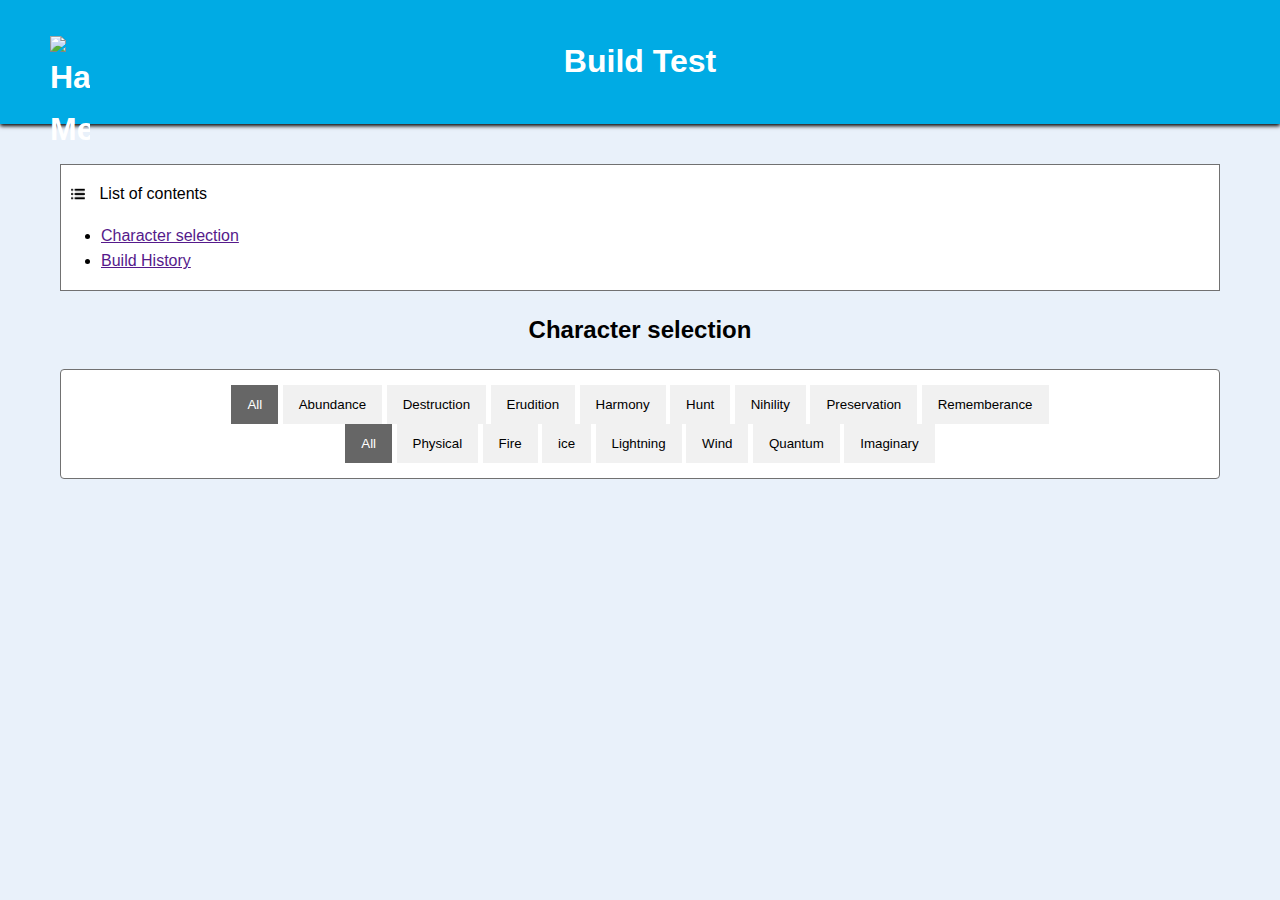
==== BuildT.html @ 5d83d460 "r78" ====
<!DOCTYPE html>
<html lang="en">
<head>
    <meta charset="UTF-8">
    <meta name="viewport" content="width=device-width, initial-scale=1.0">
    <title>Build test</title>
    <link rel="stylesheet" href="css.css">
    <script src="js.js"></script>
</head>
<body>
    <header>
        <h1>
    
            <div id="mySidenav" class="sidenav">
                <a href="javascript:void(0)" class="closebtn" onclick="closeNav()">&times;</a>
                <a href="index.html">
                    <button type="button" id="button">News & Update</button>
                </a>
        
        
                <a href="TierList.html">
                    <button type="button" id="button">Tier List</button>
                </a>
        
        
                <a href="BuildAnal.html">
                    <button type="button" id="button">Build Analysis</button>
                </a>
        
                <a href="BuildT.html">
                    <button type="button" id="button" style="color: #940000;">Build Test</button>
                </a>
        
                <a href="TeamSy.html">
                    <button type="button" id="button">Team Synergy Test</button>
                </a>
        
                <a href="TeamComp.html">
                    <button type="button" id="button">Best Team Comps</button>
                </a>

                
            </div>
            
            <img src="burger.png" alt="Hamburger Menu" id="hamburger" onclick="openNav()">
            <div style="text-align: center;">Build Test</div>


            
        </h1>
    </header>
    <main>
        <div id="content-table">
            <p>
                <img src="list.png" id="list">
                List of contents
            </p>
            <ul>
                <li id="content">
                    <a href="">
                        Character selection
                    </a>
                </li>
                <li>
                    <a href="">
                        Build History
                    </a>
                </li>
            </ul>
        </div>
        
        <section id="content-header">
            <h2>Character selection</h2>
            <div id="content-info">
                <!-- Control buttons -->
                <div id="myBtnContainer">
                <button class="btn active" onclick="filterSelection('all')"> All</button>
                <button class="btn" onclick="filterSelection('abu')"> Abundance</button>
                <button class="btn" onclick="filterSelection('des')"> Destruction</button>
                <button class="btn" onclick="filterSelection('eru')"> Erudition</button>
                <button class="btn" onclick="filterSelection('har')"> Harmony</button>
                <button class="btn" onclick="filterSelection('hunt')"> Hunt</button>
                <button class="btn" onclick="filterSelection('nihi')"> Nihility</button>
                <button class="btn" onclick="filterSelection('pres')"> Preservation   </button>
                <button class="btn" onclick="filterSelection('remem')"> Rememberance</button>
                </div>

                <div id="myBtnContainer">
                <button class="btn active" onclick="filterSelection('all')"> All</button>
                <button class="btn" onclick="filterSelection('phy')"> Physical</button>
                <button class="btn" onclick="filterSelection('fire')"> Fire</button>
                <button class="btn" onclick="filterSelection('ice')"> ice</button>
                <button class="btn" onclick="filterSelection('light')"> Lightning</button>
                <button class="btn" onclick="filterSelection('wind')"> Wind</button>
                <button class="btn" onclick="filterSelection('quan')"> Quantum</button>
                <button class="btn" onclick="filterSelection('imag')"> Imaginary   </button>
                </div>

                <!-- The filterable elements. Note that some have multiple class names (this can be used if they belong to multiple categories) -->
                <div class="container">
                <div class="filterDiv abu light">Bailu</div>
                <div class="filterDiv abu fire">Gallagher</div>
                <div class="filterDiv abu wind">Huohuo</div>
                <div class="filterDiv abu fire">Lingsha</div>
                <div class="filterDiv abu imag">Luocha</div>
                <div class="filterDiv abu quan">Lynx</div>
                <div class="filterDiv abu phy">Natasha</div>
                <div class="filterDiv des light">Arlan</div>
                <div class="filterDiv des wind">Blade</div>
                <div class="filterDiv des phy">Clara</div>
                <div class="filterDiv des imag">Imbibitor</div>
                <div class="filterDiv des fire">Firefly</div>
                <div class="filterDiv des fire">Hook</div>
                <div class="filterDiv des ice">Jingliu</div>
                <div class="filterDiv des ice">Misha</div>
                <div class="filterDiv des phy">Trailblazer</div>
                <div class="filterDiv des quan">Xueyi</div>
                <div class="filterDiv des phy">Yunli</div>
                <div class="filterDiv eru phy">Argenti</div>
                <div class="filterDiv eru ice">Herta</div>
                <div class="filterDiv eru fire">Himeko</div>
                <div class="filterDiv eru quan">Jade</div>
                <div class="filterDiv eru light">Jing Yuan</div>
                <div class="filterDiv eru quan">Qingque</div>
                <div class="filterDiv eru imag">Rappa</div>
                <div class="filterDiv eru light">Serval</div>
                <div class="filterDiv eru ice">The Herta</div>
                <div class="filterDiv har fire">Asta</div>
                <div class="filterDiv har wind">Bronya</div>
                <div class="filterDiv har phy">Hanya</div>
                <div class="filterDiv har phy">Robin</div>
                <div class="filterDiv har ice">Ruan Mei</div>
                <div class="filterDiv har quan">Sparkle</div>
                <div class="filterDiv har imag">Sunday</div>
                <div class="filterDiv har light">Tingyun</div>
                <div class="filterDiv har imag">Trailblazer</div>
                <div class="filterDiv har imag">Yukong</div>
                <div class="filterDiv hunt phy">Boothill</div>
                <div class="filterDiv hunt wind">Dan Heng</div>
                <div class="filterDiv hunt imag">Dr Ratio</div>
                <div class="filterDiv hunt wind">Feixiao</div>
                <div class="filterDiv hunt imag">March 7th</div>
                <div class="filterDiv hunt light">Moze</div>
                <div class="filterDiv hunt quan">Seele</div>
                <div class="filterDiv hunt phy">Sushang</div>
                <div class="filterDiv hunt fire">Topaz</div>
                <div class="filterDiv hunt ice">Yanqing</div>
                <div class="filterDiv nihi light">Acheron</div>
                <div class="filterDiv nihi wind">Black Swan</div>
                <div class="filterDiv nihi fire">Guinaifen</div>
                <div class="filterDiv nihi fire">Jiaoqiu</div>
                <div class="filterDiv nihi light">Kafka</div>
                <div class="filterDiv nihi phy">Luka</div>
                <div class="filterDiv nihi ice">Pela</div>
                <div class="filterDiv nihi wind">Sampo</div>
                <div class="filterDiv nihi quan">Silver Wolf</div>
                <div class="filterDiv nihi fire">Fugue</div>
                <div class="filterDiv nihi imag">Welt</div>
                <div class="filterDiv pres imag">Aventurine</div>
                <div class="filterDiv pres quan">Fu Xuan</div>
                <div class="filterDiv pres ice">Gepard</div>
                <div class="filterDiv pres ice">March 7th</div>
                <div class="filterDiv pres fire">Trailblazer</div>
                <div class="filterDiv remem light">Aglaea</div>
                <div class="filterDiv remem ice">Trailblazer</div>

                </div>
            </div>
        </section>
    </main>
</body>
</html>
---- css.css ----
/* styles.css */

body {
    font-family: Arial, sans-serif;
    line-height: 1.6;
    margin: 0;
    padding: 0;
    background-color: #E9F1FA; 
}

header {
    background-color: #00ABE4;
    color: #fff;
    padding: 15px 50px; 
    box-shadow: 0 2px 4px rgb(0, 0, 0); 
    justify-content: space-between;


}

#button {
    background-color: #ffffffa1; 

    color: black;
    padding: 15px 0;
    text-align: center;
    text-decoration: none;
    display: inline-block;
    font-size: 16px;
    cursor: pointer;
    width: 200px;
    margin: 10px auto;
  }

#hamburger {
    cursor: pointer; 
    width: 40px; 
    text-align: left;
    position: absolute;
}

select {
    margin-top: 10px;
    padding: 8px; 
    border: 1px solid #ccc;
    border-radius: 4px; 
}

main {
    padding: 20px;
    max-width: 1200px; 
    margin: auto; 
}

#content-header {
    margin-bottom: 300px;
    text-align: center;
}

#content-info  {
    margin: 0 0 10px 0; 
    border: 1px solid #ccc;
    padding: 15px;
    background-color: #fff; 
    border-radius: 4px; 
    border: 1px solid #717171;
}

#content-table {
  margin: 20px 0;
  width: 100%;
  border: 1px solid #717171;
  background-color: #fff;
}

#list {
  position: relative;
  top: 2px;
  display: inline-block;
  margin: 0 10px 0 10px;
  fill: #fff;
  width: 14px;
  height: 14px;
  
}

/* + Slideshow */
* {box-sizing:border-box}

/* Slideshow container */
.slideshow-container {
  max-width: 1000px;
  position: relative;
  margin: auto;

}

/* Hide the images by default */
.mySlides {
  display: none;
}

/* Next & previous buttons */
.prev, .next {
  cursor: pointer;
  position: absolute;
  top: 50%;
  width: auto;
  margin-top: -22px;
  padding: 16px;
  color: white;
  font-weight: bold;
  font-size: 18px;
  transition: 0.6s ease;
  border-radius: 0 3px 3px 0;
  user-select: none;
}

/* Position the "next button" to the right */
.next {
  right: 0;
  border-radius: 3px 0 0 3px;
}

/* On hover, add a black background color with a little bit see-through */
.prev:hover, .next:hover {
  background-color: rgba(0,0,0,0.8);
}

/* Caption text */
.text {
  color: #f2f2f2;
  font-size: 15px;
  padding: 8px 12px;
  position: absolute;
  bottom: 8px;
  width: 100%;
  text-align: center;
}

/* Number text (1/3 etc) */
.numbertext {
  color: #f2f2f2;
  font-size: 12px;
  padding: 8px 12px;
  position: absolute;
  top: 0;
}

/* The dots/bullets/indicators */
.dot {
  cursor: pointer;
  height: 15px;
  width: 15px;
  margin: 0 2px;
  background-color: #bbb;
  border-radius: 50%;
  display: inline-block;
  transition: background-color 0.6s ease;
}

.active, .dot:hover {
  background-color: #717171;
}

/* Fading animation */
.fade {
  animation-name: fade;
  animation-duration: 1.5s;
}

@keyframes fade {
  from {opacity: .4}
  to {opacity: 1}
}
/* - Slideshow */







/* Side nav */

/* The side navigation menu */
.sidenav {
    height: 100%; /* 100% Full-height */
    width: 0; /* 0 width - change this with JavaScript */
    position: fixed; /* Stay in place */
    z-index: 1; /* Stay on top */
    top: 0; /* Stay at the top */
    left: 0;
    background-color: #e2e4e5; /* Black*/
    overflow-x: hidden; /* Disable horizontal scroll */
    padding-top: 60px; /* Place content 60px from the top */
    transition: 0.5s; /* 0.5 second transition effect to slide in the sidenav */
  }
  
  /* The navigation menu links */
  .sidenav a {
    padding: 8px 8px 8px 32px;
    font-size: 25px;
    color: #818181;
    display: block;
    transition: 0.3s;
  }
  
  /* When you mouse over the navigation links, change their color */
  .sidenav a:hover {
    color: #f1f1f1;
    
  }
  
  /* Position and style the close button (top right corner) */
  .sidenav .closebtn {
    position: absolute;
    top: 0;
    right: 25px;
    font-size: 36px;
    margin-left: 50px;
  }
  
  /* Style page content - use this if you want to push the page content to the right when you open the side navigation */
  #main {
    transition: margin-left .5s;
    padding: 30px;
  }
  
  /* On smaller screens, where height is less than 450px, change the style of the sidenav (less padding and a smaller font size) */
  @media screen and (max-height: 450px) {
    .sidenav {padding-top: 15px;}
    .sidenav a {font-size: 18px;}

  }

/* - Side nav */




/* Character container */
.container {
  overflow: hidden;
}

.filterDiv {
  float: left;
  background-color: #2196F3;
  color: #ffffff;
  width: 100px;
  line-height: 100px;
  text-align: center;
  margin: 2px;
  display: none; /* Hidden by default */
}

/* The "show" class is added to the filtered elements */
.show {
  display: block;
}

/* Style the buttons */
.btn {
  border: none;
  outline: none;
  padding: 12px 16px;
  background-color: #f1f1f1;
  cursor: pointer;
  transition: background-color 0.3s ease;
}

/* Add a light grey background on mouse-over */
.btn:hover {
  background-color: #ddd;
}

/* Add a dark background to the active button */
.btn.active {
  background-color: #666;
  color: white;
}
/* - Character container */
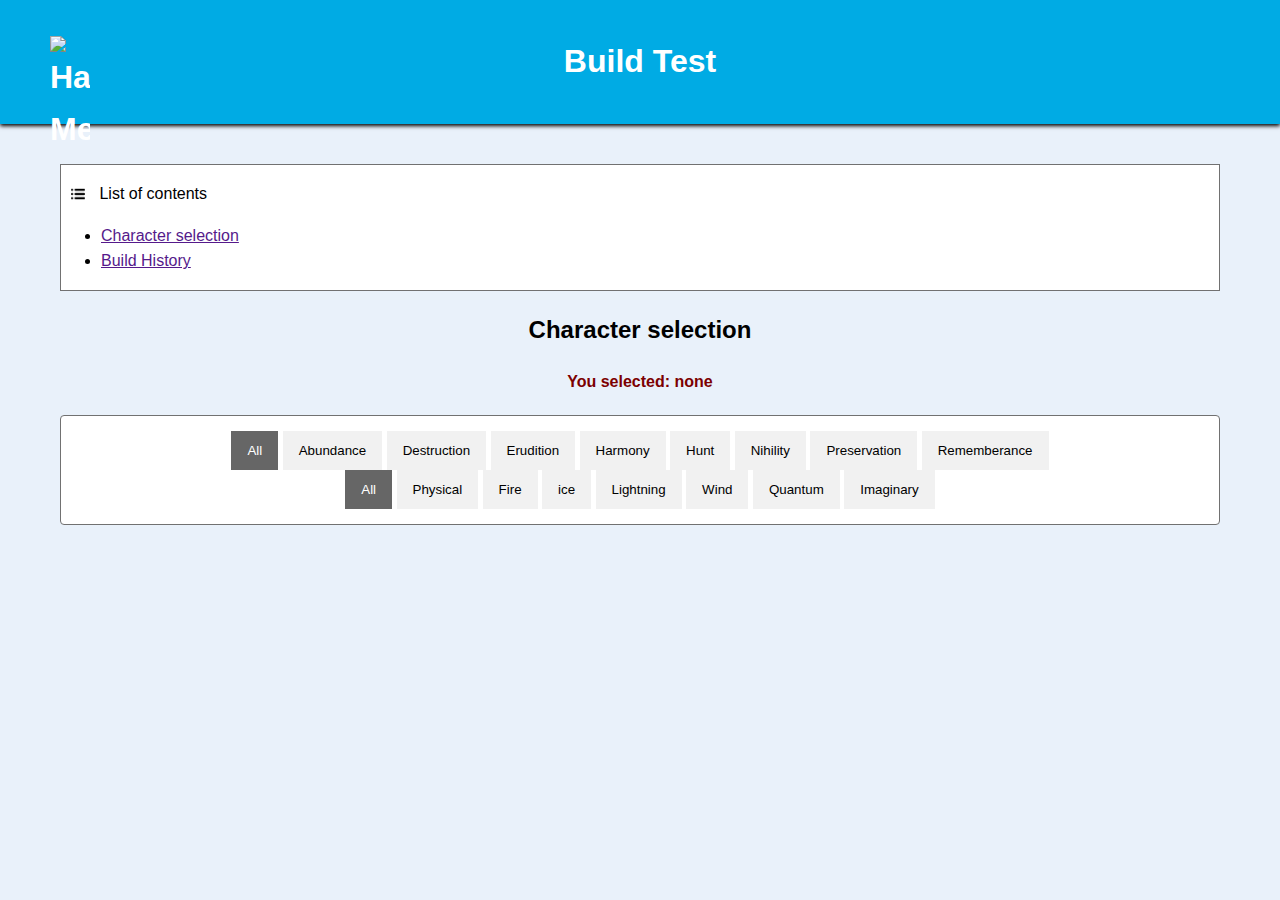
==== commit fb3a8fcb: "qwe" ====
--- a/BuildT.html
+++ b/BuildT.html
@@ -70,8 +70,15 @@
         </div>
         
         <section id="content-header">
-            <h2>Character selection</h2>
+            <h2>Character selection
+                <div id="selected-character" style="margin-top: 20px; color: rgb(124, 0, 0); font-size: 16px;">
+                    You selected: none
+                </div>
+            </h2>
+
+
             <div id="content-info">
+
                 <!-- Control buttons -->
                 <div id="myBtnContainer">
                 <button class="btn active" onclick="filterSelection('all')"> All</button>
@@ -98,71 +105,130 @@
 
                 <!-- The filterable elements. Note that some have multiple class names (this can be used if they belong to multiple categories) -->
                 <div class="container">
-                <div class="filterDiv abu light">Bailu</div>
-                <div class="filterDiv abu fire">Gallagher</div>
-                <div class="filterDiv abu wind">Huohuo</div>
-                <div class="filterDiv abu fire">Lingsha</div>
-                <div class="filterDiv abu imag">Luocha</div>
-                <div class="filterDiv abu quan">Lynx</div>
-                <div class="filterDiv abu phy">Natasha</div>
-                <div class="filterDiv des light">Arlan</div>
-                <div class="filterDiv des wind">Blade</div>
-                <div class="filterDiv des phy">Clara</div>
-                <div class="filterDiv des imag">Imbibitor</div>
-                <div class="filterDiv des fire">Firefly</div>
-                <div class="filterDiv des fire">Hook</div>
-                <div class="filterDiv des ice">Jingliu</div>
-                <div class="filterDiv des ice">Misha</div>
-                <div class="filterDiv des phy">Trailblazer</div>
-                <div class="filterDiv des quan">Xueyi</div>
-                <div class="filterDiv des phy">Yunli</div>
-                <div class="filterDiv eru phy">Argenti</div>
-                <div class="filterDiv eru ice">Herta</div>
-                <div class="filterDiv eru fire">Himeko</div>
-                <div class="filterDiv eru quan">Jade</div>
-                <div class="filterDiv eru light">Jing Yuan</div>
-                <div class="filterDiv eru quan">Qingque</div>
-                <div class="filterDiv eru imag">Rappa</div>
-                <div class="filterDiv eru light">Serval</div>
-                <div class="filterDiv eru ice">The Herta</div>
-                <div class="filterDiv har fire">Asta</div>
-                <div class="filterDiv har wind">Bronya</div>
-                <div class="filterDiv har phy">Hanya</div>
-                <div class="filterDiv har phy">Robin</div>
-                <div class="filterDiv har ice">Ruan Mei</div>
-                <div class="filterDiv har quan">Sparkle</div>
-                <div class="filterDiv har imag">Sunday</div>
-                <div class="filterDiv har light">Tingyun</div>
-                <div class="filterDiv har imag">Trailblazer</div>
-                <div class="filterDiv har imag">Yukong</div>
-                <div class="filterDiv hunt phy">Boothill</div>
-                <div class="filterDiv hunt wind">Dan Heng</div>
-                <div class="filterDiv hunt imag">Dr Ratio</div>
-                <div class="filterDiv hunt wind">Feixiao</div>
-                <div class="filterDiv hunt imag">March 7th</div>
-                <div class="filterDiv hunt light">Moze</div>
-                <div class="filterDiv hunt quan">Seele</div>
-                <div class="filterDiv hunt phy">Sushang</div>
-                <div class="filterDiv hunt fire">Topaz</div>
-                <div class="filterDiv hunt ice">Yanqing</div>
-                <div class="filterDiv nihi light">Acheron</div>
-                <div class="filterDiv nihi wind">Black Swan</div>
-                <div class="filterDiv nihi fire">Guinaifen</div>
-                <div class="filterDiv nihi fire">Jiaoqiu</div>
-                <div class="filterDiv nihi light">Kafka</div>
-                <div class="filterDiv nihi phy">Luka</div>
-                <div class="filterDiv nihi ice">Pela</div>
-                <div class="filterDiv nihi wind">Sampo</div>
-                <div class="filterDiv nihi quan">Silver Wolf</div>
-                <div class="filterDiv nihi fire">Fugue</div>
-                <div class="filterDiv nihi imag">Welt</div>
-                <div class="filterDiv pres imag">Aventurine</div>
-                <div class="filterDiv pres quan">Fu Xuan</div>
-                <div class="filterDiv pres ice">Gepard</div>
-                <div class="filterDiv pres ice">March 7th</div>
-                <div class="filterDiv pres fire">Trailblazer</div>
-                <div class="filterDiv remem light">Aglaea</div>
-                <div class="filterDiv remem ice">Trailblazer</div>
+                    <button class="filterDiv abu light" value="Bailu" style=" background-image: url('https://starrail.honeyhunterworld.com/img/character/bailu-character_wait_icon.webp?x49467');">
+                        <span>Bailu</span></button>
+                    <button class="filterDiv abu fire" value="Gallagher" style=" background-image: url('https://starrail.honeyhunterworld.com/img/character/gallagher-character_wait_icon.webp?x49467');">
+                        <span>Gallagher</span></button>
+                    <button class="filterDiv abu wind" value="Huohuo" style=" background-image: url('https://starrail.honeyhunterworld.com/img/character/huohuo-character_wait_icon.webp?x49467');">
+                        <span>Huohuo</span></button>
+                    <button class="filterDiv abu fire" value="Lingsha" style=" background-image: url('https://starrail.honeyhunterworld.com/img/character/lingsha-character_wait_icon.webp?x49467');">
+                        <span>Lingsha</span></button>
+                    <button class="filterDiv abu imag" value="Luocha" style=" background-image: url('https://starrail.honeyhunterworld.com/img/character/luocha-character_wait_icon.webp?x49467');">
+                        <span>Luocha</span></button>
+                    <button class="filterDiv abu quan" value="Lynx" style=" background-image: url('https://starrail.honeyhunterworld.com/img/character/lynx-character_wait_icon.webp?x49467');">
+                        <span>Lynx</span></button>
+                    <button class="filterDiv abu phy" value="Natasha" style=" background-image: url('https://starrail.honeyhunterworld.com/img/character/natasha-character_wait_icon.webp?x49467');">
+                        <span>Natasha</span></button>
+                    <button class="filterDiv des light" value="Arlan" style=" background-image: url('https://starrail.honeyhunterworld.com/img/character/arlan-character_wait_icon.webp?x49467');">
+                        <span>Arlan</span></button>
+                    <button class="filterDiv des wind" value="Blade" style=" background-image: url('https://starrail.honeyhunterworld.com/img/character/blade-character_wait_icon.webp?x49467');">
+                        <span>Blade</span></button>
+                    <button class="filterDiv des phy" value="Clara" style=" background-image: url('https://starrail.honeyhunterworld.com/img/character/clara-character_wait_icon.webp?x49467');">
+                        <span>Clara</span></button>
+                    <button class="filterDiv des imag" value="Imbibitor Lunae" style=" background-image: url('https://starrail.honeyhunterworld.com/img/character/dan-heng-imbibitor-lunae-character_wait_icon.webp?x49467');">
+                        <span>Imbibitor Lunae</span></button>
+                    <button class="filterDiv des fire" value="Firefly" style=" background-image: url('https://starrail.honeyhunterworld.com/img/character/firefly-character_wait_icon.webp?x49467');">
+                        <span>Firefly</span></button>
+                    <button class="filterDiv des fire" value="Hook" style=" background-image: url('https://starrail.honeyhunterworld.com/img/character/hook-character_wait_icon.webp?x49467');">
+                        <span>Hook</span></button>
+                    <button class="filterDiv des ice" value="Jingliu" style=" background-image: url('https://starrail.honeyhunterworld.com/img/character/jingliu-character_head_icon.webp?x49467');">
+                        <span>Jingliu</span></button>
+                    <button class="filterDiv des ice" value="Misha" style=" background-image: url('https://starrail.honeyhunterworld.com/img/character/misha-character_head_icon.webp?x49467');">
+                        <span>Misha</span></button>
+                    <button class="filterDiv des phy" value="Trailblazer - Destruction" style=" background-image: url('https://starrail.honeyhunterworld.com/img/character/trailblazer-character-2_head_icon.webp?x49467');">
+                        <span>Trailblazer</span></button>
+                    <button class="filterDiv des quan" value="Xueyi" style=" background-image: url('https://starrail.honeyhunterworld.com/img/character/xueyi-character_head_icon.webp?x49467');">
+                        <span>Xueyi</span></button>
+                    <button class="filterDiv des phy" value="Yunli" style=" background-image: url('https://starrail.honeyhunterworld.com/img/character/yunli-character_head_icon.webp?x49467');">
+                        <span>Yunli</span></button>
+                    <button class="filterDiv eru phy" value="Argenti" style=" background-image: url('https://starrail.honeyhunterworld.com/img/character/argenti-character_head_icon.webp?x49467');">
+                        <span>Argenti</span></button>
+                    <button class="filterDiv eru ice" value="Herta" style=" background-image: url('https://starrail.honeyhunterworld.com/img/character/herta-character_head_icon.webp?x49467');">
+                        <span>Herta</span></button>
+                    <button class="filterDiv eru fire" value="Himeko" style=" background-image: url('https://starrail.honeyhunterworld.com/img/character/himeko-character_head_icon.webp?x49467');">
+                        <span>Himeko</span></button>
+                    <button class="filterDiv eru quan" value="Jade" style=" background-image: url('https://starrail.honeyhunterworld.com/img/character/jade-character_head_icon.webp?x49467');">
+                        <span>Jade</span></button>
+                    <button class="filterDiv eru light" value="Jing Yuan" style=" background-image: url('https://starrail.honeyhunterworld.com/img/character/jing-yuan-character_head_icon.webp?x49467');">
+                        <span>Jing Yuan</span></button>
+                    <button class="filterDiv eru quan" value="QingQue" style=" background-image: url('https://starrail.honeyhunterworld.com/img/character/qingque-character_head_icon.webp?x49467');">
+                        <span>Qingque</span></button>
+                    <button class="filterDiv eru imag" value="Rappa" style=" background-image: url('https://starrail.honeyhunterworld.com/img/character/rappa-character_head_icon.webp?x49467');">
+                        <span>Rappa</span></button>
+                    <button class="filterDiv eru light" value="Serval" style=" background-image: url('https://starrail.honeyhunterworld.com/img/character/serval-character_head_icon.webp?x49467');">
+                        <span>Serval</span></button>
+                    <button class="filterDiv har fire" value="Asta" style=" background-image: url('https://starrail.honeyhunterworld.com/img/character/asta-character_head_icon.webp?x49467');">
+                        <span>Asta</span></button>
+                    <button class="filterDiv har wind" value="Bronya" style=" background-image: url('https://starrail.honeyhunterworld.com/img/character/bronya-character_head_icon.webp?x49467');">
+                        <span>Bronya</span></button>
+                    <button class="filterDiv har phy" value="Hanya" style=" background-image: url('https://starrail.honeyhunterworld.com/img/character/hanya-character_head_icon.webp?x49467');">
+                        <span>Hanya</span></button>
+                    <button class="filterDiv har phy" value="Robin" style=" background-image: url('https://starrail.honeyhunterworld.com/img/character/robin-character_head_icon.webp?x49467');">
+                        <span>Robin</span></button>
+                    <button class="filterDiv har ice" value="Ruan Mei" style=" background-image: url('https://starrail.honeyhunterworld.com/img/character/ruan-mei-character_head_icon.webp?x49467');">
+                        <span>Ruan Mei</span></button>
+                    <button class="filterDiv har quan" value="Sparkle" style=" background-image: url('https://starrail.honeyhunterworld.com/img/character/sparkle-character_head_icon.webp?x49467');">
+                        <span>Sparkle</span></button>
+                    <button class="filterDiv har imag" value="Sunday" style=" background-image: url('https://starrail.honeyhunterworld.com/img/character/sunday-character_head_icon.webp?x49467');">
+                        <span>Sunday</span></button>
+                    <button class="filterDiv har light" value="Tingyun" style=" background-image: url('https://starrail.honeyhunterworld.com/img/character/tingyun-character_head_icon.webp?x49467');">
+                        <span>Tingyun</span></button>
+                    <button class="filterDiv har imag" value="Trailblazer - Harmony" style=" background-image: url('https://starrail.honeyhunterworld.com/img/character/trailblazer-character-5_head_icon.webp?x49467');">
+                        <span>Trailblazer</span></button>
+                    <button class="filterDiv har imag" value="Yukong" style=" background-image: url('https://starrail.honeyhunterworld.com/img/character/yukong-character_head_icon.webp?x49467');">
+                        <span>Yukong</span></button>
+                    <button class="filterDiv hunt phy" value="Boothill" style=" background-image: url('https://starrail.honeyhunterworld.com/img/character/boothill-character_head_icon.webp?x49467');">
+                        <span>Boothill</span></button>
+                    <button class="filterDiv hunt wind" value="Dan Heng" style=" background-image: url('https://starrail.honeyhunterworld.com/img/character/dan-heng-character_head_icon.webp?x49467');">
+                        <span>Dan Heng</span></button>
+                    <button class="filterDiv hunt imag" value="Dr Ratio" style=" background-image: url('https://starrail.honeyhunterworld.com/img/character/dr-ratio-character_head_icon.webp?x49467');">
+                        <span>Dr Ratio</span></button>
+                    <button class="filterDiv hunt wind" value="Feixiao" style=" background-image: url('https://starrail.honeyhunterworld.com/img/character/feixiao-character_head_icon.webp?x49467');">
+                        <span>Feixiao</span></button>
+                    <button class="filterDiv hunt imag" value="March 7th - The Hunt" style=" background-image: url('https://starrail.honeyhunterworld.com/img/character/march-7th-character-2_head_icon.webp?x49467');">
+                        <span>March 7th</span></button>
+                    <button class="filterDiv hunt light" value="Moze" style=" background-image: url('https://starrail.honeyhunterworld.com/img/character/moze-character_head_icon.webp?x49467');">
+                        <span>Moze</span></button>
+                    <button class="filterDiv hunt quan" value="Seele" style=" background-image: url('https://starrail.honeyhunterworld.com/img/character/seele-character_head_icon.webp?x49467');">
+                        <span>Seele</span></button>
+                    <button class="filterDiv hunt phy" value="Sushang" style=" background-image: url('https://starrail.honeyhunterworld.com/img/character/sushang-character_head_icon.webp?x49467');">
+                        <span>Sushang</span></button>
+                    <button class="filterDiv hunt fire" value="Topaz" style=" background-image: url('https://starrail.honeyhunterworld.com/img/character/topaz-numby-character_head_icon.webp?x49467');">
+                        <span>Topaz</span></button>
+                    <button class="filterDiv hunt ice" value="Yanqing" style=" background-image: url('https://starrail.honeyhunterworld.com/img/character/yanqing-character_head_icon.webp?x49467');">
+                        <span>Yanqing</span></button>
+                    <button class="filterDiv nihi light" value="Acheron" style=" background-image: url('https://starrail.honeyhunterworld.com/img/character/acheron-character_head_icon.webp?x49467');">
+                        <span>Acheron</span></button>
+                    <button class="filterDiv nihi wind" value="Black Swan" style=" background-image: url('https://starrail.honeyhunterworld.com/img/character/black-swan-character_head_icon.webp?x49467');">
+                        <span>Black Swan</span></button>
+                    <button class="filterDiv nihi fire" value="Guinaifen" style=" background-image: url('https://starrail.honeyhunterworld.com/img/character/guinaifen-character_head_icon.webp?x49467');">
+                        <span>Guinaifen</span></button>
+                    <button class="filterDiv nihi fire" value="Jiaoqiu" style=" background-image: url('https://starrail.honeyhunterworld.com/img/character/jiaoqiu-character_head_icon.webp?x49467');">
+                        <span>Jiaoqiu</span></button>
+                    <button class="filterDiv nihi light" value="Kafka" style=" background-image: url('https://starrail.honeyhunterworld.com/img/character/kafka-character_head_icon.webp?x49467');">
+                        <span>Kafka</span></button>
+                    <button class="filterDiv nihi phy" value="Luka" style=" background-image: url('https://starrail.honeyhunterworld.com/img/character/luka-character_head_icon.webp?x49467');">
+                        <span>Luka</span></button>
+                    <button class="filterDiv nihi ice" value="Pela" style=" background-image: url('https://starrail.honeyhunterworld.com/img/character/pela-character_head_icon.webp?x49467');">
+                        <span>Pela</span></button>
+                    <button class="filterDiv nihi wind" value="Sampo" style=" background-image: url('https://starrail.honeyhunterworld.com/img/character/sampo-character_head_icon.webp?x49467');">
+                        <span>Sampo</span></button>
+                    <button class="filterDiv nihi quan" value="Silver Wolf" style=" background-image: url('https://starrail.honeyhunterworld.com/img/character/silver-wolf-character_head_icon.webp?x49467');">
+                        <span>Silver Wolf</span></button>
+                    <button class="filterDiv nihi fire" value="Fugue" style=" background-image: url('https://starrail.honeyhunterworld.com/img/character/fugue-character_head_icon.webp?x49467');">
+                        <span>Fugue</span></button>
+                    <button class="filterDiv nihi imag" value="Welt" style=" background-image: url('https://starrail.honeyhunterworld.com/img/character/welt-character_head_icon.webp?x49467');">
+                        <span>Welt</span></button>
+                    <button class="filterDiv pres imag" value="Aventurine" style=" background-image: url('https://starrail.honeyhunterworld.com/img/character/aventurine-character_head_icon.webp?x49467');">
+                        <span>Aventurine</span></button>
+                    <button class="filterDiv pres quan" value="Fu Xuan" style=" background-image: url('https://starrail.honeyhunterworld.com/img/character/fu-xuan-character_head_icon.webp?x49467');">
+                        <span>Fu Xuan</span></button>
+                    <button class="filterDiv pres ice" value="Gepard" style=" background-image: url('https://starrail.honeyhunterworld.com/img/character/gepard-character_head_icon.webp?x49467');">
+                        <span>Gepard</span></button>
+                    <button class="filterDiv pres ice" value="March 7th" style=" background-image: url('https://starrail.honeyhunterworld.com/img/character/march-7th-character_head_icon.webp?x49467');">
+                        <span>March 7th</span></button>
+                    <button class="filterDiv pres fire" value="Trailblazer - Preservation" style=" background-image: url('https://starrail.honeyhunterworld.com/img/character/trailblazer-character-4_head_icon.webp?x49467');">
+                        <span>Trailblazer</span></button>
 
                 </div>
             </div>
--- a/css.css
+++ b/css.css
@@ -248,7 +248,7 @@
 
 .filterDiv {
   float: left;
-  background-color: #2196F3;
+  background-color: #2195f3;
   color: #ffffff;
   width: 100px;
   line-height: 100px;
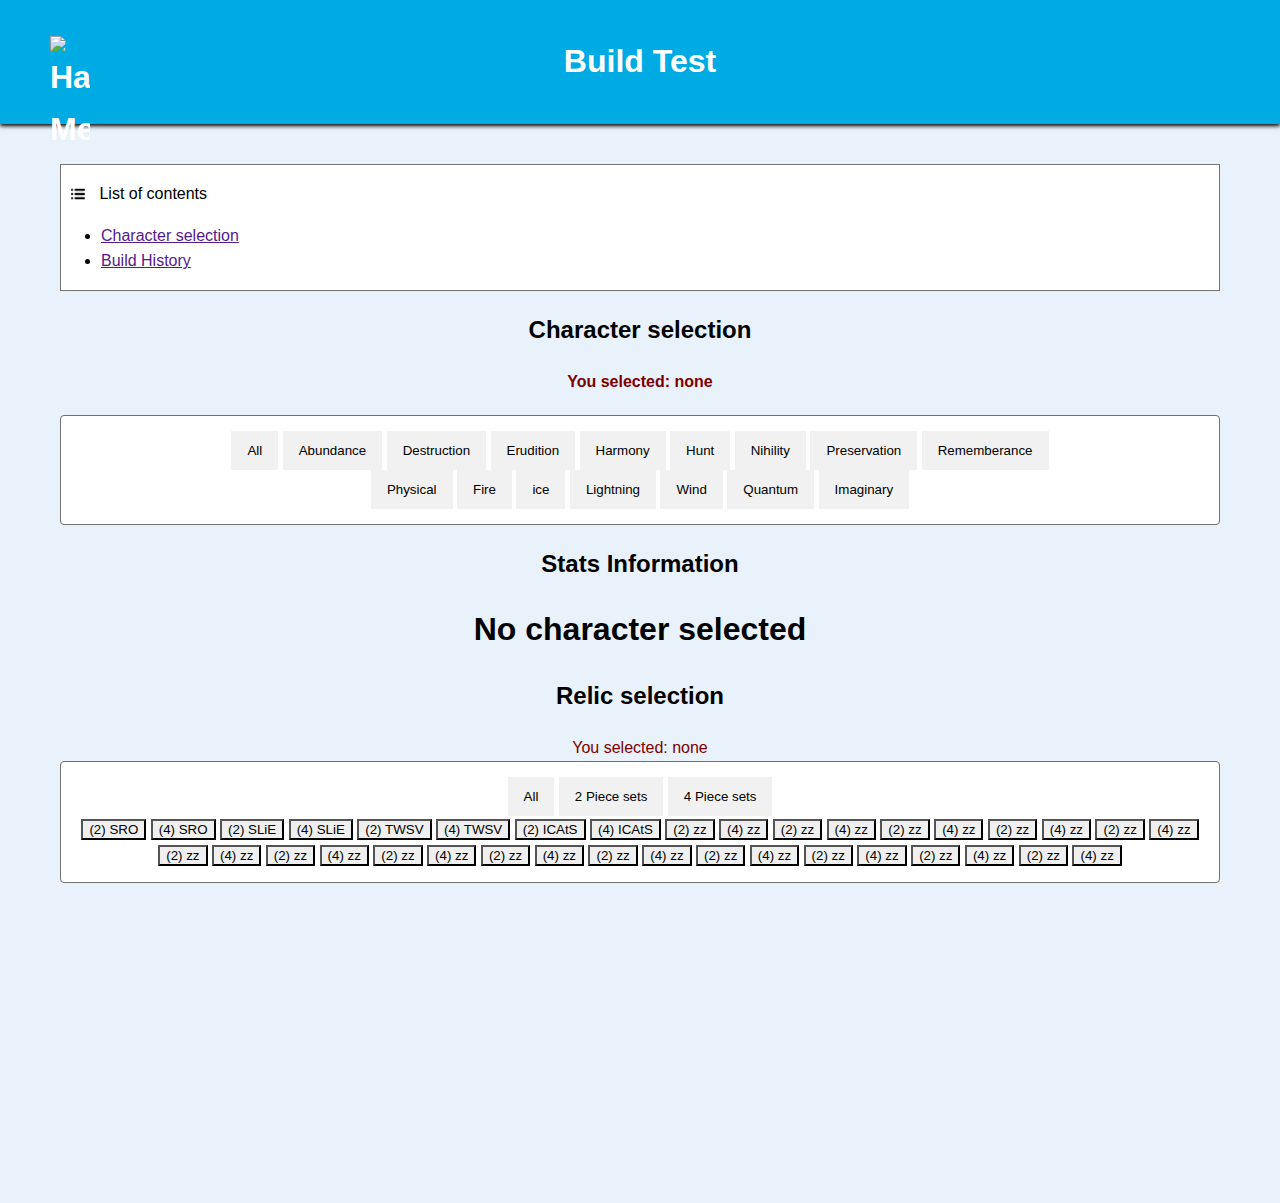
==== commit 53fc5e06: "relic description update" ====
--- a/BuildT.html
+++ b/BuildT.html
@@ -81,7 +81,7 @@
 
                 <!-- Control buttons -->
                 <div id="myBtnContainer">
-                <button class="btn active" onclick="filterSelection('all')"> All</button>
+                <button class="btn" onclick="filterSelection('all')"> All</button>
                 <button class="btn" onclick="filterSelection('abu')"> Abundance</button>
                 <button class="btn" onclick="filterSelection('des')"> Destruction</button>
                 <button class="btn" onclick="filterSelection('eru')"> Erudition</button>
@@ -93,7 +93,6 @@
                 </div>
 
                 <div id="myBtnContainer">
-                <button class="btn active" onclick="filterSelection('all')"> All</button>
                 <button class="btn" onclick="filterSelection('phy')"> Physical</button>
                 <button class="btn" onclick="filterSelection('fire')"> Fire</button>
                 <button class="btn" onclick="filterSelection('ice')"> ice</button>
@@ -125,7 +124,7 @@
                         <span>Blade</span></button>
                     <button class="filterDiv des phy" value="Clara" style=" background-image: url('https://starrail.honeyhunterworld.com/img/character/clara-character_wait_icon.webp?x49467');">
                         <span>Clara</span></button>
-                    <button class="filterDiv des imag" value="Imbibitor Lunae" style=" background-image: url('https://starrail.honeyhunterworld.com/img/character/dan-heng-imbibitor-lunae-character_wait_icon.webp?x49467');">
+                    <button class="filterDiv des imag" value="Dan Heng - Imbibitor Lunae" style=" background-image: url('https://starrail.honeyhunterworld.com/img/character/dan-heng-imbibitor-lunae-character_wait_icon.webp?x49467');">
                         <span>Imbibitor Lunae</span></button>
                     <button class="filterDiv des fire" value="Firefly" style=" background-image: url('https://starrail.honeyhunterworld.com/img/character/firefly-character_wait_icon.webp?x49467');">
                         <span>Firefly</span></button>
@@ -151,7 +150,7 @@
                         <span>Jade</span></button>
                     <button class="filterDiv eru light" value="Jing Yuan" style=" background-image: url('https://starrail.honeyhunterworld.com/img/character/jing-yuan-character_head_icon.webp?x49467');">
                         <span>Jing Yuan</span></button>
-                    <button class="filterDiv eru quan" value="QingQue" style=" background-image: url('https://starrail.honeyhunterworld.com/img/character/qingque-character_head_icon.webp?x49467');">
+                    <button class="filterDiv eru quan" value="Qingque" style=" background-image: url('https://starrail.honeyhunterworld.com/img/character/qingque-character_head_icon.webp?x49467');">
                         <span>Qingque</span></button>
                     <button class="filterDiv eru imag" value="Rappa" style=" background-image: url('https://starrail.honeyhunterworld.com/img/character/rappa-character_head_icon.webp?x49467');">
                         <span>Rappa</span></button>
@@ -230,8 +229,498 @@
                     <button class="filterDiv pres fire" value="Trailblazer - Preservation" style=" background-image: url('https://starrail.honeyhunterworld.com/img/character/trailblazer-character-4_head_icon.webp?x49467');">
                         <span>Trailblazer</span></button>
 
+                    
+                    <script>
+                        // JavaScript code for character selection
+                        document.addEventListener("DOMContentLoaded", () => {
+                            const characterButtons = document.querySelectorAll(".filterDiv");
+                
+                            characterButtons.forEach(button => {
+                                button.addEventListener("click", () => {
+                                    const selectedCharacter = button.value;
+                                    const displayElement = document.getElementById("selected-character");
+                                    displayElement.textContent = `You selected: ${selectedCharacter}`;
+                                });
+                            });
+                        });
+                    </script>
                 </div>
             </div>
+            <h2>Stats Information</h2>
+            <div id="character-display">
+                <h1>No character selected</h1>
+
+                <script>
+                    document.addEventListener("DOMContentLoaded", () => {
+                        const characterButtons = document.querySelectorAll(".filterDiv");
+
+                        characterButtons.forEach(button => {
+                            button.addEventListener("click", () => {
+                                const selectedCharacter = button.value;
+                                const displayElement = document.getElementById("selected-character");
+                                displayElement.textContent = `You selected: ${selectedCharacter}`;
+
+                                // Call the function to update the image and description
+                                updateCharacterDisplay(selectedCharacter);
+                            });
+                        });
+                    });
+
+                    // Function to update the display area with the selected character's image and description
+                    function updateCharacterDisplay(characterName) {
+                        const displayArea = document.getElementById("character-display");
+                        
+                        // Information for each character
+                        const characterInfo = {
+                            Bailu: {
+                                imgUrl: "https://starrail.honeyhunterworld.com/img/character/bailu-character_cut_in_front.webp?x49467",
+                                description: "Bailu is a healer from the Vidyadhara race. She specializes in keeping her allies alive."
+                            },
+                            Gallagher: {
+                                imgUrl: "https://starrail.honeyhunterworld.com/img/character/gallagher-character_cut_in_front.webp?x49467",
+                                description: "Gallagher is a powerful warrior who excels in close combat."
+                            },
+                            Huohuo: {
+                                imgUrl: "https://starrail.honeyhunterworld.com/img/character/huohuo-character_cut_in_front.webp?x49467",
+                                description: "Huohuo is a fox spirit who wields healing magic and provides critical support to her team."
+                            },
+                            Lingsha: {
+                                imgUrl: "https://starrail.honeyhunterworld.com/img/character/lingsha-character_cut_in_front.webp?x49467",
+                                description: "Lingsha is a swift and agile fighter who uses her speed to outmaneuver opponents."
+                            },
+                            Luocha: {
+                                imgUrl: "https://starrail.honeyhunterworld.com/img/character/luocha-character_cut_in_front.webp?x49467",
+                                description: "Huohuo is a fox spirit who wields healing magic and provides critical support to her team."
+                            },
+                            Lynx: {
+                                imgUrl: "https://starrail.honeyhunterworld.com/img/character/lynx-character_cut_in_front.webp?x49467",
+                                description: "Lingsha is a swift and agile fighter who uses her speed to outmaneuver opponents."
+                            },
+                            Natasha: {
+                                imgUrl: "https://starrail.honeyhunterworld.com/img/character/natasha-character_cut_in_front.webp?x49467",
+                                description: "Huohuo is a fox spirit who wields healing magic and provides critical support to her team."
+                            },
+                            Arlan: {
+                                imgUrl: "https://starrail.honeyhunterworld.com/img/character/arlan-character_cut_in_front.webp?x49467",
+                                description: "Lingsha is a swift and agile fighter who uses her speed to outmaneuver opponents."
+                            },
+                            Blade: {
+                                imgUrl: "https://starrail.honeyhunterworld.com/img/character/blade-character_cut_in_front.webp?x49467",
+                                description: "Huohuo is a fox spirit who wields healing magic and provides critical support to her team."
+                            },
+                            Clara: {
+                                imgUrl: "https://starrail.honeyhunterworld.com/img/character/clara-character_cut_in_front.webp?x49467",
+                                description: "Lingsha is a swift and agile fighter who uses her speed to outmaneuver opponents."
+                            },
+                            'Dan Heng - Imbibitor Lunae': {
+                                imgUrl: "https://starrail.honeyhunterworld.com/img/character/dan-heng-imbibitor-lunae-character_cut_in_front.webp?x49467",
+                                description: "Huohuo is a fox spirit who wields healing magic and provides critical support to her team."
+                            },
+                            Firefly: {
+                                imgUrl: "https://starrail.honeyhunterworld.com/img/character/firefly-character_cut_in_front.webp?x49467",
+                                description: "Lingsha is a swift and agile fighter who uses her speed to outmaneuver opponents."
+                            },
+                            Hook: {
+                                imgUrl: "https://starrail.honeyhunterworld.com/img/character/hook-character_cut_in_front.webp?x49467",
+                                description: "Huohuo is a fox spirit who wields healing magic and provides critical support to her team."
+                            },
+                            Jingliu: {
+                                imgUrl: "https://starrail.honeyhunterworld.com/img/character/jingliu-character_cut_in_front.webp?x49467",
+                                description: "Lingsha is a swift and agile fighter who uses her speed to outmaneuver opponents."
+                            },
+                            Misha: {
+                                imgUrl: "https://starrail.honeyhunterworld.com/img/character/misha-character_cut_in_front.webp?x49467",
+                                description: "Huohuo is a fox spirit who wields healing magic and provides critical support to her team."
+                            },
+                            'Trailblazer - Destruction': {
+                                imgUrl: "https://starrail.honeyhunterworld.com/img/character/trailblazer-character-2_cut_in_front.webp?x49467",
+                                description: "Lingsha is a swift and agile fighter who uses her speed to outmaneuver opponents."
+                            },
+                            Xueyi: {
+                                imgUrl: "https://starrail.honeyhunterworld.com/img/character/xueyi-character_cut_in_front.webp?x49467",
+                                description: "Lingsha is a swift and agile fighter who uses her speed to outmaneuver opponents."
+                            },
+                            Yunli: {
+                                imgUrl: "https://starrail.honeyhunterworld.com/img/character/yunli-character_cut_in_front.webp?x49467",
+                                description: "Lingsha is a swift and agile fighter who uses her speed to outmaneuver opponents."
+                            },
+                            Argenti: {
+                                imgUrl: "https://starrail.honeyhunterworld.com/img/character/argenti-character_cut_in_front.webp?x49467",
+                                description: "Lingsha is a swift and agile fighter who uses her speed to outmaneuver opponents."
+                            },
+                            Herta: {
+                                imgUrl: "https://starrail.honeyhunterworld.com/img/character/herta-character_cut_in_front.webp?x49467",
+                                description: "Lingsha is a swift and agile fighter who uses her speed to outmaneuver opponents."
+                            },
+                            Himeko: {
+                                imgUrl: "https://starrail.honeyhunterworld.com/img/character/himeko-character_cut_in_front.webp?x49467",
+                                description: "Lingsha is a swift and agile fighter who uses her speed to outmaneuver opponents."
+                            },
+                            Jade: {
+                                imgUrl: "https://starrail.honeyhunterworld.com/img/character/jade-character_cut_in_front.webp?x49467",
+                                description: "Lingsha is a swift and agile fighter who uses her speed to outmaneuver opponents."
+                            },
+                            'Jing Yuan': {
+                                imgUrl: "https://starrail.honeyhunterworld.com/img/character/jing-yuan-character_cut_in_front.webp?x49467",
+                                description: "Lingsha is a swift and agile fighter who uses her speed to outmaneuver opponents."
+                            },
+                            Qingque: {
+                                imgUrl: "https://starrail.honeyhunterworld.com/img/character/qingque-character_cut_in_front.webp?x49467",
+                                description: "Lingsha is a swift and agile fighter who uses her speed to outmaneuver opponents."
+                            },
+                            Rappa: {
+                                imgUrl: "https://starrail.honeyhunterworld.com/img/character/rappa-character_cut_in_front.webp?x49467",
+                                description: "Lingsha is a swift and agile fighter who uses her speed to outmaneuver opponents."
+                            },
+                            Serval: {
+                                imgUrl: "https://starrail.honeyhunterworld.com/img/character/serval-character_cut_in_front.webp?x49467",
+                                description: "Lingsha is a swift and agile fighter who uses her speed to outmaneuver opponents."
+                            },
+                            Asta: {
+                                imgUrl: "https://starrail.honeyhunterworld.com/img/character/asta-character_cut_in_front.webp?x49467",
+                                description: "Lingsha is a swift and agile fighter who uses her speed to outmaneuver opponents."
+                            },
+                            Bronya: {
+                                imgUrl: "https://starrail.honeyhunterworld.com/img/character/bronya-character_cut_in_front.webp?x49467",
+                                description: "Lingsha is a swift and agile fighter who uses her speed to outmaneuver opponents."
+                            },
+                            Hanya: {
+                                imgUrl: "https://starrail.honeyhunterworld.com/img/character/hanya-character_cut_in_front.webp?x49467",
+                                description: "Lingsha is a swift and agile fighter who uses her speed to outmaneuver opponents."
+                            },
+                            Robin: {
+                                imgUrl: "https://starrail.honeyhunterworld.com/img/character/robin-character_cut_in_front.webp?x49467",
+                                description: "Lingsha is a swift and agile fighter who uses her speed to outmaneuver opponents."
+                            },
+                            'Ruan Mei': {
+                                imgUrl: "https://starrail.honeyhunterworld.com/img/character/ruan-mei-character_cut_in_front.webp?x49467",
+                                description: "Lingsha is a swift and agile fighter who uses her speed to outmaneuver opponents."
+                            },
+                            Sparkle: {
+                                imgUrl: "https://starrail.honeyhunterworld.com/img/character/sparkle-character_cut_in_front.webp?x49467",
+                                description: "Lingsha is a swift and agile fighter who uses her speed to outmaneuver opponents."
+                            },
+                            Sunday: {
+                                imgUrl: "https://starrail.honeyhunterworld.com/img/character/sunday-character_cut_in_front.webp?x49467",
+                                description: "Lingsha is a swift and agile fighter who uses her speed to outmaneuver opponents."
+                            },
+                            Tingyun: {
+                                imgUrl: "https://starrail.honeyhunterworld.com/img/character/tingyun-character_cut_in_front.webp?x49467",
+                                description: "Lingsha is a swift and agile fighter who uses her speed to outmaneuver opponents."
+                            },
+                            'Trailblazer - Harmony': {
+                                imgUrl: "https://starrail.honeyhunterworld.com/img/character/trailblazer-character-5_cut_in_front.webp?x49467",
+                                description: "Lingsha is a swift and agile fighter who uses her speed to outmaneuver opponents."
+                            },
+                            Yukong: {
+                                imgUrl: "https://starrail.honeyhunterworld.com/img/character/yukong-character_cut_in_front.webp?x49467",
+                                description: "Lingsha is a swift and agile fighter who uses her speed to outmaneuver opponents."
+                            },
+                            Boothill: {
+                                imgUrl: "https://starrail.honeyhunterworld.com/img/character/boothill-character_cut_in_front.webp?x49467",
+                                description: "Lingsha is a swift and agile fighter who uses her speed to outmaneuver opponents."
+                            },
+                            'Dan Heng': {
+                                imgUrl: "https://starrail.honeyhunterworld.com/img/character/dan-heng-character_cut_in_front.webp?x49467",
+                                description: "Lingsha is a swift and agile fighter who uses her speed to outmaneuver opponents."
+                            },
+                            'Dr Ratio': {
+                                imgUrl: "https://starrail.honeyhunterworld.com/img/character/dr-ratio-character_cut_in_front.webp?x49467",
+                                description: "Lingsha is a swift and agile fighter who uses her speed to outmaneuver opponents."
+                            },
+                            Feixiao: {
+                                imgUrl: "https://starrail.honeyhunterworld.com/img/character/feixiao-character_cut_in_front.webp?x49467",
+                                description: "Lingsha is a swift and agile fighter who uses her speed to outmaneuver opponents."
+                            },
+                            'March 7th - The Hunt': {
+                                imgUrl: "https://starrail.honeyhunterworld.com/img/character/march-7th-character-2_cut_in_front.webp?x49467",
+                                description: "Lingsha is a swift and agile fighter who uses her speed to outmaneuver opponents."
+                            },
+                            Moze: {
+                                imgUrl: "https://starrail.honeyhunterworld.com/img/character/moze-character_cut_in_front.webp?x49467",
+                                description: "Lingsha is a swift and agile fighter who uses her speed to outmaneuver opponents."
+                            },
+                            Seele: {
+                                imgUrl: "https://starrail.honeyhunterworld.com/img/character/seele-character_cut_in_front.webp?x49467",
+                                description: "Lingsha is a swift and agile fighter who uses her speed to outmaneuver opponents."
+                            },
+                            Sushang: {
+                                imgUrl: "https://starrail.honeyhunterworld.com/img/character/sushang-character_cut_in_front.webp?x49467",
+                                description: "Lingsha is a swift and agile fighter who uses her speed to outmaneuver opponents."
+                            },
+                            Topaz: {
+                                imgUrl: "https://starrail.honeyhunterworld.com/img/character/topaz-numby-character_cut_in_front.webp?x49467",
+                                description: "Lingsha is a swift and agile fighter who uses her speed to outmaneuver opponents."
+                            },
+                            Yanqing: {
+                                imgUrl: "https://starrail.honeyhunterworld.com/img/character/yanqing-character_cut_in_front.webp?x49467",
+                                description: "Lingsha is a swift and agile fighter who uses her speed to outmaneuver opponents."
+                            },
+                            Acheron: {
+                                imgUrl: "https://starrail.honeyhunterworld.com/img/character/acheron-character_cut_in_front.webp?x49467",
+                                description: "Lingsha is a swift and agile fighter who uses her speed to outmaneuver opponents."
+                            },
+                            'Black Swan': {
+                                imgUrl: "https://starrail.honeyhunterworld.com/img/character/black-swan-character_cut_in_front.webp?x49467",
+                                description: "Lingsha is a swift and agile fighter who uses her speed to outmaneuver opponents."
+                            },
+                            Guinaifen: {
+                                imgUrl: "https://starrail.honeyhunterworld.com/img/character/guinaifen-character_cut_in_front.webp?x49467",
+                                description: "Lingsha is a swift and agile fighter who uses her speed to outmaneuver opponents."
+                            },
+                            Jiaoqiu: {
+                                imgUrl: "https://starrail.honeyhunterworld.com/img/character/jiaoqiu-character_cut_in_front.webp?x49467",
+                                description: "Lingsha is a swift and agile fighter who uses her speed to outmaneuver opponents."
+                            },
+                            Kafka: {
+                                imgUrl: "https://starrail.honeyhunterworld.com/img/character/kafka-character_cut_in_front.webp?x49467",
+                                description: "Lingsha is a swift and agile fighter who uses her speed to outmaneuver opponents."
+                            },
+                            Luka: {
+                                imgUrl: "https://starrail.honeyhunterworld.com/img/character/luka-character_cut_in_front.webp?x49467",
+                                description: "Lingsha is a swift and agile fighter who uses her speed to outmaneuver opponents."
+                            },
+                            Pela: {
+                                imgUrl: "https://starrail.honeyhunterworld.com/img/character/pela-character_cut_in_front.webp?x49467",
+                                description: "Lingsha is a swift and agile fighter who uses her speed to outmaneuver opponents."
+                            },
+                            Sampo: {
+                                imgUrl: "https://starrail.honeyhunterworld.com/img/character/sampo-character_cut_in_front.webp?x49467",
+                                description: "Lingsha is a swift and agile fighter who uses her speed to outmaneuver opponents."
+                            },
+                            'Silver Wolf': {
+                                imgUrl: "https://starrail.honeyhunterworld.com/img/character/silver-wolf-character_cut_in_front.webp?x49467",
+                                description: "Lingsha is a swift and agile fighter who uses her speed to outmaneuver opponents."
+                            },
+                            Fugue: {
+                                imgUrl: "https://starrail.honeyhunterworld.com/img/character/fugue-character_cut_in_front.webp?x49467",
+                                description: "Lingsha is a swift and agile fighter who uses her speed to outmaneuver opponents."
+                            },
+                            Welt: {
+                                imgUrl: "https://starrail.honeyhunterworld.com/img/character/welt-character_cut_in_front.webp?x49467",
+                                description: "Lingsha is a swift and agile fighter who uses her speed to outmaneuver opponents."
+                            },
+                            Aventurine: {
+                                imgUrl: "https://starrail.honeyhunterworld.com/img/character/aventurine-character_cut_in_front.webp?x49467",
+                                description: "Lingsha is a swift and agile fighter who uses her speed to outmaneuver opponents."
+                            },
+                            'Fu Xuan': {
+                                imgUrl: "https://starrail.honeyhunterworld.com/img/character/fu-xuan-character_cut_in_front.webp?x49467",
+                                description: "Lingsha is a swift and agile fighter who uses her speed to outmaneuver opponents."
+                            },
+                            Gepard: {
+                                imgUrl: "https://starrail.honeyhunterworld.com/img/character/gepard-character_cut_in_front.webp?x49467",
+                                description: "Lingsha is a swift and agile fighter who uses her speed to outmaneuver opponents."
+                            },
+                            'March 7th': {
+                                imgUrl: "https://starrail.honeyhunterworld.com/img/character/march-7th-character_cut_in_front.webp?x49467",
+                                description: "Lingsha is a swift and agile fighter who uses her speed to outmaneuver opponents."
+                            },
+                            'Trailblazer - Preservation': {
+                                imgUrl: "https://starrail.honeyhunterworld.com/img/character/trailblazer-character-4_cut_in_front.webp?x49467",
+                                description: "Lingsha is a swift and agile fighter who uses her speed to outmaneuver opponents."
+                            }
+
+
+                        };
+
+                        // Check if the character exists in the characterInfo object
+                        if (characterInfo[characterName]) {
+                            const character = characterInfo[characterName];
+                            displayArea.innerHTML = `
+                                <img src="${character.imgUrl}" alt="${characterName}">
+                                <div id="character-details">
+                                    <h3>${characterName}</h3>
+                                    <p>${character.description}</p>
+                                </div>
+                            `;
+                        } else {
+                            displayArea.innerHTML = `<p>No character selected</p>`;
+                        }
+                    }
+                </script>
+            </div>
+
+            <section id="relic-header">
+                <h2>Relic selection</h2>
+                <div id="selected-relic" style="margin-top: 20px; color: rgb(124, 0, 0); font-size: 16px;">
+                    You selected: none
+                </div>
+            
+                <div id="content-info">
+    
+    
+                    <div id="relicBtnContainer">
+                        <button class="btn" onclick="filterRelicSelection('all')">All</button>
+                        <button class="btn" onclick="filterRelicSelection('2RS')">2 Piece sets</button>
+                        <button class="btn" onclick="filterRelicSelection('4RS')">4 Piece sets</button>
+                    </div>
+            
+                    <!-- The filterable elements -->
+                    <div class="relic-container">
+                        <button class="relicDiv 2RS" value="Sacerdos' Relived Ordeal" data-description="2-Pc: Increases SPD by 6%." style="background-image: url('https://img.game8.co/4015302/2dd33774607aa01aa5d6b6dc7d327425.png/show');">
+                            <span>(2) SRO</span>
+                        </button>
+                        <button class="relicDiv 4RS" value="Sacerdos' Relived Ordeal" data-description="4-Pc: When using Skill or Ultimate on one ally target, increases the ability-using target's CRIT DMG by 18%, lasting for 2 turn(s). This effect can stack up to 2 time(s)." style="background-image: url('https://img.game8.co/4015302/2dd33774607aa01aa5d6b6dc7d327425.png/show');">
+                            <span>(4) SRO</span>
+                        </button>
+                        <button class="relicDiv 2RS" value="Scholar Lost in Erudition" data-description="2-Pc: Increases CRIT Rate by 8%." style="background-image: url('https://img.game8.co/4015301/f4f772b5e0130f4b01a0d184109855f9.png/show');">
+                            <span>(2) SLiE</span>
+                        </button>
+                        <button class="relicDiv 4RS" value="Scholar Lost in Erudition" data-description="4-Pc: Increases DMG dealt by Ultimate and Skill by 20%. After using Ultimate, additionally increases the DMG dealt by the next Skill by 25%." style="background-image: url('https://img.game8.co/4015301/f4f772b5e0130f4b01a0d184109855f9.png/show');">
+                            <span>(4) SLiE</span>
+                        </button>
+                        <button class="relicDiv 2RS" value=" The Wind-Soaring Valorous" data-description="2-Pc: ATK increases by 12%." style="background-image: url('https://img.game8.co/3905921/9c56f37e1a430052970059f1ed733ac2.png/show');">
+                            <span>(2) TWSV</span>
+                        </button>
+                        <button class="relicDiv 4RS" value=" The Wind-Soaring Valorous" data-description="4-Pc: Increases the wearer's CRIT Rate by 6%. After the wearer uses a follow-up attack, increases the DMG dealt by their Ultimate by 30%, lasting for 1 turn(s).
+" style="background-image: url('https://img.game8.co/3905921/9c56f37e1a430052970059f1ed733ac2.png/show');">
+                            <span>(4) TWSV</span>
+                        </button>
+                        <button class="relicDiv 2RS" value="Iron Cavalry Against the Scourge" data-description="2-Pc: Increases Break Effect by 16%." style="background-image: url('https://img.game8.co/3905922/1c3706822a4484a3765f41d6f04316aa.png/show');">
+                            <span>(2) ICAtS</span>
+                        </button>
+                        <button class="relicDiv 4RS" value="Iron Cavalry Against the Scourge" data-description="4-Pc: If the wearer's Break Effect is 150% or higher, ignores 10% of the enemy target's DEF when dealing Break DMG to them. When the wearer's Break Effect is 250% or higher, the Super Break DMG they deal to enemy targets additionally ignores 15% of the targets' DEF.
+" style="background-image: url('https://img.game8.co/3905922/1c3706822a4484a3765f41d6f04316aa.png/show');">
+                            <span>(4) ICAtS</span>
+                        </button>
+                        <button class="relicDiv 2RS" value="cc" data-description="2-Pc: Increases Break Effect by 16%." style="background-image: url('xx');">
+                            <span>(2) zz</span>
+                        </button>
+                        <button class="relicDiv 4RS" value="cc" data-description="4-Pc: When the wearer uses their Ultimate on an ally, Break Effect for all allies increases by 30% for 2 turn(s). This effect cannot be stacked.
+" style="background-image: url('xx');">
+                            <span>(4) zz</span>
+                        </button>
+                        <button class="relicDiv 2RS" value="cc" data-description="2-Pc: Increases DMG dealt to enemies with debuff by 12%." style="background-image: url('xx');">
+                            <span>(2) zz</span>
+                        </button>
+                        <button class="relicDiv 4RS" value="cc" data-description="4-Pc: Increases CRIT Rate by 4%. The wearer deals 8%/12% increased CRIT DMG to enemies with at least 2/3 debuffs. After the wearer inflicts a debuff on enemy targets, the aforementioned effects increase by 100%, lasting for 1 turn(s).
+" style="background-image: url('xx');">
+                            <span>(4) zz</span>
+                        </button>
+                        <button class="relicDiv 2RS" value="cc" data-description="2-Pc: Increases ATK by 12%." style="background-image: url('xx');">
+                            <span>(2) zz</span>
+                        </button>
+                        <button class="relicDiv 4RS" value="cc" data-description="4-Pc: For every DoT the target enemy is afflicted with, the wearer will ignore 6% of target's DEF when dealing DMG to them. This effect is valid for a max of 3 DoTs.
+" style="background-image: url('xx');">
+                            <span>(4) zz</span>
+                        </button>
+                        <button class="relicDiv 2RS" value="cc" data-description="2-Pc: Increases follow-up attack DMG by 20%." style="background-image: url('xx');">
+                            <span>(2) zz</span>
+                        </button>
+                        <button class="relicDiv 4RS" value="cc" data-description="4-Pc: When the wearer uses follow-up attacks against the target enemy, increase the wearer's ATK by 6% for every time the follow-up attack deals DMG. This effect can stack for a maximum of 8 times and lasts for 3 turns. This effect is removed the next time the wearer uses a follow-up attack.
+" style="background-image: url('xx');">
+                            <span>(4) zz</span>
+                        </button>
+                        <button class="relicDiv 2RS" value="cc" data-description="2-Pc: Increases SPD by 6%." style="background-image: url('xx');">
+                            <span>(2) zz</span>
+                        </button>
+                        <button class="relicDiv 4RS" value="cc" data-description="4-Pc: When the wearer uses their Ultimate on an ally, SPD for all allies increases by 12% for 1 turn(s). This effect cannot be stacked.
+" style="background-image: url('xx');">
+                            <span>(4) zz</span>
+                        </button>
+                        <button class="relicDiv 2RS" value="cc" data-description="2-Pc: Increases Max HP by 12%." style="background-image: url('xx');">
+                            <span>(2) zz</span>
+                        </button>
+                        <button class="relicDiv 4RS" value="cc" data-description="4-Pc: When the wearer is hit or has their HP consumed by an ally, their CRIT Rate increases by 8% for 2 turn(s) and up to 2 stacks.
+" style="background-image: url('xx');">
+                            <span>(4) zz</span>
+                        </button>
+                        <button class="relicDiv 2RS" value="cc" data-description="2-Pc: Increases Outgoing Healing by 10%." style="background-image: url('xx');">
+                            <span>(2) zz</span>
+                        </button>
+                        <button class="relicDiv 4RS" value="cc" data-description="4-Pc: At the start of the battle, immediately regenerates 1 Skill Point.
+" style="background-image: url('xx');">
+                            <span>(4) zz</span>
+                        </button>
+                        <button class="relicDiv 2RS" value="cc" data-description="2-Pc: ATK increases by 12%." style="background-image: url('xx');">
+                            <span>(2) zz</span>
+                        </button>
+                        <button class="relicDiv 4RS" value="cc" data-description="4-Pc: The wearer's SPD increases by 6% and Basic ATK DMG increases by 10%.
+" style="background-image: url('xx');">
+                            <span>(4) zz</span>
+                        </button>
+                        <button class="relicDiv 2RS" value="cc" data-description="yy" style="background-image: url('xx');">
+                            <span>(2) zz</span>
+                        </button>
+                        <button class="relicDiv 4RS" value="cc" data-description="yy" style="background-image: url('xx');">
+                            <span>(4) zz</span>
+                        </button>
+                        <button class="relicDiv 2RS" value="cc" data-description="yy" style="background-image: url('xx');">
+                            <span>(2) zz</span>
+                        </button>
+                        <button class="relicDiv 4RS" value="cc" data-description="yy" style="background-image: url('xx');">
+                            <span>(4) zz</span>
+                        </button>
+                        <button class="relicDiv 2RS" value="cc" data-description="yy" style="background-image: url('xx');">
+                            <span>(2) zz</span>
+                        </button>
+                        <button class="relicDiv 4RS" value="cc" data-description="yy" style="background-image: url('xx');">
+                            <span>(4) zz</span>
+                        </button>
+                        <button class="relicDiv 2RS" value="cc" data-description="yy" style="background-image: url('xx');">
+                            <span>(2) zz</span>
+                        </button>
+                        <button class="relicDiv 4RS" value="cc" data-description="yy" style="background-image: url('xx');">
+                            <span>(4) zz</span>
+                        </button>
+                        <button class="relicDiv 2RS" value="cc" data-description="yy" style="background-image: url('xx');">
+                            <span>(2) zz</span>
+                        </button>
+                        <button class="relicDiv 4RS" value="cc" data-description="yy" style="background-image: url('xx');">
+                            <span>(4) zz</span>
+                        </button>
+                        <button class="relicDiv 2RS" value="cc" data-description="yy" style="background-image: url('xx');">
+                            <span>(2) zz</span>
+                        </button>
+                        <button class="relicDiv 4RS" value="cc" data-description="yy" style="background-image: url('xx');">
+                            <span>(4) zz</span>
+                        </button>
+                        
+
+                        <script>
+                            document.addEventListener("DOMContentLoaded", () => {
+                                const relicButtons = document.querySelectorAll(".relicDiv");
+                                const selectedRelicDiv = document.getElementById("selected-relic");
+
+                                relicButtons.forEach(button => {
+                                    button.addEventListener("click", () => {
+                                        const relicName = button.value;
+                                        const relicDescription = button.getAttribute("data-description");
+
+                                        // Update the selected relic text with line breaks and formatting
+                                        selectedRelicDiv.innerHTML = `
+                                            <div>
+                                                <strong>You selected: ${relicName}</strong><br>
+                                                ${relicDescription}
+                                            </div>
+                                        `;
+                                    });
+                                });
+
+                                // Filter function for relics
+                                function filterRelicSelection(category) {
+                                    const items = document.querySelectorAll(".relicDiv");
+                                    if (category === "all") {
+                                        items.forEach(item => item.style.display = "inline-block");
+                                    } else {
+                                        items.forEach(item => {
+                                            if (item.classList.contains(category)) {
+                                                item.style.display = "inline-block";
+                                            } else {
+                                                item.style.display = "none";
+                                            }
+                                        });
+                                    }
+                                }
+
+                                // Attach filterRelicSelection function to the global scope for button clicks
+                                window.filterRelicSelection = filterRelicSelection;
+                            });
+                        
+                        </script>
+                                                    
+                        
         </section>
     </main>
 </body>
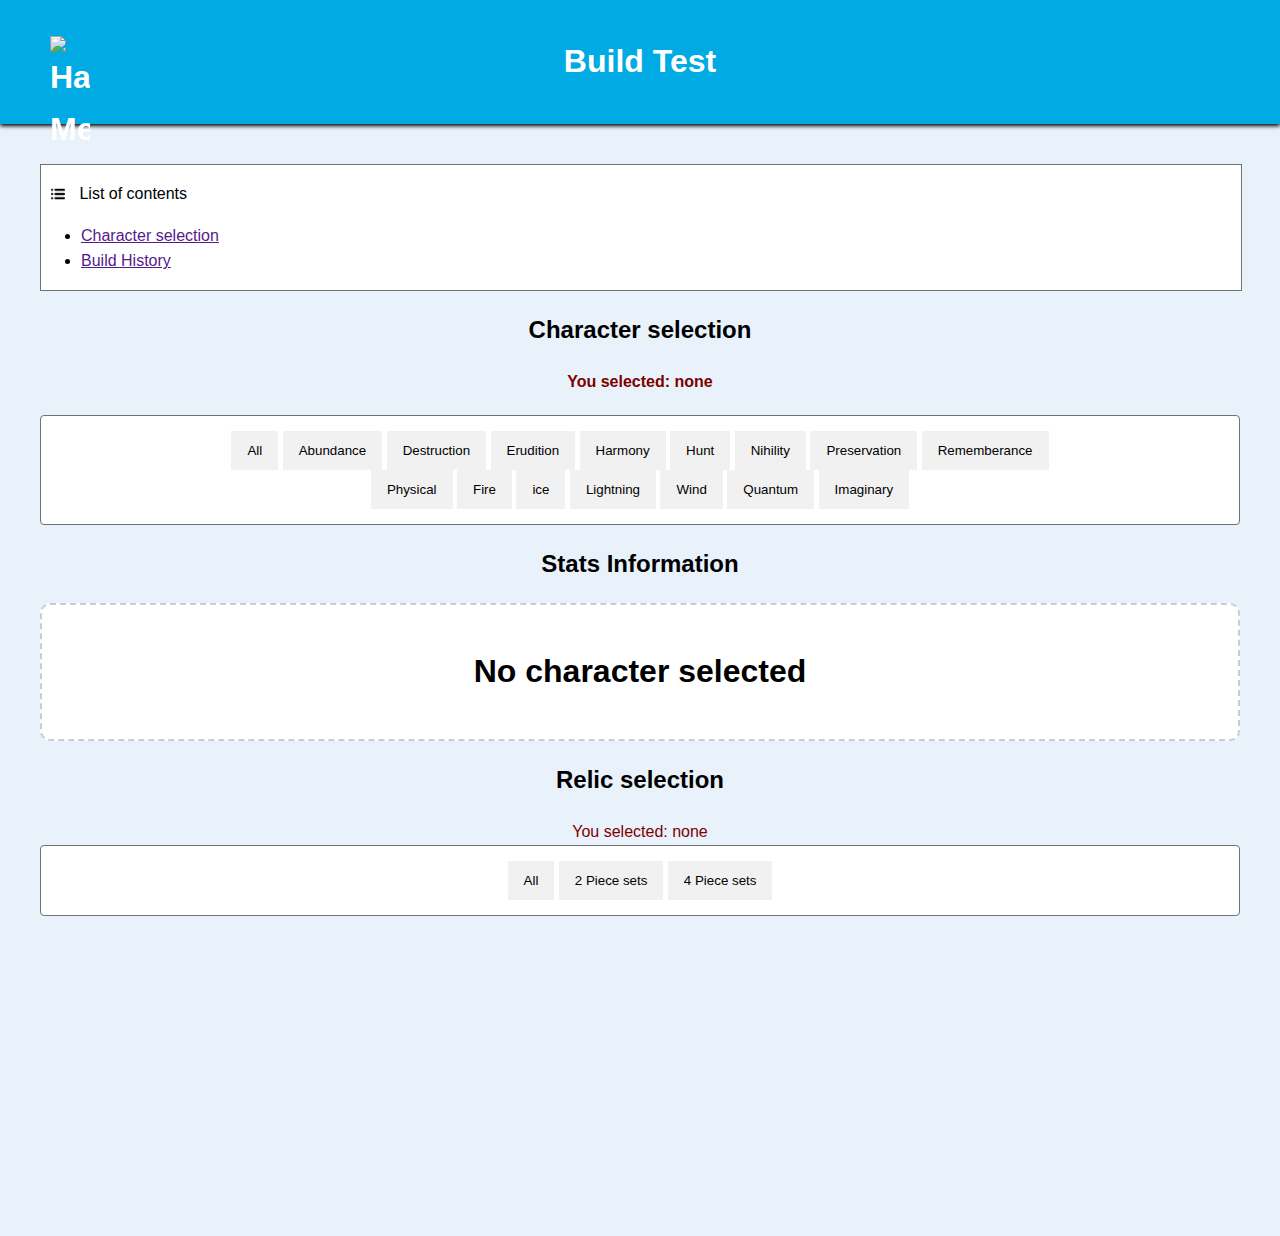
==== commit 8e6ba34c: "Tier list completion" ====
--- a/BuildT.html
+++ b/BuildT.html
@@ -4,7 +4,7 @@
     <meta charset="UTF-8">
     <meta name="viewport" content="width=device-width, initial-scale=1.0">
     <title>Build test</title>
-    <link rel="stylesheet" href="css.css">
+    <link rel="stylesheet" href="BuildT.css">
     <script src="js.js"></script>
 </head>
 <body>
@@ -584,97 +584,131 @@
 " style="background-image: url('https://img.game8.co/3905922/1c3706822a4484a3765f41d6f04316aa.png/show');">
                             <span>(4) ICAtS</span>
                         </button>
-                        <button class="relicDiv 2RS" value="cc" data-description="2-Pc: Increases Break Effect by 16%." style="background-image: url('xx');">
-                            <span>(2) zz</span>
-                        </button>
-                        <button class="relicDiv 4RS" value="cc" data-description="4-Pc: When the wearer uses their Ultimate on an ally, Break Effect for all allies increases by 30% for 2 turn(s). This effect cannot be stacked.
-" style="background-image: url('xx');">
-                            <span>(4) zz</span>
-                        </button>
-                        <button class="relicDiv 2RS" value="cc" data-description="2-Pc: Increases DMG dealt to enemies with debuff by 12%." style="background-image: url('xx');">
-                            <span>(2) zz</span>
-                        </button>
-                        <button class="relicDiv 4RS" value="cc" data-description="4-Pc: Increases CRIT Rate by 4%. The wearer deals 8%/12% increased CRIT DMG to enemies with at least 2/3 debuffs. After the wearer inflicts a debuff on enemy targets, the aforementioned effects increase by 100%, lasting for 1 turn(s).
-" style="background-image: url('xx');">
-                            <span>(4) zz</span>
-                        </button>
-                        <button class="relicDiv 2RS" value="cc" data-description="2-Pc: Increases ATK by 12%." style="background-image: url('xx');">
-                            <span>(2) zz</span>
-                        </button>
-                        <button class="relicDiv 4RS" value="cc" data-description="4-Pc: For every DoT the target enemy is afflicted with, the wearer will ignore 6% of target's DEF when dealing DMG to them. This effect is valid for a max of 3 DoTs.
-" style="background-image: url('xx');">
-                            <span>(4) zz</span>
-                        </button>
-                        <button class="relicDiv 2RS" value="cc" data-description="2-Pc: Increases follow-up attack DMG by 20%." style="background-image: url('xx');">
-                            <span>(2) zz</span>
-                        </button>
-                        <button class="relicDiv 4RS" value="cc" data-description="4-Pc: When the wearer uses follow-up attacks against the target enemy, increase the wearer's ATK by 6% for every time the follow-up attack deals DMG. This effect can stack for a maximum of 8 times and lasts for 3 turns. This effect is removed the next time the wearer uses a follow-up attack.
-" style="background-image: url('xx');">
-                            <span>(4) zz</span>
-                        </button>
-                        <button class="relicDiv 2RS" value="cc" data-description="2-Pc: Increases SPD by 6%." style="background-image: url('xx');">
-                            <span>(2) zz</span>
-                        </button>
-                        <button class="relicDiv 4RS" value="cc" data-description="4-Pc: When the wearer uses their Ultimate on an ally, SPD for all allies increases by 12% for 1 turn(s). This effect cannot be stacked.
-" style="background-image: url('xx');">
-                            <span>(4) zz</span>
-                        </button>
-                        <button class="relicDiv 2RS" value="cc" data-description="2-Pc: Increases Max HP by 12%." style="background-image: url('xx');">
-                            <span>(2) zz</span>
-                        </button>
-                        <button class="relicDiv 4RS" value="cc" data-description="4-Pc: When the wearer is hit or has their HP consumed by an ally, their CRIT Rate increases by 8% for 2 turn(s) and up to 2 stacks.
-" style="background-image: url('xx');">
-                            <span>(4) zz</span>
-                        </button>
-                        <button class="relicDiv 2RS" value="cc" data-description="2-Pc: Increases Outgoing Healing by 10%." style="background-image: url('xx');">
-                            <span>(2) zz</span>
-                        </button>
-                        <button class="relicDiv 4RS" value="cc" data-description="4-Pc: At the start of the battle, immediately regenerates 1 Skill Point.
-" style="background-image: url('xx');">
-                            <span>(4) zz</span>
-                        </button>
-                        <button class="relicDiv 2RS" value="cc" data-description="2-Pc: ATK increases by 12%." style="background-image: url('xx');">
-                            <span>(2) zz</span>
-                        </button>
-                        <button class="relicDiv 4RS" value="cc" data-description="4-Pc: The wearer's SPD increases by 6% and Basic ATK DMG increases by 10%.
-" style="background-image: url('xx');">
-                            <span>(4) zz</span>
-                        </button>
-                        <button class="relicDiv 2RS" value="cc" data-description="yy" style="background-image: url('xx');">
-                            <span>(2) zz</span>
-                        </button>
-                        <button class="relicDiv 4RS" value="cc" data-description="yy" style="background-image: url('xx');">
-                            <span>(4) zz</span>
-                        </button>
-                        <button class="relicDiv 2RS" value="cc" data-description="yy" style="background-image: url('xx');">
-                            <span>(2) zz</span>
-                        </button>
-                        <button class="relicDiv 4RS" value="cc" data-description="yy" style="background-image: url('xx');">
-                            <span>(4) zz</span>
-                        </button>
-                        <button class="relicDiv 2RS" value="cc" data-description="yy" style="background-image: url('xx');">
-                            <span>(2) zz</span>
-                        </button>
-                        <button class="relicDiv 4RS" value="cc" data-description="yy" style="background-image: url('xx');">
-                            <span>(4) zz</span>
-                        </button>
-                        <button class="relicDiv 2RS" value="cc" data-description="yy" style="background-image: url('xx');">
-                            <span>(2) zz</span>
-                        </button>
-                        <button class="relicDiv 4RS" value="cc" data-description="yy" style="background-image: url('xx');">
-                            <span>(4) zz</span>
-                        </button>
-                        <button class="relicDiv 2RS" value="cc" data-description="yy" style="background-image: url('xx');">
-                            <span>(2) zz</span>
-                        </button>
-                        <button class="relicDiv 4RS" value="cc" data-description="yy" style="background-image: url('xx');">
-                            <span>(4) zz</span>
-                        </button>
-                        <button class="relicDiv 2RS" value="cc" data-description="yy" style="background-image: url('xx');">
-                            <span>(2) zz</span>
-                        </button>
-                        <button class="relicDiv 4RS" value="cc" data-description="yy" style="background-image: url('xx');">
-                            <span>(4) zz</span>
+                        <button class="relicDiv 2RS" value="Watchmaker, Master of Dream Machinations" data-description="2-Pc: Increases Break Effect by 16%." style="background-image: url('https://img.game8.co/3828135/3c411f0a480e94e300565e3881efcbf1.png/show');">
+                            <span>(2) W,MoDM</span>
+                        </button>
+                        <button class="relicDiv 4RS" value="Watchmaker, Master of Dream Machinations" data-description="4-Pc: When the wearer uses their Ultimate on an ally, Break Effect for all allies increases by 30% for 2 turn(s). This effect cannot be stacked.
+" style="background-image: url('https://img.game8.co/3828135/3c411f0a480e94e300565e3881efcbf1.png/show');">
+                            <span>(4) W,MoDM</span>
+                        </button>
+                        <button class="relicDiv 2RS" value="Pioneer Diver of Dead Waters" data-description="2-Pc: Increases DMG dealt to enemies with debuff by 12%." style="background-image: url('https://img.game8.co/3828134/0d9827da3026a7d2522a750d459f7654.png/show');">
+                            <span>(2) PDoDW</span>
+                        </button>
+                        <button class="relicDiv 4RS" value="Pioneer Diver of Dead Waters" data-description="4-Pc: Increases CRIT Rate by 4%. The wearer deals 8%/12% increased CRIT DMG to enemies with at least 2/3 debuffs. After the wearer inflicts a debuff on enemy targets, the aforementioned effects increase by 100%, lasting for 1 turn(s).
+" style="background-image: url('https://img.game8.co/3828134/0d9827da3026a7d2522a750d459f7654.png/show');">
+                            <span>(4) PDoDW</span>
+                        </button>
+                        <button class="relicDiv 2RS" value="Prisoner In Deep Confinement" data-description="2-Pc: Increases ATK by 12%." style="background-image: url('https://img.game8.co/3790302/f89cea6f41134650ff7ce87d4eefc5a5.png/show');">
+                            <span>(2) PIDC</span>
+                        </button>
+                        <button class="relicDiv 4RS" value="Prisoner In Deep Confinement" data-description="4-Pc: For every DoT the target enemy is afflicted with, the wearer will ignore 6% of target's DEF when dealing DMG to them. This effect is valid for a max of 3 DoTs.
+" style="background-image: url('https://img.game8.co/3790302/f89cea6f41134650ff7ce87d4eefc5a5.png/show');">
+                            <span>(4) PIDC</span>
+                        </button>
+                        <button class="relicDiv 2RS" value="The Ashblazing Grand Duke" data-description="2-Pc: Increases follow-up attack DMG by 20%." style="background-image: url('https://img.game8.co/3790301/6c28bd78095fdad984b87ade33a9e8c1.png/show');">
+                            <span>(2) TAGD</span>
+                        </button>
+                        <button class="relicDiv 4RS" value="The Ashblazing Grand Duke" data-description="4-Pc: When the wearer uses follow-up attacks against the target enemy, increase the wearer's ATK by 6% for every time the follow-up attack deals DMG. This effect can stack for a maximum of 8 times and lasts for 3 turns. This effect is removed the next time the wearer uses a follow-up attack.
+" style="background-image: url('https://img.game8.co/3790301/6c28bd78095fdad984b87ade33a9e8c1.png/show');">
+                            <span>(4) TAGD</span>
+                        </button>
+                        <button class="relicDiv 2RS" value="Messenger Traversing Hackerspace" data-description="2-Pc: Increases SPD by 6%." style="background-image: url('https://img.game8.co/3733791/b71daa003a5dbe028e296844c131d851.png/show');">
+                            <span>(2) MTH</span>
+                        </button>
+                        <button class="relicDiv 4RS" value="Messenger Traversing Hackerspace" data-description="4-Pc: When the wearer uses their Ultimate on an ally, SPD for all allies increases by 12% for 1 turn(s). This effect cannot be stacked.
+" style="background-image: url('https://img.game8.co/3733791/b71daa003a5dbe028e296844c131d851.png/show');">
+                            <span>(4) MTH</span>
+                        </button>
+                        <button class="relicDiv 2RS" value="Longevous Disciple" data-description="2-Pc: Increases Max HP by 12%." style="background-image: url('https://img.game8.co/3733822/4bf63c392c5a68cc9a4f5a956b71e616.png/show');">
+                            <span>(2) LD</span>
+                        </button>
+                        <button class="relicDiv 4RS" value="Longevous Disciple" data-description="4-Pc: When the wearer is hit or has their HP consumed by an ally, their CRIT Rate increases by 8% for 2 turn(s) and up to 2 stacks.
+" style="background-image: url('https://img.game8.co/3733822/4bf63c392c5a68cc9a4f5a956b71e616.png/show');">
+                            <span>(4) LD</span>
+                        </button>
+                        <button class="relicDiv 2RS" value="Passerby of Wandering Cloud" data-description="2-Pc: Increases Outgoing Healing by 10%." style="background-image: url('https://img.game8.co/3654308/0b48f6ffd08194f12347818f4916660b.png/show');">
+                            <span>(2) PoWC</span>
+                        </button>
+                        <button class="relicDiv 4RS" value="Passerby of Wandering Cloud" data-description="4-Pc: At the start of the battle, immediately regenerates 1 Skill Point.
+" style="background-image: url('https://img.game8.co/3654308/0b48f6ffd08194f12347818f4916660b.png/show');">
+                            <span>(4) PoWC</span>
+                        </button>
+                        <button class="relicDiv 2RS" value="Musketeer of Wild Wheat" data-description="2-Pc: ATK increases by 12%." style="background-image: url('https://img.game8.co/3654252/9523268786cc89c1faf8cf3d6fa57811.png/show');">
+                            <span>(2) MoWW</span>
+                        </button>
+                        <button class="relicDiv 4RS" value="Musketeer of Wild Wheat" data-description="4-Pc: The wearer's SPD increases by 6% and Basic ATK DMG increases by 10%.
+" style="background-image: url('https://img.game8.co/3654252/9523268786cc89c1faf8cf3d6fa57811.png/show');">
+                            <span>(4) MoWW</span>
+                        </button>
+                        <button class="relicDiv 2RS" value="Hunter of Glacial Forest" data-description="2-Pc: Increases Ice DMG by 10%." style="background-image: url('https://img.game8.co/3654311/f30b46f257b8d79f58a69461f1abfabc.png/show');">
+                            <span>(2) HoGF</span>
+                        </button>
+                        <button class="relicDiv 4RS" value="Hunter of Glacial Forest" data-description="4-Pc: After the wearer uses their Ultimate, their CRIT DMG increases by 25% for 2 turn(s).
+" style="background-image: url('https://img.game8.co/3654311/f30b46f257b8d79f58a69461f1abfabc.png/show');">
+                            <span>(4) HoGF</span>
+                        </button>
+                        <button class="relicDiv 2RS" value="Knight of Purity Palace" data-description="2-Pc: Increases DEF by 15%." style="background-image: url('https://img.game8.co/3654224/0ae4a6d2fe10d003601682961d98ba72.png/show');">
+                            <span>(2) KoPP</span>
+                        </button>
+                        <button class="relicDiv 4RS" value="Knight of Purity Palace" data-description="4-Pc: Increases the max DMG that can be absorbed by the Shield created by the wearer by 20%.
+" style="background-image: url('https://img.game8.co/3654224/0ae4a6d2fe10d003601682961d98ba72.png/show');">
+                            <span>(4) KoPP</span>
+                        </button>
+                        <button class="relicDiv 2RS" value="Band of Sizzling Thunder" data-description="2-Pc: Increases Lightning DMG by 10%." style="background-image: url('https://img.game8.co/3654314/90cf6c66825688704c5d0785a9961af5.png/show');">
+                            <span>(2) BoST</span>
+                        </button>
+                        <button class="relicDiv 4RS" value="Band of Sizzling Thunder" data-description="4-Pc: When the wearer uses their Skill, increases the wearer's ATK by 20% for 1 turn(s).
+" style="background-image: url('https://img.game8.co/3654314/90cf6c66825688704c5d0785a9961af5.png/show');">
+                            <span>(4) BoST</span>
+                        </button>
+                        <button class="relicDiv 2RS" value="Champion of Streetwise Boxing" data-description="2-Pc: Increases Physical DMG by 10%." style="background-image: url('https://img.game8.co/3654313/51b2c495278a0711622b6f96ec237cf8.png/show');">
+                            <span>(2) CoSB</span>
+                        </button>
+                        <button class="relicDiv 4RS" value="Champion of Streetwise Boxing" data-description="4-Pc: After the wearer attacks or is hit, their ATK increases by 5% for the rest of the battle. This effect can stack up to 5 time(s).
+" style="background-image: url('https://img.game8.co/3654313/51b2c495278a0711622b6f96ec237cf8.png/show');">
+                            <span>(4) CoSB</span>
+                        </button>
+                        <button class="relicDiv 2RS" value="Thief of Shooting Meteor" data-description="2-Pc: Increases Break Effect by 16%." style="background-image: url('https://img.game8.co/3654337/f779082b941a1a0858910bf6e16d31b8.png/show');">
+                            <span>(2) ToSM</span>
+                        </button>
+                        <button class="relicDiv 4RS" value="Thief of Shooting Meteor" data-description="4-Pc: Increases the wearer's Break Effect by 16%. When the wearer inflicts Weakness Break on an enemy, regenerates 3 Energy.
+" style="background-image: url('https://img.game8.co/3654337/f779082b941a1a0858910bf6e16d31b8.png/show');">
+                            <span>(4) ToSM</span>
+                        </button>
+                        <button class="relicDiv 2RS" value="Grand of Wuthering Snow" data-description="2-Pc: Reduces DMG taken by 8%." style="background-image: url('https://img.game8.co/3654309/63f46cb0f55e5a8eabdcec835a768b11.png/show');">
+                            <span>(2) GoWS</span>
+                        </button>
+                        <button class="relicDiv 4RS" value="Grand of Wuthering Snow" data-description="4-Pc: At the beginning of the turn, if the wearer's HP is equal to or less than 50%, restores HP equal to 8% of their Max HP and regenerates 5 energy.
+" style="background-image: url('https://img.game8.co/3654309/63f46cb0f55e5a8eabdcec835a768b11.png/show');">
+                            <span>(4) GoWS</span>
+                        </button>
+                        <button class="relicDiv 2RS" value="Genius of Brilliant Stars" data-description="2-Pc: Increases Quantum DMG by 10%." style="background-image: url('https://img.game8.co/3654307/8dd1b8aacb2bfba8edef66a2e4370891.png/show');">
+                            <span>(2) GoBS</span>
+                        </button>
+                        <button class="relicDiv 4RS" value="Genius of Brilliant Stars" data-description="4-Pc: When the wearer deals DMG to the target enemy, ignores 10% DEF. If the target enemy has Quantum Weakness, the wearer additionally ignores 10% DEF.
+" style="background-image: url('https://img.game8.co/3654307/8dd1b8aacb2bfba8edef66a2e4370891.png/show');">
+                            <span>(4) GoBS</span>
+                        </button>
+                        <button class="relicDiv 2RS" value="Eagle of Twilight Line" data-description="2-Pc: Increases Wind DMG by 10%." style="background-image: url('https://img.game8.co/3654312/9fd9a86ea051ae9033d33a3b0d606165.png/show');">
+                            <span>(2) EoTL</span>
+                        </button>
+                        <button class="relicDiv 4RS" value="Eagle of Twilight Line" data-description="4-Pc: After the wearer uses their Ultimate, their action is Advanced Forward by 25%.
+" style="background-image: url('https://img.game8.co/3654312/9fd9a86ea051ae9033d33a3b0d606165.png/show');">
+                            <span>(4) EoTL</span>
+                        </button>
+                        <button class="relicDiv 2RS" value="Firesmith of Lava-Forging" data-description="2-Pc: Increase Fire DMG by 10%." style="background-image: url('https://img.game8.co/3654310/a2146e4b9c266e6417d6b0db6c53bdce.png/show');">
+                            <span>(2) FoL-F</span>
+                        </button>
+                        <button class="relicDiv 4RS" value="Firesmith of Lava-Forging" data-description="4-Pc: Increases the wearer's Skill DMG by 12%. After unleashing Ultimate, increases the wearer's Fire DMG by 12% for the next attack.
+" style="background-image: url('https://img.game8.co/3654310/a2146e4b9c266e6417d6b0db6c53bdce.png/show');">
+                            <span>(4) FoL-F</span>
+                        </button>
+                        <button class="relicDiv 2RS" value="Wastelander of Banditry Desert" data-description="2-Pc: Increases Imaginary DMG by 10%." style="background-image: url('https://img.game8.co/3654316/81f43bfa6538008c9de73a88e76a1ec3.png/show');">
+                            <span>(2) WoBD</span>
+                        </button>
+                        <button class="relicDiv 4RS" value="Wastelander of Banditry Desert" data-description="4-Pc: When attacking debuffed enemies, the wearer's CRIT Rate increases by 10%, and their CRIT DMG increases by 20% against Imprisoned enemies.
+" style="background-image: url('https://img.game8.co/3654316/81f43bfa6538008c9de73a88e76a1ec3.png/show');">
+                            <span>(4) WoBD</span>
                         </button>
                         
 
--- a/BuildT.css
+++ b/BuildT.css
@@ -0,0 +1,645 @@
+
+
+/* styles.css */
+
+body {
+    font-family: Arial, sans-serif;
+    line-height: 1.6;
+    margin: 0;
+    padding: 0;
+    background-color: #E9F1FA; 
+}
+
+header {
+    background-color: #00ABE4;
+    color: #fff;
+    padding: 15px 50px; 
+    box-shadow: 0 2px 4px rgb(0, 0, 0); 
+    justify-content: space-between;
+}
+
+.footer {
+  background-color: #00ABE4;
+  color: #E9F1FA;
+  font-size: 16px;
+  text-align: center;
+  width: 100%;
+  position: absolute;
+  padding: 45px 0px;
+  margin-top: 25px;
+}
+
+#button {
+    background-color: #ffffffa1; 
+
+    color: black;
+    padding: 15px 0;
+    text-align: center;
+    text-decoration: none;
+    display: inline-block;
+    font-size: 16px;
+    cursor: pointer;
+    width: 200px;
+    margin: 10px auto;
+  }
+
+#hamburger {
+    cursor: pointer; 
+    width: 40px; 
+    text-align: left;
+    position: absolute;
+}
+
+select {
+    margin-top: 10px;
+    padding: 8px; 
+    border: 1px solid #ccc;
+    border-radius: 4px; 
+}
+
+main {
+    padding: 20px;
+    max-width: 1200px; 
+    margin: auto; 
+}
+
+#content-header {
+    margin-bottom: 300px;
+    text-align: center;
+}
+
+#content-info  {
+    margin: 0 0 10px 0; 
+    border: 1px solid #ccc;
+    padding: 15px;
+    background-color: #fff; 
+    border-radius: 4px; 
+    border: 1px solid #717171;
+}
+
+#content-table {
+  margin: 20px 0;
+  width: 100%;
+  border: 1px solid #717171;
+  background-color: #fff;
+}
+
+#list {
+  position: relative;
+  top: 2px;
+  display: inline-block;
+  margin: 0 10px 0 10px;
+  fill: #fff;
+  width: 14px;
+  height: 14px;
+  
+}
+
+
+
+/* Side nav */
+
+/* The side navigation menu */
+.sidenav {
+    height: 100%; /* 100% Full-height */
+    width: 0; /* 0 width - change this with JavaScript */
+    position: fixed; /* Stay in place */
+    z-index: 1; /* Stay on top */
+    top: 0; /* Stay at the top */
+    left: 0;
+    background-color: #e2e4e5; /* Black*/
+    overflow-x: hidden; /* Disable horizontal scroll */
+    padding-top: 60px; /* Place content 60px from the top */
+    transition: 0.5s; /* 0.5 second transition effect to slide in the sidenav */
+  }
+  
+  /* The navigation menu links */
+  .sidenav a {
+    padding: 8px 8px 8px 32px;
+    font-size: 25px;
+    color: #818181;
+    display: block;
+    transition: 0.3s;
+  }
+  
+  /* When you mouse over the navigation links, change their color */
+  .sidenav a:hover {
+    color: #f1f1f1;
+    
+  }
+  
+  /* Position and style the close button (top right corner) */
+  .sidenav .closebtn {
+    position: absolute;
+    top: 0;
+    right: 25px;
+    font-size: 36px;
+    margin-left: 50px;
+  }
+  
+  /* Style page content - use this if you want to push the page content to the right when you open the side navigation */
+  #main {
+    transition: margin-left .5s;
+    padding: 30px;
+  }
+  
+  /* On smaller screens, where height is less than 450px, change the style of the sidenav (less padding and a smaller font size) */
+  @media screen and (max-height: 450px) {
+    .sidenav {padding-top: 15px;}
+    .sidenav a {font-size: 18px;}
+
+  }
+
+/* - Side nav */
+
+
+
+
+
+
+
+
+
+
+
+
+
+/* Character container */
+.container {
+  overflow: hidden;
+}
+
+.filterDiv {
+  float: left;
+  position: relative; /* Enable positioning for overlay text */
+  background-color: #252642; /* Fallback background color */
+  background-size: cover; /* Make the image cover the entire box */
+  background-position: center; /* Center the background image */
+  background-repeat: no-repeat;
+  color: #ffffff; /* Text color */
+  width: 100px;
+  height: 100px; /* Define fixed box size */
+  line-height: 100px; /* Center single-line text vertically */
+  text-align: center; /* Center text horizontally */
+  margin: 2px;
+  display: none; /* Hidden by default (none) */
+  box-shadow: 0 2px 4px rgb(0, 0, 0); /* Add shadow for depth */
+  border-radius: 4px; /* Optional: rounded corners */
+  overflow: hidden; /* Prevent content overflow */
+  cursor: pointer;
+}
+
+/* Add an overlay effect to darken the background for better text visibility */
+.filterDiv::before {
+  content: "";
+  position: absolute;
+  top: 0;
+  left: 0;
+  width: 100%;
+  height: 100%;
+  background-color: rgba(0, 0, 0, 0.55); /* Black overlay with 40% opacity */
+  z-index: 1; /* Ensure the overlay is below the text */
+}
+
+/* Text styling for filterDiv */
+.filterDiv span {
+  position: relative;
+  z-index: 2; /* Text stays above the overlay */
+  display: block;
+  font-size: 14px;
+  font-weight: bold;
+}
+
+/* The "show" class is added to the filtered elements */
+.show {
+  display: block;
+}
+
+/* Style the buttons */
+.btn {
+  border: none;
+  outline: none;
+  padding: 12px 16px;
+  background-color: #f1f1f1;
+  cursor: pointer;
+  transition: background-color 0.3s ease;
+}
+
+/* Add a light grey background on mouse-over */
+.btn:hover {
+  background-color: #ddd;
+}
+
+/* Add a dark background to the active button */
+.btn.active {
+  background-color: #666;
+  color: white;
+}
+
+
+
+
+
+
+
+
+
+
+
+
+
+/* Stats info
+}
+
+/* Character Buttons */
+.character-card {
+  display: inline-block;
+  width: 150px;
+  height: 150px;
+  margin: 10px;
+  background-size: cover;
+  background-position: center;
+  border: 2px solid transparent;
+  border-radius: 8px;
+  cursor: pointer;
+  text-align: center;
+  line-height: 100px;
+  color: white;
+  text-shadow: 1px 1px 2px black;
+  transition: transform 0.2s, border-color 0.2s;
+}
+
+.character-card:hover {
+  transform: scale(1.1);
+  border-color: #007bff;
+}
+
+/* Display Area */
+#character-display {
+  display: flex;
+  flex-direction: row;
+  align-items: flex-start;
+  justify-content: center;
+  margin-top: 20px;
+  padding: 20px;
+  border: 2px dashed #ccc;
+  border-radius: 10px;
+  background-color: #fff;
+}
+
+#character-display img {
+  max-width: 696px;
+  height: auto;
+  border-radius: 10px;
+  margin-right: 20px;
+}
+
+#character-display p {
+  font-size: 16px;
+  color: #555;
+}
+
+#character-details {
+  max-width: 500px;
+  text-align: left;
+}
+
+#character-details h3 {
+  font-size: 20px;
+  margin: 0 0 10px;
+  color: #333;
+}
+/* - Stats info
+
+
+
+
+
+
+
+
+
+
+/* Relic container */
+.relic-container {
+  overflow: hidden;
+}
+
+.relicDiv {
+  float: left;
+  position: relative; /* Enable positioning for overlay text */
+  background-color: #252642; /* Fallback background color */
+  background-size: cover; /* Make the image cover the entire box */
+  background-position: center; /* Center the background image */
+  background-repeat: no-repeat;
+  color: #ffffff; /* Text color */
+  width: 100px;
+  height: 100px; /* Define fixed box size */
+  line-height: 100px; /* Center single-line text vertically */
+  text-align: center; /* Center text horizontally */
+  margin: 2px;
+  display: none; /* Hidden by default (none) */
+  box-shadow: 0 2px 4px rgb(0, 0, 0); /* Add shadow for depth */
+  border-radius: 4px; /* Optional: rounded corners */
+  overflow: hidden; /* Prevent content overflow */
+  cursor: pointer;
+}
+
+/* Add an overlay effect to darken the background for better text visibility */
+.relicDiv::before {
+  content: "";
+  position: absolute;
+  top: 0;
+  left: 0;
+  width: 100%;
+  height: 100%;
+  background-color: rgba(0, 0, 0, 0.55); /* Black overlay with 40% opacity */
+  z-index: 1; /* Ensure the overlay is below the text */
+}
+
+/* Text styling for relicDiv */
+.relicDiv span {
+  position: relative;
+  z-index: 2; /* Text stays above the overlay */
+  display: block;
+  font-size: 14px;
+  font-weight: bold;
+}
+
+/* The "show" class is added to the filtered elements */
+.show {
+  display: block;
+}
+
+/* Style the buttons */
+.btn {
+  border: none;
+  outline: none;
+  padding: 12px 16px;
+  background-color: #f1f1f1;
+  cursor: pointer;
+  transition: background-color 0.3s ease;
+}
+
+/* Add a light grey background on mouse-over */
+.btn:hover {
+  background-color: #ddd;
+}
+
+/* Add a dark background to the active button */
+.btn.active {
+  background-color: #666;
+  color: white;
+}
+/* - Relic selection
+
+
+
+
+
+
+
+
+
+
+
+
+
+/* Tier list */
+/* Character container */
+.container {
+  overflow: hidden;
+}
+
+.filterDiv10 {
+  position: relative;
+  width: 80px;
+  height: 80px;
+  background-size: cover;
+  background-position: center;
+  border-radius: 4px;
+  cursor: pointer;
+  color: white;
+  text-align: center;
+  font-weight: bold;
+  margin: 5px;
+  display: inline-block;
+  padding-bottom: 5px; /* Space between the button and the line */
+  transition: all 0.3s ease; /* Smooth transition for hover and active states */
+}
+
+.filterDiv10 span {
+  position: relative;
+  z-index: 2;
+  font-size: 12px;
+  display: block;
+}
+
+.filterDiv10::before {
+  content: "";
+  position: absolute;
+  top: 0;
+  left: 0;
+  width: 100%;
+  height: 100%;
+  background-color: rgba(0, 0, 0, 0.55);  /* Semi-transparent dark background */
+  z-index: 1;
+  border-radius: 4px;
+}
+
+/* Specific button color coding */
+.overall button {
+  background-color: #6c757d;
+}
+
+.dps button {
+  background-color: #dc3545;
+}
+
+.support button {
+  background-color: #28a745;
+}
+
+.sustain button {
+  background-color: #007bff;
+}
+
+#tierListTable {
+  width: 100%;
+  border-collapse: collapse;
+}
+
+#tierListTable th, #tierListTable td {
+  padding: 10px;
+  text-align: center;
+  border: 1px solid #ddd;
+}
+
+#tierListTable th {
+  background-color: #f4f4f4;
+}
+
+#tierListTable td {
+  vertical-align: top;
+}
+
+/* Make the 'Overall' column thinner */
+.overall-column {
+  width: 80px; /* Thinner column width */
+}
+
+.tier-separator {
+  height: 1px;
+  background-color: rgba(0, 0, 0, 0.021); /* Red separator line */
+  width: 100%;
+  line-height: 0;
+  padding: 0;
+}
+
+.ss-tier td {
+  background-color: #f8dcd7;
+}
+
+.s-tier td {
+  background-color: #f8f2d7;
+}
+
+.a-tier td {
+  background-color: #d4edda;
+}
+
+.b-tier td {
+  background-color: #d4e5ed;
+}
+
+.c-tier td {
+  background-color: #d7d4ed;
+}
+
+#infoTable td {
+  padding: 5px 10px;
+  border-bottom: 1px solid #ddd;
+}
+
+#infoTable td span {
+  font-weight: bold;
+}
+
+/* Button hover and click effects */
+.filterDiv10:hover {
+  opacity: 0.9;
+  box-shadow: 0 4px 8px rgba(0, 0, 0, 0.5);
+}
+
+.filterDiv10:active {
+  transform: scale(0.98); /* Slightly shrink the button for the click effect */
+}
+
+#characterInfo {
+  margin-top: 20px;
+  font-size: 16px;
+  background-color: #f9f9f9;
+  padding: 10px;
+  border-radius: 8px;
+  border: 1px solid #ddd;
+}
+
+#characterInfo table {
+  width: 100%; /* Ensure the table takes up the full width */
+}
+
+#infoTable {
+  width: 100%;
+}
+
+#infoTable i {
+  font-size: 13px;
+}
+
+#characterGrid {
+  display: grid;
+  grid-template-columns: repeat(4, 1fr); /* Create 4 equal-width columns */
+  gap: 10px; /* Spacing between the boxes */
+  justify-items: center; /* Ensure the grid items are centered in each column */
+  margin-top: 10px;
+  width: 100%; /* Make sure the grid takes up the full width of the table */
+}
+
+/* Make image boxes in the info section the same size as the ones in the tier list */
+#characterGrid .image-box {
+  width: 80px;   /* Match tier list box width */
+  height: 80px;  /* Match tier list box height */
+  background-size: cover;
+  background-position: center;
+  border-radius: 8px;
+  box-shadow: 0 4px 8px rgba(0, 0, 0, 0.2);
+  cursor: pointer;
+  transition: transform 0.3s ease;
+  position: relative;
+  margin: 5px;  /* Add some space between the boxes */
+}
+
+#characterGrid .image-box img {
+  width: 100%;
+  height: 100%;
+  object-fit: cover; /* Ensure the image doesn't stretch */
+}
+
+#characterGrid td {
+  display: flex; /* Flexbox for distributing items within the table cells */
+  justify-content: center; /* Center the image boxes inside each table cell */
+  padding: 0; /* Remove padding from cells */
+}
+
+/* Image box container */
+.image-box {
+  position: relative;
+  width: 100%; /* Ensure the image box stretches to fill the column */
+  height: 100px; /* Set the height of each image box */
+  background-size: cover;
+  background-position: center;
+  border-radius: 8px;
+  box-shadow: 0 4px 8px rgba(0, 0, 0, 0.2);
+  cursor: pointer;
+  transition: transform 0.3s ease;
+}
+
+/* Overlay effect for opacity on the image */
+.image-box .overlay {
+  position: absolute;
+  top: 0;
+  left: 0;
+  width: 100%;
+  height: 100%;
+  background-color: rgba(0, 0, 0, 0.4); /* Semi-transparent overlay to dim the image */
+  z-index: 1;
+  border-radius: 8px;
+}
+
+/* Centered text on top of the image */
+.image-box .image-text {
+  position: absolute;
+  top: 50%;
+  left: 50%;
+  transform: translate(-50%, -50%);
+  color: white;
+  font-size: 14px;
+  font-weight: bold;
+  z-index: 2; /* Ensure text is above the overlay */
+  text-shadow: 0 0 5px rgba(0, 0, 0, 0.7); /* Optional shadow for better text visibility */
+}
+
+.image-box:hover {
+  transform: scale(1.05); /* Slight zoom on hover */
+}
+
+#VerySpecificCentreAlignment {
+  text-align: center;
+  padding-top: 10px;
+  padding-bottom: 10px;
+  font-weight: bold;
+}
+
+
+
+
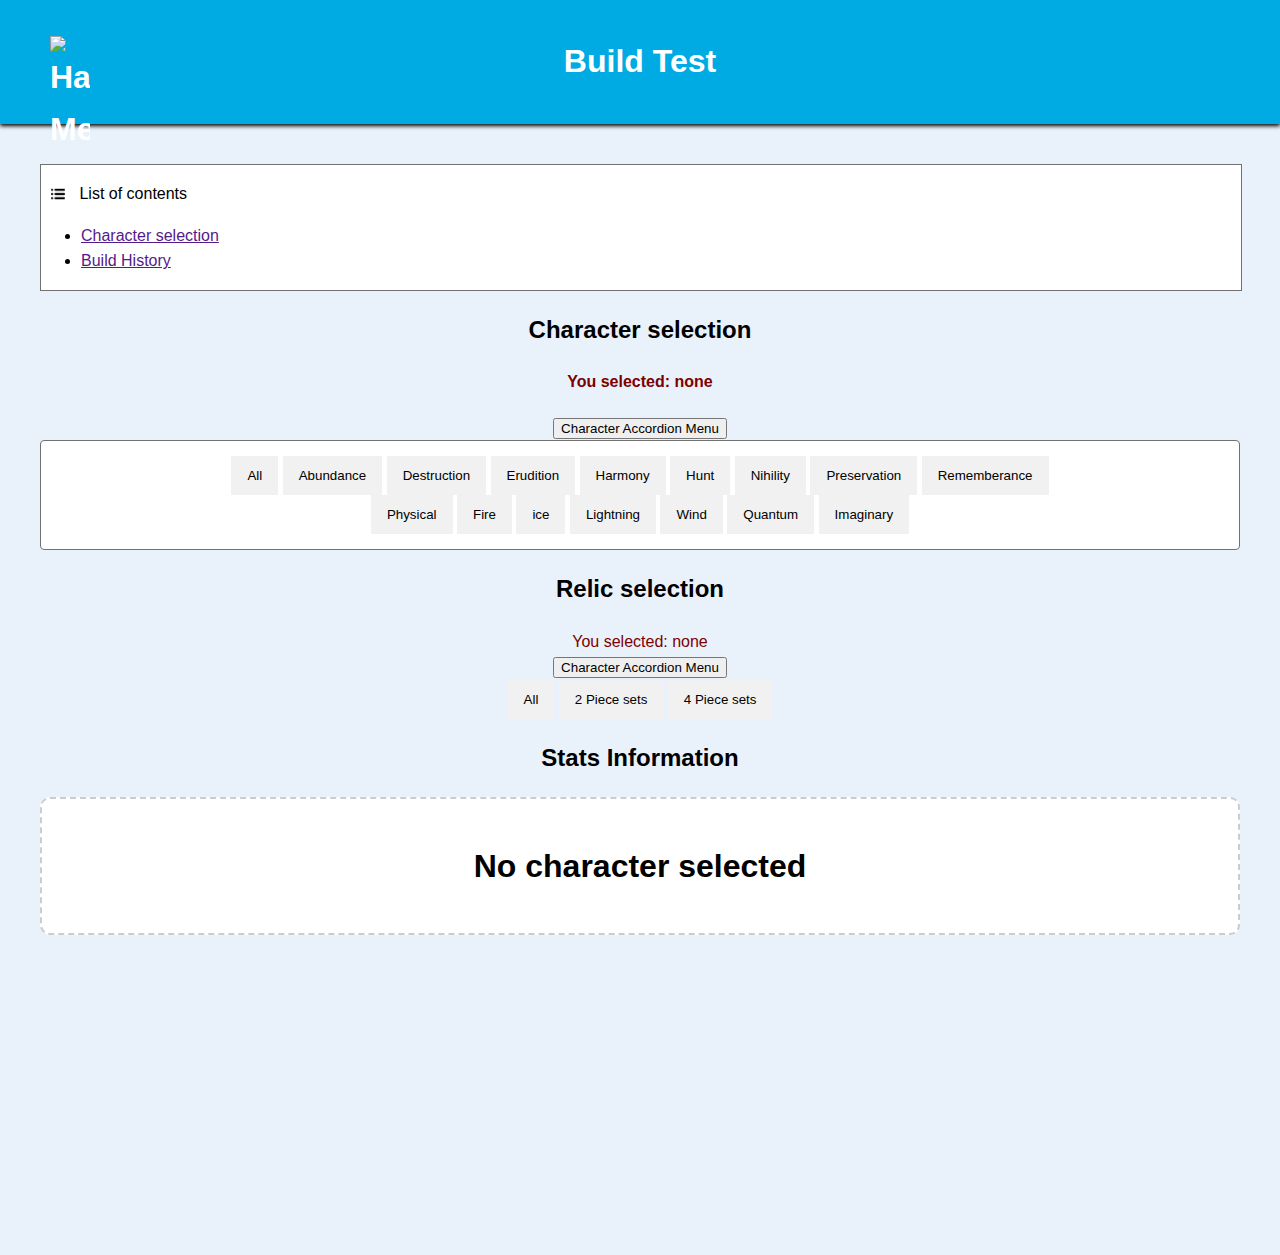
==== commit aa5a5a15: "Build test update" ====
--- a/BuildT.html
+++ b/BuildT.html
@@ -4,8 +4,11 @@
     <meta charset="UTF-8">
     <meta name="viewport" content="width=device-width, initial-scale=1.0">
     <title>Build test</title>
+    <link rel="stylesheet" href="Normalize.css">
     <link rel="stylesheet" href="BuildT.css">
     <script src="js.js"></script>
+    <script src="BuildTest.js"></script>
+
 </head>
 <body>
     <header>
@@ -75,470 +78,161 @@
                     You selected: none
                 </div>
             </h2>
-
-
-            <div id="content-info">
-
-                <!-- Control buttons -->
-                <div id="myBtnContainer">
-                <button class="btn" onclick="filterSelection('all')"> All</button>
-                <button class="btn" onclick="filterSelection('abu')"> Abundance</button>
-                <button class="btn" onclick="filterSelection('des')"> Destruction</button>
-                <button class="btn" onclick="filterSelection('eru')"> Erudition</button>
-                <button class="btn" onclick="filterSelection('har')"> Harmony</button>
-                <button class="btn" onclick="filterSelection('hunt')"> Hunt</button>
-                <button class="btn" onclick="filterSelection('nihi')"> Nihility</button>
-                <button class="btn" onclick="filterSelection('pres')"> Preservation   </button>
-                <button class="btn" onclick="filterSelection('remem')"> Rememberance</button>
+            <button class="accordion-btn" onclick="toggleAccordion()">Character Accordion Menu</button>
+                <div id="content-info" class="collapsible">
+
+                    <!-- Control buttons -->
+                    <div id="myBtnContainer">
+                        <button class="btn" onclick="filterSelection('all')"> All</button>
+                        <button class="btn" onclick="filterSelection('abu')"> Abundance</button>
+                        <button class="btn" onclick="filterSelection('des')"> Destruction</button>
+                        <button class="btn" onclick="filterSelection('eru')"> Erudition</button>
+                        <button class="btn" onclick="filterSelection('har')"> Harmony</button>
+                        <button class="btn" onclick="filterSelection('hunt')"> Hunt</button>
+                        <button class="btn" onclick="filterSelection('nihi')"> Nihility</button>
+                        <button class="btn" onclick="filterSelection('pres')"> Preservation   </button>
+                        <button class="btn" onclick="filterSelection('remem')"> Rememberance</button>
+                    </div>
+
+                    <div id="myBtnContainer">
+                        <button class="btn" onclick="filterSelection('phy')"> Physical</button>
+                        <button class="btn" onclick="filterSelection('fire')"> Fire</button>
+                        <button class="btn" onclick="filterSelection('ice')"> ice</button>
+                        <button class="btn" onclick="filterSelection('light')"> Lightning</button>
+                        <button class="btn" onclick="filterSelection('wind')"> Wind</button>
+                        <button class="btn" onclick="filterSelection('quan')"> Quantum</button>
+                        <button class="btn" onclick="filterSelection('imag')"> Imaginary   </button>
+                    </div>
+                
+                    <!-- The filterable elements. Note that some have multiple class names (this can be used if they belong to multiple categories) -->
+                    <div class="container">
+                        <button class="filterDiv abu light" value="Bailu" style=" background-image: url('https://starrail.honeyhunterworld.com/img/character/bailu-character_wait_icon.webp?x49467');">
+                            <span>Bailu</span></button>
+                        <button class="filterDiv abu fire" value="Gallagher" style=" background-image: url('https://starrail.honeyhunterworld.com/img/character/gallagher-character_wait_icon.webp?x49467');">
+                            <span>Gallagher</span></button>
+                        <button class="filterDiv abu wind" value="Huohuo" style=" background-image: url('https://starrail.honeyhunterworld.com/img/character/huohuo-character_wait_icon.webp?x49467');">
+                            <span>Huohuo</span></button>
+                        <button class="filterDiv abu fire" value="Lingsha" style=" background-image: url('https://starrail.honeyhunterworld.com/img/character/lingsha-character_wait_icon.webp?x49467');">
+                            <span>Lingsha</span></button>
+                        <button class="filterDiv abu imag" value="Luocha" style=" background-image: url('https://starrail.honeyhunterworld.com/img/character/luocha-character_wait_icon.webp?x49467');">
+                            <span>Luocha</span></button>
+                        <button class="filterDiv abu quan" value="Lynx" style=" background-image: url('https://starrail.honeyhunterworld.com/img/character/lynx-character_wait_icon.webp?x49467');">
+                            <span>Lynx</span></button>
+                        <button class="filterDiv abu phy" value="Natasha" style=" background-image: url('https://starrail.honeyhunterworld.com/img/character/natasha-character_wait_icon.webp?x49467');">
+                            <span>Natasha</span></button>
+                        <button class="filterDiv des light" value="Arlan" style=" background-image: url('https://starrail.honeyhunterworld.com/img/character/arlan-character_wait_icon.webp?x49467');">
+                            <span>Arlan</span></button>
+                        <button class="filterDiv des wind" value="Blade" style=" background-image: url('https://starrail.honeyhunterworld.com/img/character/blade-character_wait_icon.webp?x49467');">
+                            <span>Blade</span></button>
+                        <button class="filterDiv des phy" value="Clara" style=" background-image: url('https://starrail.honeyhunterworld.com/img/character/clara-character_wait_icon.webp?x49467');">
+                            <span>Clara</span></button>
+                        <button class="filterDiv des imag" value="Dan Heng - Imbibitor Lunae" style=" background-image: url('https://starrail.honeyhunterworld.com/img/character/dan-heng-imbibitor-lunae-character_wait_icon.webp?x49467');">
+                            <span>Imbibitor Lunae</span></button>
+                        <button class="filterDiv des fire" value="Firefly" style=" background-image: url('https://starrail.honeyhunterworld.com/img/character/firefly-character_wait_icon.webp?x49467');">
+                            <span>Firefly</span></button>
+                        <button class="filterDiv des fire" value="Hook" style=" background-image: url('https://starrail.honeyhunterworld.com/img/character/hook-character_wait_icon.webp?x49467');">
+                            <span>Hook</span></button>
+                        <button class="filterDiv des ice" value="Jingliu" style=" background-image: url('https://starrail.honeyhunterworld.com/img/character/jingliu-character_head_icon.webp?x49467');">
+                            <span>Jingliu</span></button>
+                        <button class="filterDiv des ice" value="Misha" style=" background-image: url('https://starrail.honeyhunterworld.com/img/character/misha-character_head_icon.webp?x49467');">
+                            <span>Misha</span></button>
+                        <button class="filterDiv des phy" value="Trailblazer - Destruction" style=" background-image: url('https://starrail.honeyhunterworld.com/img/character/trailblazer-character-2_head_icon.webp?x49467');">
+                            <span>Trailblazer</span></button>
+                        <button class="filterDiv des quan" value="Xueyi" style=" background-image: url('https://starrail.honeyhunterworld.com/img/character/xueyi-character_head_icon.webp?x49467');">
+                            <span>Xueyi</span></button>
+                        <button class="filterDiv des phy" value="Yunli" style=" background-image: url('https://starrail.honeyhunterworld.com/img/character/yunli-character_head_icon.webp?x49467');">
+                            <span>Yunli</span></button>
+                        <button class="filterDiv eru phy" value="Argenti" style=" background-image: url('https://starrail.honeyhunterworld.com/img/character/argenti-character_head_icon.webp?x49467');">
+                            <span>Argenti</span></button>
+                        <button class="filterDiv eru ice" value="Herta" style=" background-image: url('https://starrail.honeyhunterworld.com/img/character/herta-character_head_icon.webp?x49467');">
+                            <span>Herta</span></button>
+                        <button class="filterDiv eru fire" value="Himeko" style=" background-image: url('https://starrail.honeyhunterworld.com/img/character/himeko-character_head_icon.webp?x49467');">
+                            <span>Himeko</span></button>
+                        <button class="filterDiv eru quan" value="Jade" style=" background-image: url('https://starrail.honeyhunterworld.com/img/character/jade-character_head_icon.webp?x49467');">
+                            <span>Jade</span></button>
+                        <button class="filterDiv eru light" value="Jing Yuan" style=" background-image: url('https://starrail.honeyhunterworld.com/img/character/jing-yuan-character_head_icon.webp?x49467');">
+                            <span>Jing Yuan</span></button>
+                        <button class="filterDiv eru quan" value="Qingque" style=" background-image: url('https://starrail.honeyhunterworld.com/img/character/qingque-character_head_icon.webp?x49467');">
+                            <span>Qingque</span></button>
+                        <button class="filterDiv eru imag" value="Rappa" style=" background-image: url('https://starrail.honeyhunterworld.com/img/character/rappa-character_head_icon.webp?x49467');">
+                            <span>Rappa</span></button>
+                        <button class="filterDiv eru light" value="Serval" style=" background-image: url('https://starrail.honeyhunterworld.com/img/character/serval-character_head_icon.webp?x49467');">
+                            <span>Serval</span></button>
+                        <button class="filterDiv har fire" value="Asta" style=" background-image: url('https://starrail.honeyhunterworld.com/img/character/asta-character_head_icon.webp?x49467');">
+                            <span>Asta</span></button>
+                        <button class="filterDiv har wind" value="Bronya" style=" background-image: url('https://starrail.honeyhunterworld.com/img/character/bronya-character_head_icon.webp?x49467');">
+                            <span>Bronya</span></button>
+                        <button class="filterDiv har phy" value="Hanya" style=" background-image: url('https://starrail.honeyhunterworld.com/img/character/hanya-character_head_icon.webp?x49467');">
+                            <span>Hanya</span></button>
+                        <button class="filterDiv har phy" value="Robin" style=" background-image: url('https://starrail.honeyhunterworld.com/img/character/robin-character_head_icon.webp?x49467');">
+                            <span>Robin</span></button>
+                        <button class="filterDiv har ice" value="Ruan Mei" style=" background-image: url('https://starrail.honeyhunterworld.com/img/character/ruan-mei-character_head_icon.webp?x49467');">
+                            <span>Ruan Mei</span></button>
+                        <button class="filterDiv har quan" value="Sparkle" style=" background-image: url('https://starrail.honeyhunterworld.com/img/character/sparkle-character_head_icon.webp?x49467');">
+                            <span>Sparkle</span></button>
+                        <button class="filterDiv har imag" value="Sunday" style=" background-image: url('https://starrail.honeyhunterworld.com/img/character/sunday-character_head_icon.webp?x49467');">
+                            <span>Sunday</span></button>
+                        <button class="filterDiv har light" value="Tingyun" style=" background-image: url('https://starrail.honeyhunterworld.com/img/character/tingyun-character_head_icon.webp?x49467');">
+                            <span>Tingyun</span></button>
+                        <button class="filterDiv har imag" value="Trailblazer - Harmony" style=" background-image: url('https://starrail.honeyhunterworld.com/img/character/trailblazer-character-5_head_icon.webp?x49467');">
+                            <span>Trailblazer</span></button>
+                        <button class="filterDiv har imag" value="Yukong" style=" background-image: url('https://starrail.honeyhunterworld.com/img/character/yukong-character_head_icon.webp?x49467');">
+                            <span>Yukong</span></button>
+                        <button class="filterDiv hunt phy" value="Boothill" style=" background-image: url('https://starrail.honeyhunterworld.com/img/character/boothill-character_head_icon.webp?x49467');">
+                            <span>Boothill</span></button>
+                        <button class="filterDiv hunt wind" value="Dan Heng" style=" background-image: url('https://starrail.honeyhunterworld.com/img/character/dan-heng-character_head_icon.webp?x49467');">
+                            <span>Dan Heng</span></button>
+                        <button class="filterDiv hunt imag" value="Dr Ratio" style=" background-image: url('https://starrail.honeyhunterworld.com/img/character/dr-ratio-character_head_icon.webp?x49467');">
+                            <span>Dr Ratio</span></button>
+                        <button class="filterDiv hunt wind" value="Feixiao" style=" background-image: url('https://starrail.honeyhunterworld.com/img/character/feixiao-character_head_icon.webp?x49467');">
+                            <span>Feixiao</span></button>
+                        <button class="filterDiv hunt imag" value="March 7th - The Hunt" style=" background-image: url('https://starrail.honeyhunterworld.com/img/character/march-7th-character-2_head_icon.webp?x49467');">
+                            <span>March 7th</span></button>
+                        <button class="filterDiv hunt light" value="Moze" style=" background-image: url('https://starrail.honeyhunterworld.com/img/character/moze-character_head_icon.webp?x49467');">
+                            <span>Moze</span></button>
+                        <button class="filterDiv hunt quan" value="Seele" style=" background-image: url('https://starrail.honeyhunterworld.com/img/character/seele-character_head_icon.webp?x49467');">
+                            <span>Seele</span></button>
+                        <button class="filterDiv hunt phy" value="Sushang" style=" background-image: url('https://starrail.honeyhunterworld.com/img/character/sushang-character_head_icon.webp?x49467');">
+                            <span>Sushang</span></button>
+                        <button class="filterDiv hunt fire" value="Topaz" style=" background-image: url('https://starrail.honeyhunterworld.com/img/character/topaz-numby-character_head_icon.webp?x49467');">
+                            <span>Topaz</span></button>
+                        <button class="filterDiv hunt ice" value="Yanqing" style=" background-image: url('https://starrail.honeyhunterworld.com/img/character/yanqing-character_head_icon.webp?x49467');">
+                            <span>Yanqing</span></button>
+                        <button class="filterDiv nihi light" value="Acheron" style=" background-image: url('https://starrail.honeyhunterworld.com/img/character/acheron-character_head_icon.webp?x49467');">
+                            <span>Acheron</span></button>
+                        <button class="filterDiv nihi wind" value="Black Swan" style=" background-image: url('https://starrail.honeyhunterworld.com/img/character/black-swan-character_head_icon.webp?x49467');">
+                            <span>Black Swan</span></button>
+                        <button class="filterDiv nihi fire" value="Guinaifen" style=" background-image: url('https://starrail.honeyhunterworld.com/img/character/guinaifen-character_head_icon.webp?x49467');">
+                            <span>Guinaifen</span></button>
+                        <button class="filterDiv nihi fire" value="Jiaoqiu" style=" background-image: url('https://starrail.honeyhunterworld.com/img/character/jiaoqiu-character_head_icon.webp?x49467');">
+                            <span>Jiaoqiu</span></button>
+                        <button class="filterDiv nihi light" value="Kafka" style=" background-image: url('https://starrail.honeyhunterworld.com/img/character/kafka-character_head_icon.webp?x49467');">
+                            <span>Kafka</span></button>
+                        <button class="filterDiv nihi phy" value="Luka" style=" background-image: url('https://starrail.honeyhunterworld.com/img/character/luka-character_head_icon.webp?x49467');">
+                            <span>Luka</span></button>
+                        <button class="filterDiv nihi ice" value="Pela" style=" background-image: url('https://starrail.honeyhunterworld.com/img/character/pela-character_head_icon.webp?x49467');">
+                            <span>Pela</span></button>
+                        <button class="filterDiv nihi wind" value="Sampo" style=" background-image: url('https://starrail.honeyhunterworld.com/img/character/sampo-character_head_icon.webp?x49467');">
+                            <span>Sampo</span></button>
+                        <button class="filterDiv nihi quan" value="Silver Wolf" style=" background-image: url('https://starrail.honeyhunterworld.com/img/character/silver-wolf-character_head_icon.webp?x49467');">
+                            <span>Silver Wolf</span></button>
+                        <button class="filterDiv nihi fire" value="Fugue" style=" background-image: url('https://starrail.honeyhunterworld.com/img/character/fugue-character_head_icon.webp?x49467');">
+                            <span>Fugue</span></button>
+                        <button class="filterDiv nihi imag" value="Welt" style=" background-image: url('https://starrail.honeyhunterworld.com/img/character/welt-character_head_icon.webp?x49467');">
+                            <span>Welt</span></button>
+                        <button class="filterDiv pres imag" value="Aventurine" style=" background-image: url('https://starrail.honeyhunterworld.com/img/character/aventurine-character_head_icon.webp?x49467');">
+                            <span>Aventurine</span></button>
+                        <button class="filterDiv pres quan" value="Fu Xuan" style=" background-image: url('https://starrail.honeyhunterworld.com/img/character/fu-xuan-character_head_icon.webp?x49467');">
+                            <span>Fu Xuan</span></button>
+                        <button class="filterDiv pres ice" value="Gepard" style=" background-image: url('https://starrail.honeyhunterworld.com/img/character/gepard-character_head_icon.webp?x49467');">
+                            <span>Gepard</span></button>
+                        <button class="filterDiv pres ice" value="March 7th" style=" background-image: url('https://starrail.honeyhunterworld.com/img/character/march-7th-character_head_icon.webp?x49467');">
+                            <span>March 7th</span></button>
+                        <button class="filterDiv pres fire" value="Trailblazer - Preservation" style=" background-image: url('https://starrail.honeyhunterworld.com/img/character/trailblazer-character-4_head_icon.webp?x49467');">
+                            <span>Trailblazer</span></button>
+
+                
                 </div>
-
-                <div id="myBtnContainer">
-                <button class="btn" onclick="filterSelection('phy')"> Physical</button>
-                <button class="btn" onclick="filterSelection('fire')"> Fire</button>
-                <button class="btn" onclick="filterSelection('ice')"> ice</button>
-                <button class="btn" onclick="filterSelection('light')"> Lightning</button>
-                <button class="btn" onclick="filterSelection('wind')"> Wind</button>
-                <button class="btn" onclick="filterSelection('quan')"> Quantum</button>
-                <button class="btn" onclick="filterSelection('imag')"> Imaginary   </button>
-                </div>
-
-                <!-- The filterable elements. Note that some have multiple class names (this can be used if they belong to multiple categories) -->
-                <div class="container">
-                    <button class="filterDiv abu light" value="Bailu" style=" background-image: url('https://starrail.honeyhunterworld.com/img/character/bailu-character_wait_icon.webp?x49467');">
-                        <span>Bailu</span></button>
-                    <button class="filterDiv abu fire" value="Gallagher" style=" background-image: url('https://starrail.honeyhunterworld.com/img/character/gallagher-character_wait_icon.webp?x49467');">
-                        <span>Gallagher</span></button>
-                    <button class="filterDiv abu wind" value="Huohuo" style=" background-image: url('https://starrail.honeyhunterworld.com/img/character/huohuo-character_wait_icon.webp?x49467');">
-                        <span>Huohuo</span></button>
-                    <button class="filterDiv abu fire" value="Lingsha" style=" background-image: url('https://starrail.honeyhunterworld.com/img/character/lingsha-character_wait_icon.webp?x49467');">
-                        <span>Lingsha</span></button>
-                    <button class="filterDiv abu imag" value="Luocha" style=" background-image: url('https://starrail.honeyhunterworld.com/img/character/luocha-character_wait_icon.webp?x49467');">
-                        <span>Luocha</span></button>
-                    <button class="filterDiv abu quan" value="Lynx" style=" background-image: url('https://starrail.honeyhunterworld.com/img/character/lynx-character_wait_icon.webp?x49467');">
-                        <span>Lynx</span></button>
-                    <button class="filterDiv abu phy" value="Natasha" style=" background-image: url('https://starrail.honeyhunterworld.com/img/character/natasha-character_wait_icon.webp?x49467');">
-                        <span>Natasha</span></button>
-                    <button class="filterDiv des light" value="Arlan" style=" background-image: url('https://starrail.honeyhunterworld.com/img/character/arlan-character_wait_icon.webp?x49467');">
-                        <span>Arlan</span></button>
-                    <button class="filterDiv des wind" value="Blade" style=" background-image: url('https://starrail.honeyhunterworld.com/img/character/blade-character_wait_icon.webp?x49467');">
-                        <span>Blade</span></button>
-                    <button class="filterDiv des phy" value="Clara" style=" background-image: url('https://starrail.honeyhunterworld.com/img/character/clara-character_wait_icon.webp?x49467');">
-                        <span>Clara</span></button>
-                    <button class="filterDiv des imag" value="Dan Heng - Imbibitor Lunae" style=" background-image: url('https://starrail.honeyhunterworld.com/img/character/dan-heng-imbibitor-lunae-character_wait_icon.webp?x49467');">
-                        <span>Imbibitor Lunae</span></button>
-                    <button class="filterDiv des fire" value="Firefly" style=" background-image: url('https://starrail.honeyhunterworld.com/img/character/firefly-character_wait_icon.webp?x49467');">
-                        <span>Firefly</span></button>
-                    <button class="filterDiv des fire" value="Hook" style=" background-image: url('https://starrail.honeyhunterworld.com/img/character/hook-character_wait_icon.webp?x49467');">
-                        <span>Hook</span></button>
-                    <button class="filterDiv des ice" value="Jingliu" style=" background-image: url('https://starrail.honeyhunterworld.com/img/character/jingliu-character_head_icon.webp?x49467');">
-                        <span>Jingliu</span></button>
-                    <button class="filterDiv des ice" value="Misha" style=" background-image: url('https://starrail.honeyhunterworld.com/img/character/misha-character_head_icon.webp?x49467');">
-                        <span>Misha</span></button>
-                    <button class="filterDiv des phy" value="Trailblazer - Destruction" style=" background-image: url('https://starrail.honeyhunterworld.com/img/character/trailblazer-character-2_head_icon.webp?x49467');">
-                        <span>Trailblazer</span></button>
-                    <button class="filterDiv des quan" value="Xueyi" style=" background-image: url('https://starrail.honeyhunterworld.com/img/character/xueyi-character_head_icon.webp?x49467');">
-                        <span>Xueyi</span></button>
-                    <button class="filterDiv des phy" value="Yunli" style=" background-image: url('https://starrail.honeyhunterworld.com/img/character/yunli-character_head_icon.webp?x49467');">
-                        <span>Yunli</span></button>
-                    <button class="filterDiv eru phy" value="Argenti" style=" background-image: url('https://starrail.honeyhunterworld.com/img/character/argenti-character_head_icon.webp?x49467');">
-                        <span>Argenti</span></button>
-                    <button class="filterDiv eru ice" value="Herta" style=" background-image: url('https://starrail.honeyhunterworld.com/img/character/herta-character_head_icon.webp?x49467');">
-                        <span>Herta</span></button>
-                    <button class="filterDiv eru fire" value="Himeko" style=" background-image: url('https://starrail.honeyhunterworld.com/img/character/himeko-character_head_icon.webp?x49467');">
-                        <span>Himeko</span></button>
-                    <button class="filterDiv eru quan" value="Jade" style=" background-image: url('https://starrail.honeyhunterworld.com/img/character/jade-character_head_icon.webp?x49467');">
-                        <span>Jade</span></button>
-                    <button class="filterDiv eru light" value="Jing Yuan" style=" background-image: url('https://starrail.honeyhunterworld.com/img/character/jing-yuan-character_head_icon.webp?x49467');">
-                        <span>Jing Yuan</span></button>
-                    <button class="filterDiv eru quan" value="Qingque" style=" background-image: url('https://starrail.honeyhunterworld.com/img/character/qingque-character_head_icon.webp?x49467');">
-                        <span>Qingque</span></button>
-                    <button class="filterDiv eru imag" value="Rappa" style=" background-image: url('https://starrail.honeyhunterworld.com/img/character/rappa-character_head_icon.webp?x49467');">
-                        <span>Rappa</span></button>
-                    <button class="filterDiv eru light" value="Serval" style=" background-image: url('https://starrail.honeyhunterworld.com/img/character/serval-character_head_icon.webp?x49467');">
-                        <span>Serval</span></button>
-                    <button class="filterDiv har fire" value="Asta" style=" background-image: url('https://starrail.honeyhunterworld.com/img/character/asta-character_head_icon.webp?x49467');">
-                        <span>Asta</span></button>
-                    <button class="filterDiv har wind" value="Bronya" style=" background-image: url('https://starrail.honeyhunterworld.com/img/character/bronya-character_head_icon.webp?x49467');">
-                        <span>Bronya</span></button>
-                    <button class="filterDiv har phy" value="Hanya" style=" background-image: url('https://starrail.honeyhunterworld.com/img/character/hanya-character_head_icon.webp?x49467');">
-                        <span>Hanya</span></button>
-                    <button class="filterDiv har phy" value="Robin" style=" background-image: url('https://starrail.honeyhunterworld.com/img/character/robin-character_head_icon.webp?x49467');">
-                        <span>Robin</span></button>
-                    <button class="filterDiv har ice" value="Ruan Mei" style=" background-image: url('https://starrail.honeyhunterworld.com/img/character/ruan-mei-character_head_icon.webp?x49467');">
-                        <span>Ruan Mei</span></button>
-                    <button class="filterDiv har quan" value="Sparkle" style=" background-image: url('https://starrail.honeyhunterworld.com/img/character/sparkle-character_head_icon.webp?x49467');">
-                        <span>Sparkle</span></button>
-                    <button class="filterDiv har imag" value="Sunday" style=" background-image: url('https://starrail.honeyhunterworld.com/img/character/sunday-character_head_icon.webp?x49467');">
-                        <span>Sunday</span></button>
-                    <button class="filterDiv har light" value="Tingyun" style=" background-image: url('https://starrail.honeyhunterworld.com/img/character/tingyun-character_head_icon.webp?x49467');">
-                        <span>Tingyun</span></button>
-                    <button class="filterDiv har imag" value="Trailblazer - Harmony" style=" background-image: url('https://starrail.honeyhunterworld.com/img/character/trailblazer-character-5_head_icon.webp?x49467');">
-                        <span>Trailblazer</span></button>
-                    <button class="filterDiv har imag" value="Yukong" style=" background-image: url('https://starrail.honeyhunterworld.com/img/character/yukong-character_head_icon.webp?x49467');">
-                        <span>Yukong</span></button>
-                    <button class="filterDiv hunt phy" value="Boothill" style=" background-image: url('https://starrail.honeyhunterworld.com/img/character/boothill-character_head_icon.webp?x49467');">
-                        <span>Boothill</span></button>
-                    <button class="filterDiv hunt wind" value="Dan Heng" style=" background-image: url('https://starrail.honeyhunterworld.com/img/character/dan-heng-character_head_icon.webp?x49467');">
-                        <span>Dan Heng</span></button>
-                    <button class="filterDiv hunt imag" value="Dr Ratio" style=" background-image: url('https://starrail.honeyhunterworld.com/img/character/dr-ratio-character_head_icon.webp?x49467');">
-                        <span>Dr Ratio</span></button>
-                    <button class="filterDiv hunt wind" value="Feixiao" style=" background-image: url('https://starrail.honeyhunterworld.com/img/character/feixiao-character_head_icon.webp?x49467');">
-                        <span>Feixiao</span></button>
-                    <button class="filterDiv hunt imag" value="March 7th - The Hunt" style=" background-image: url('https://starrail.honeyhunterworld.com/img/character/march-7th-character-2_head_icon.webp?x49467');">
-                        <span>March 7th</span></button>
-                    <button class="filterDiv hunt light" value="Moze" style=" background-image: url('https://starrail.honeyhunterworld.com/img/character/moze-character_head_icon.webp?x49467');">
-                        <span>Moze</span></button>
-                    <button class="filterDiv hunt quan" value="Seele" style=" background-image: url('https://starrail.honeyhunterworld.com/img/character/seele-character_head_icon.webp?x49467');">
-                        <span>Seele</span></button>
-                    <button class="filterDiv hunt phy" value="Sushang" style=" background-image: url('https://starrail.honeyhunterworld.com/img/character/sushang-character_head_icon.webp?x49467');">
-                        <span>Sushang</span></button>
-                    <button class="filterDiv hunt fire" value="Topaz" style=" background-image: url('https://starrail.honeyhunterworld.com/img/character/topaz-numby-character_head_icon.webp?x49467');">
-                        <span>Topaz</span></button>
-                    <button class="filterDiv hunt ice" value="Yanqing" style=" background-image: url('https://starrail.honeyhunterworld.com/img/character/yanqing-character_head_icon.webp?x49467');">
-                        <span>Yanqing</span></button>
-                    <button class="filterDiv nihi light" value="Acheron" style=" background-image: url('https://starrail.honeyhunterworld.com/img/character/acheron-character_head_icon.webp?x49467');">
-                        <span>Acheron</span></button>
-                    <button class="filterDiv nihi wind" value="Black Swan" style=" background-image: url('https://starrail.honeyhunterworld.com/img/character/black-swan-character_head_icon.webp?x49467');">
-                        <span>Black Swan</span></button>
-                    <button class="filterDiv nihi fire" value="Guinaifen" style=" background-image: url('https://starrail.honeyhunterworld.com/img/character/guinaifen-character_head_icon.webp?x49467');">
-                        <span>Guinaifen</span></button>
-                    <button class="filterDiv nihi fire" value="Jiaoqiu" style=" background-image: url('https://starrail.honeyhunterworld.com/img/character/jiaoqiu-character_head_icon.webp?x49467');">
-                        <span>Jiaoqiu</span></button>
-                    <button class="filterDiv nihi light" value="Kafka" style=" background-image: url('https://starrail.honeyhunterworld.com/img/character/kafka-character_head_icon.webp?x49467');">
-                        <span>Kafka</span></button>
-                    <button class="filterDiv nihi phy" value="Luka" style=" background-image: url('https://starrail.honeyhunterworld.com/img/character/luka-character_head_icon.webp?x49467');">
-                        <span>Luka</span></button>
-                    <button class="filterDiv nihi ice" value="Pela" style=" background-image: url('https://starrail.honeyhunterworld.com/img/character/pela-character_head_icon.webp?x49467');">
-                        <span>Pela</span></button>
-                    <button class="filterDiv nihi wind" value="Sampo" style=" background-image: url('https://starrail.honeyhunterworld.com/img/character/sampo-character_head_icon.webp?x49467');">
-                        <span>Sampo</span></button>
-                    <button class="filterDiv nihi quan" value="Silver Wolf" style=" background-image: url('https://starrail.honeyhunterworld.com/img/character/silver-wolf-character_head_icon.webp?x49467');">
-                        <span>Silver Wolf</span></button>
-                    <button class="filterDiv nihi fire" value="Fugue" style=" background-image: url('https://starrail.honeyhunterworld.com/img/character/fugue-character_head_icon.webp?x49467');">
-                        <span>Fugue</span></button>
-                    <button class="filterDiv nihi imag" value="Welt" style=" background-image: url('https://starrail.honeyhunterworld.com/img/character/welt-character_head_icon.webp?x49467');">
-                        <span>Welt</span></button>
-                    <button class="filterDiv pres imag" value="Aventurine" style=" background-image: url('https://starrail.honeyhunterworld.com/img/character/aventurine-character_head_icon.webp?x49467');">
-                        <span>Aventurine</span></button>
-                    <button class="filterDiv pres quan" value="Fu Xuan" style=" background-image: url('https://starrail.honeyhunterworld.com/img/character/fu-xuan-character_head_icon.webp?x49467');">
-                        <span>Fu Xuan</span></button>
-                    <button class="filterDiv pres ice" value="Gepard" style=" background-image: url('https://starrail.honeyhunterworld.com/img/character/gepard-character_head_icon.webp?x49467');">
-                        <span>Gepard</span></button>
-                    <button class="filterDiv pres ice" value="March 7th" style=" background-image: url('https://starrail.honeyhunterworld.com/img/character/march-7th-character_head_icon.webp?x49467');">
-                        <span>March 7th</span></button>
-                    <button class="filterDiv pres fire" value="Trailblazer - Preservation" style=" background-image: url('https://starrail.honeyhunterworld.com/img/character/trailblazer-character-4_head_icon.webp?x49467');">
-                        <span>Trailblazer</span></button>
-
-                    
-                    <script>
-                        // JavaScript code for character selection
-                        document.addEventListener("DOMContentLoaded", () => {
-                            const characterButtons = document.querySelectorAll(".filterDiv");
-                
-                            characterButtons.forEach(button => {
-                                button.addEventListener("click", () => {
-                                    const selectedCharacter = button.value;
-                                    const displayElement = document.getElementById("selected-character");
-                                    displayElement.textContent = `You selected: ${selectedCharacter}`;
-                                });
-                            });
-                        });
-                    </script>
-                </div>
-            </div>
-            <h2>Stats Information</h2>
-            <div id="character-display">
-                <h1>No character selected</h1>
-
-                <script>
-                    document.addEventListener("DOMContentLoaded", () => {
-                        const characterButtons = document.querySelectorAll(".filterDiv");
-
-                        characterButtons.forEach(button => {
-                            button.addEventListener("click", () => {
-                                const selectedCharacter = button.value;
-                                const displayElement = document.getElementById("selected-character");
-                                displayElement.textContent = `You selected: ${selectedCharacter}`;
-
-                                // Call the function to update the image and description
-                                updateCharacterDisplay(selectedCharacter);
-                            });
-                        });
-                    });
-
-                    // Function to update the display area with the selected character's image and description
-                    function updateCharacterDisplay(characterName) {
-                        const displayArea = document.getElementById("character-display");
-                        
-                        // Information for each character
-                        const characterInfo = {
-                            Bailu: {
-                                imgUrl: "https://starrail.honeyhunterworld.com/img/character/bailu-character_cut_in_front.webp?x49467",
-                                description: "Bailu is a healer from the Vidyadhara race. She specializes in keeping her allies alive."
-                            },
-                            Gallagher: {
-                                imgUrl: "https://starrail.honeyhunterworld.com/img/character/gallagher-character_cut_in_front.webp?x49467",
-                                description: "Gallagher is a powerful warrior who excels in close combat."
-                            },
-                            Huohuo: {
-                                imgUrl: "https://starrail.honeyhunterworld.com/img/character/huohuo-character_cut_in_front.webp?x49467",
-                                description: "Huohuo is a fox spirit who wields healing magic and provides critical support to her team."
-                            },
-                            Lingsha: {
-                                imgUrl: "https://starrail.honeyhunterworld.com/img/character/lingsha-character_cut_in_front.webp?x49467",
-                                description: "Lingsha is a swift and agile fighter who uses her speed to outmaneuver opponents."
-                            },
-                            Luocha: {
-                                imgUrl: "https://starrail.honeyhunterworld.com/img/character/luocha-character_cut_in_front.webp?x49467",
-                                description: "Huohuo is a fox spirit who wields healing magic and provides critical support to her team."
-                            },
-                            Lynx: {
-                                imgUrl: "https://starrail.honeyhunterworld.com/img/character/lynx-character_cut_in_front.webp?x49467",
-                                description: "Lingsha is a swift and agile fighter who uses her speed to outmaneuver opponents."
-                            },
-                            Natasha: {
-                                imgUrl: "https://starrail.honeyhunterworld.com/img/character/natasha-character_cut_in_front.webp?x49467",
-                                description: "Huohuo is a fox spirit who wields healing magic and provides critical support to her team."
-                            },
-                            Arlan: {
-                                imgUrl: "https://starrail.honeyhunterworld.com/img/character/arlan-character_cut_in_front.webp?x49467",
-                                description: "Lingsha is a swift and agile fighter who uses her speed to outmaneuver opponents."
-                            },
-                            Blade: {
-                                imgUrl: "https://starrail.honeyhunterworld.com/img/character/blade-character_cut_in_front.webp?x49467",
-                                description: "Huohuo is a fox spirit who wields healing magic and provides critical support to her team."
-                            },
-                            Clara: {
-                                imgUrl: "https://starrail.honeyhunterworld.com/img/character/clara-character_cut_in_front.webp?x49467",
-                                description: "Lingsha is a swift and agile fighter who uses her speed to outmaneuver opponents."
-                            },
-                            'Dan Heng - Imbibitor Lunae': {
-                                imgUrl: "https://starrail.honeyhunterworld.com/img/character/dan-heng-imbibitor-lunae-character_cut_in_front.webp?x49467",
-                                description: "Huohuo is a fox spirit who wields healing magic and provides critical support to her team."
-                            },
-                            Firefly: {
-                                imgUrl: "https://starrail.honeyhunterworld.com/img/character/firefly-character_cut_in_front.webp?x49467",
-                                description: "Lingsha is a swift and agile fighter who uses her speed to outmaneuver opponents."
-                            },
-                            Hook: {
-                                imgUrl: "https://starrail.honeyhunterworld.com/img/character/hook-character_cut_in_front.webp?x49467",
-                                description: "Huohuo is a fox spirit who wields healing magic and provides critical support to her team."
-                            },
-                            Jingliu: {
-                                imgUrl: "https://starrail.honeyhunterworld.com/img/character/jingliu-character_cut_in_front.webp?x49467",
-                                description: "Lingsha is a swift and agile fighter who uses her speed to outmaneuver opponents."
-                            },
-                            Misha: {
-                                imgUrl: "https://starrail.honeyhunterworld.com/img/character/misha-character_cut_in_front.webp?x49467",
-                                description: "Huohuo is a fox spirit who wields healing magic and provides critical support to her team."
-                            },
-                            'Trailblazer - Destruction': {
-                                imgUrl: "https://starrail.honeyhunterworld.com/img/character/trailblazer-character-2_cut_in_front.webp?x49467",
-                                description: "Lingsha is a swift and agile fighter who uses her speed to outmaneuver opponents."
-                            },
-                            Xueyi: {
-                                imgUrl: "https://starrail.honeyhunterworld.com/img/character/xueyi-character_cut_in_front.webp?x49467",
-                                description: "Lingsha is a swift and agile fighter who uses her speed to outmaneuver opponents."
-                            },
-                            Yunli: {
-                                imgUrl: "https://starrail.honeyhunterworld.com/img/character/yunli-character_cut_in_front.webp?x49467",
-                                description: "Lingsha is a swift and agile fighter who uses her speed to outmaneuver opponents."
-                            },
-                            Argenti: {
-                                imgUrl: "https://starrail.honeyhunterworld.com/img/character/argenti-character_cut_in_front.webp?x49467",
-                                description: "Lingsha is a swift and agile fighter who uses her speed to outmaneuver opponents."
-                            },
-                            Herta: {
-                                imgUrl: "https://starrail.honeyhunterworld.com/img/character/herta-character_cut_in_front.webp?x49467",
-                                description: "Lingsha is a swift and agile fighter who uses her speed to outmaneuver opponents."
-                            },
-                            Himeko: {
-                                imgUrl: "https://starrail.honeyhunterworld.com/img/character/himeko-character_cut_in_front.webp?x49467",
-                                description: "Lingsha is a swift and agile fighter who uses her speed to outmaneuver opponents."
-                            },
-                            Jade: {
-                                imgUrl: "https://starrail.honeyhunterworld.com/img/character/jade-character_cut_in_front.webp?x49467",
-                                description: "Lingsha is a swift and agile fighter who uses her speed to outmaneuver opponents."
-                            },
-                            'Jing Yuan': {
-                                imgUrl: "https://starrail.honeyhunterworld.com/img/character/jing-yuan-character_cut_in_front.webp?x49467",
-                                description: "Lingsha is a swift and agile fighter who uses her speed to outmaneuver opponents."
-                            },
-                            Qingque: {
-                                imgUrl: "https://starrail.honeyhunterworld.com/img/character/qingque-character_cut_in_front.webp?x49467",
-                                description: "Lingsha is a swift and agile fighter who uses her speed to outmaneuver opponents."
-                            },
-                            Rappa: {
-                                imgUrl: "https://starrail.honeyhunterworld.com/img/character/rappa-character_cut_in_front.webp?x49467",
-                                description: "Lingsha is a swift and agile fighter who uses her speed to outmaneuver opponents."
-                            },
-                            Serval: {
-                                imgUrl: "https://starrail.honeyhunterworld.com/img/character/serval-character_cut_in_front.webp?x49467",
-                                description: "Lingsha is a swift and agile fighter who uses her speed to outmaneuver opponents."
-                            },
-                            Asta: {
-                                imgUrl: "https://starrail.honeyhunterworld.com/img/character/asta-character_cut_in_front.webp?x49467",
-                                description: "Lingsha is a swift and agile fighter who uses her speed to outmaneuver opponents."
-                            },
-                            Bronya: {
-                                imgUrl: "https://starrail.honeyhunterworld.com/img/character/bronya-character_cut_in_front.webp?x49467",
-                                description: "Lingsha is a swift and agile fighter who uses her speed to outmaneuver opponents."
-                            },
-                            Hanya: {
-                                imgUrl: "https://starrail.honeyhunterworld.com/img/character/hanya-character_cut_in_front.webp?x49467",
-                                description: "Lingsha is a swift and agile fighter who uses her speed to outmaneuver opponents."
-                            },
-                            Robin: {
-                                imgUrl: "https://starrail.honeyhunterworld.com/img/character/robin-character_cut_in_front.webp?x49467",
-                                description: "Lingsha is a swift and agile fighter who uses her speed to outmaneuver opponents."
-                            },
-                            'Ruan Mei': {
-                                imgUrl: "https://starrail.honeyhunterworld.com/img/character/ruan-mei-character_cut_in_front.webp?x49467",
-                                description: "Lingsha is a swift and agile fighter who uses her speed to outmaneuver opponents."
-                            },
-                            Sparkle: {
-                                imgUrl: "https://starrail.honeyhunterworld.com/img/character/sparkle-character_cut_in_front.webp?x49467",
-                                description: "Lingsha is a swift and agile fighter who uses her speed to outmaneuver opponents."
-                            },
-                            Sunday: {
-                                imgUrl: "https://starrail.honeyhunterworld.com/img/character/sunday-character_cut_in_front.webp?x49467",
-                                description: "Lingsha is a swift and agile fighter who uses her speed to outmaneuver opponents."
-                            },
-                            Tingyun: {
-                                imgUrl: "https://starrail.honeyhunterworld.com/img/character/tingyun-character_cut_in_front.webp?x49467",
-                                description: "Lingsha is a swift and agile fighter who uses her speed to outmaneuver opponents."
-                            },
-                            'Trailblazer - Harmony': {
-                                imgUrl: "https://starrail.honeyhunterworld.com/img/character/trailblazer-character-5_cut_in_front.webp?x49467",
-                                description: "Lingsha is a swift and agile fighter who uses her speed to outmaneuver opponents."
-                            },
-                            Yukong: {
-                                imgUrl: "https://starrail.honeyhunterworld.com/img/character/yukong-character_cut_in_front.webp?x49467",
-                                description: "Lingsha is a swift and agile fighter who uses her speed to outmaneuver opponents."
-                            },
-                            Boothill: {
-                                imgUrl: "https://starrail.honeyhunterworld.com/img/character/boothill-character_cut_in_front.webp?x49467",
-                                description: "Lingsha is a swift and agile fighter who uses her speed to outmaneuver opponents."
-                            },
-                            'Dan Heng': {
-                                imgUrl: "https://starrail.honeyhunterworld.com/img/character/dan-heng-character_cut_in_front.webp?x49467",
-                                description: "Lingsha is a swift and agile fighter who uses her speed to outmaneuver opponents."
-                            },
-                            'Dr Ratio': {
-                                imgUrl: "https://starrail.honeyhunterworld.com/img/character/dr-ratio-character_cut_in_front.webp?x49467",
-                                description: "Lingsha is a swift and agile fighter who uses her speed to outmaneuver opponents."
-                            },
-                            Feixiao: {
-                                imgUrl: "https://starrail.honeyhunterworld.com/img/character/feixiao-character_cut_in_front.webp?x49467",
-                                description: "Lingsha is a swift and agile fighter who uses her speed to outmaneuver opponents."
-                            },
-                            'March 7th - The Hunt': {
-                                imgUrl: "https://starrail.honeyhunterworld.com/img/character/march-7th-character-2_cut_in_front.webp?x49467",
-                                description: "Lingsha is a swift and agile fighter who uses her speed to outmaneuver opponents."
-                            },
-                            Moze: {
-                                imgUrl: "https://starrail.honeyhunterworld.com/img/character/moze-character_cut_in_front.webp?x49467",
-                                description: "Lingsha is a swift and agile fighter who uses her speed to outmaneuver opponents."
-                            },
-                            Seele: {
-                                imgUrl: "https://starrail.honeyhunterworld.com/img/character/seele-character_cut_in_front.webp?x49467",
-                                description: "Lingsha is a swift and agile fighter who uses her speed to outmaneuver opponents."
-                            },
-                            Sushang: {
-                                imgUrl: "https://starrail.honeyhunterworld.com/img/character/sushang-character_cut_in_front.webp?x49467",
-                                description: "Lingsha is a swift and agile fighter who uses her speed to outmaneuver opponents."
-                            },
-                            Topaz: {
-                                imgUrl: "https://starrail.honeyhunterworld.com/img/character/topaz-numby-character_cut_in_front.webp?x49467",
-                                description: "Lingsha is a swift and agile fighter who uses her speed to outmaneuver opponents."
-                            },
-                            Yanqing: {
-                                imgUrl: "https://starrail.honeyhunterworld.com/img/character/yanqing-character_cut_in_front.webp?x49467",
-                                description: "Lingsha is a swift and agile fighter who uses her speed to outmaneuver opponents."
-                            },
-                            Acheron: {
-                                imgUrl: "https://starrail.honeyhunterworld.com/img/character/acheron-character_cut_in_front.webp?x49467",
-                                description: "Lingsha is a swift and agile fighter who uses her speed to outmaneuver opponents."
-                            },
-                            'Black Swan': {
-                                imgUrl: "https://starrail.honeyhunterworld.com/img/character/black-swan-character_cut_in_front.webp?x49467",
-                                description: "Lingsha is a swift and agile fighter who uses her speed to outmaneuver opponents."
-                            },
-                            Guinaifen: {
-                                imgUrl: "https://starrail.honeyhunterworld.com/img/character/guinaifen-character_cut_in_front.webp?x49467",
-                                description: "Lingsha is a swift and agile fighter who uses her speed to outmaneuver opponents."
-                            },
-                            Jiaoqiu: {
-                                imgUrl: "https://starrail.honeyhunterworld.com/img/character/jiaoqiu-character_cut_in_front.webp?x49467",
-                                description: "Lingsha is a swift and agile fighter who uses her speed to outmaneuver opponents."
-                            },
-                            Kafka: {
-                                imgUrl: "https://starrail.honeyhunterworld.com/img/character/kafka-character_cut_in_front.webp?x49467",
-                                description: "Lingsha is a swift and agile fighter who uses her speed to outmaneuver opponents."
-                            },
-                            Luka: {
-                                imgUrl: "https://starrail.honeyhunterworld.com/img/character/luka-character_cut_in_front.webp?x49467",
-                                description: "Lingsha is a swift and agile fighter who uses her speed to outmaneuver opponents."
-                            },
-                            Pela: {
-                                imgUrl: "https://starrail.honeyhunterworld.com/img/character/pela-character_cut_in_front.webp?x49467",
-                                description: "Lingsha is a swift and agile fighter who uses her speed to outmaneuver opponents."
-                            },
-                            Sampo: {
-                                imgUrl: "https://starrail.honeyhunterworld.com/img/character/sampo-character_cut_in_front.webp?x49467",
-                                description: "Lingsha is a swift and agile fighter who uses her speed to outmaneuver opponents."
-                            },
-                            'Silver Wolf': {
-                                imgUrl: "https://starrail.honeyhunterworld.com/img/character/silver-wolf-character_cut_in_front.webp?x49467",
-                                description: "Lingsha is a swift and agile fighter who uses her speed to outmaneuver opponents."
-                            },
-                            Fugue: {
-                                imgUrl: "https://starrail.honeyhunterworld.com/img/character/fugue-character_cut_in_front.webp?x49467",
-                                description: "Lingsha is a swift and agile fighter who uses her speed to outmaneuver opponents."
-                            },
-                            Welt: {
-                                imgUrl: "https://starrail.honeyhunterworld.com/img/character/welt-character_cut_in_front.webp?x49467",
-                                description: "Lingsha is a swift and agile fighter who uses her speed to outmaneuver opponents."
-                            },
-                            Aventurine: {
-                                imgUrl: "https://starrail.honeyhunterworld.com/img/character/aventurine-character_cut_in_front.webp?x49467",
-                                description: "Lingsha is a swift and agile fighter who uses her speed to outmaneuver opponents."
-                            },
-                            'Fu Xuan': {
-                                imgUrl: "https://starrail.honeyhunterworld.com/img/character/fu-xuan-character_cut_in_front.webp?x49467",
-                                description: "Lingsha is a swift and agile fighter who uses her speed to outmaneuver opponents."
-                            },
-                            Gepard: {
-                                imgUrl: "https://starrail.honeyhunterworld.com/img/character/gepard-character_cut_in_front.webp?x49467",
-                                description: "Lingsha is a swift and agile fighter who uses her speed to outmaneuver opponents."
-                            },
-                            'March 7th': {
-                                imgUrl: "https://starrail.honeyhunterworld.com/img/character/march-7th-character_cut_in_front.webp?x49467",
-                                description: "Lingsha is a swift and agile fighter who uses her speed to outmaneuver opponents."
-                            },
-                            'Trailblazer - Preservation': {
-                                imgUrl: "https://starrail.honeyhunterworld.com/img/character/trailblazer-character-4_cut_in_front.webp?x49467",
-                                description: "Lingsha is a swift and agile fighter who uses her speed to outmaneuver opponents."
-                            }
-
-
-                        };
-
-                        // Check if the character exists in the characterInfo object
-                        if (characterInfo[characterName]) {
-                            const character = characterInfo[characterName];
-                            displayArea.innerHTML = `
-                                <img src="${character.imgUrl}" alt="${characterName}">
-                                <div id="character-details">
-                                    <h3>${characterName}</h3>
-                                    <p>${character.description}</p>
-                                </div>
-                            `;
-                        } else {
-                            displayArea.innerHTML = `<p>No character selected</p>`;
-                        }
-                    }
-                </script>
             </div>
 
             <section id="relic-header">
@@ -547,17 +241,19 @@
                     You selected: none
                 </div>
             
-                <div id="content-info">
+                <button class="accordion-btn" onclick="toggleAccordion2()">Character Accordion Menu</button>
+                <div id="relic-content-info" class="collapsible">
     
     
-                    <div id="relicBtnContainer">
+                    <div id="relic-container">
                         <button class="btn" onclick="filterRelicSelection('all')">All</button>
                         <button class="btn" onclick="filterRelicSelection('2RS')">2 Piece sets</button>
                         <button class="btn" onclick="filterRelicSelection('4RS')">4 Piece sets</button>
-                    </div>
+
             
                     <!-- The filterable elements -->
                     <div class="relic-container">
+    
                         <button class="relicDiv 2RS" value="Sacerdos' Relived Ordeal" data-description="2-Pc: Increases SPD by 6%." style="background-image: url('https://img.game8.co/4015302/2dd33774607aa01aa5d6b6dc7d327425.png/show');">
                             <span>(2) SRO</span>
                         </button>
@@ -710,52 +406,15 @@
 " style="background-image: url('https://img.game8.co/3654316/81f43bfa6538008c9de73a88e76a1ec3.png/show');">
                             <span>(4) WoBD</span>
                         </button>
-                        
-
-                        <script>
-                            document.addEventListener("DOMContentLoaded", () => {
-                                const relicButtons = document.querySelectorAll(".relicDiv");
-                                const selectedRelicDiv = document.getElementById("selected-relic");
-
-                                relicButtons.forEach(button => {
-                                    button.addEventListener("click", () => {
-                                        const relicName = button.value;
-                                        const relicDescription = button.getAttribute("data-description");
-
-                                        // Update the selected relic text with line breaks and formatting
-                                        selectedRelicDiv.innerHTML = `
-                                            <div>
-                                                <strong>You selected: ${relicName}</strong><br>
-                                                ${relicDescription}
-                                            </div>
-                                        `;
-                                    });
-                                });
-
-                                // Filter function for relics
-                                function filterRelicSelection(category) {
-                                    const items = document.querySelectorAll(".relicDiv");
-                                    if (category === "all") {
-                                        items.forEach(item => item.style.display = "inline-block");
-                                    } else {
-                                        items.forEach(item => {
-                                            if (item.classList.contains(category)) {
-                                                item.style.display = "inline-block";
-                                            } else {
-                                                item.style.display = "none";
-                                            }
-                                        });
-                                    }
-                                }
-
-                                // Attach filterRelicSelection function to the global scope for button clicks
-                                window.filterRelicSelection = filterRelicSelection;
-                            });
-                        
-                        </script>
-                                                    
-                        
-        </section>
+                    </div>
+                </div>
+            </section>
+
+            <h2>Stats Information</h2>
+            <div id="character-display">
+                <h1>No character selected</h1>
+            </div>
+
     </main>
 </body>
 </html>
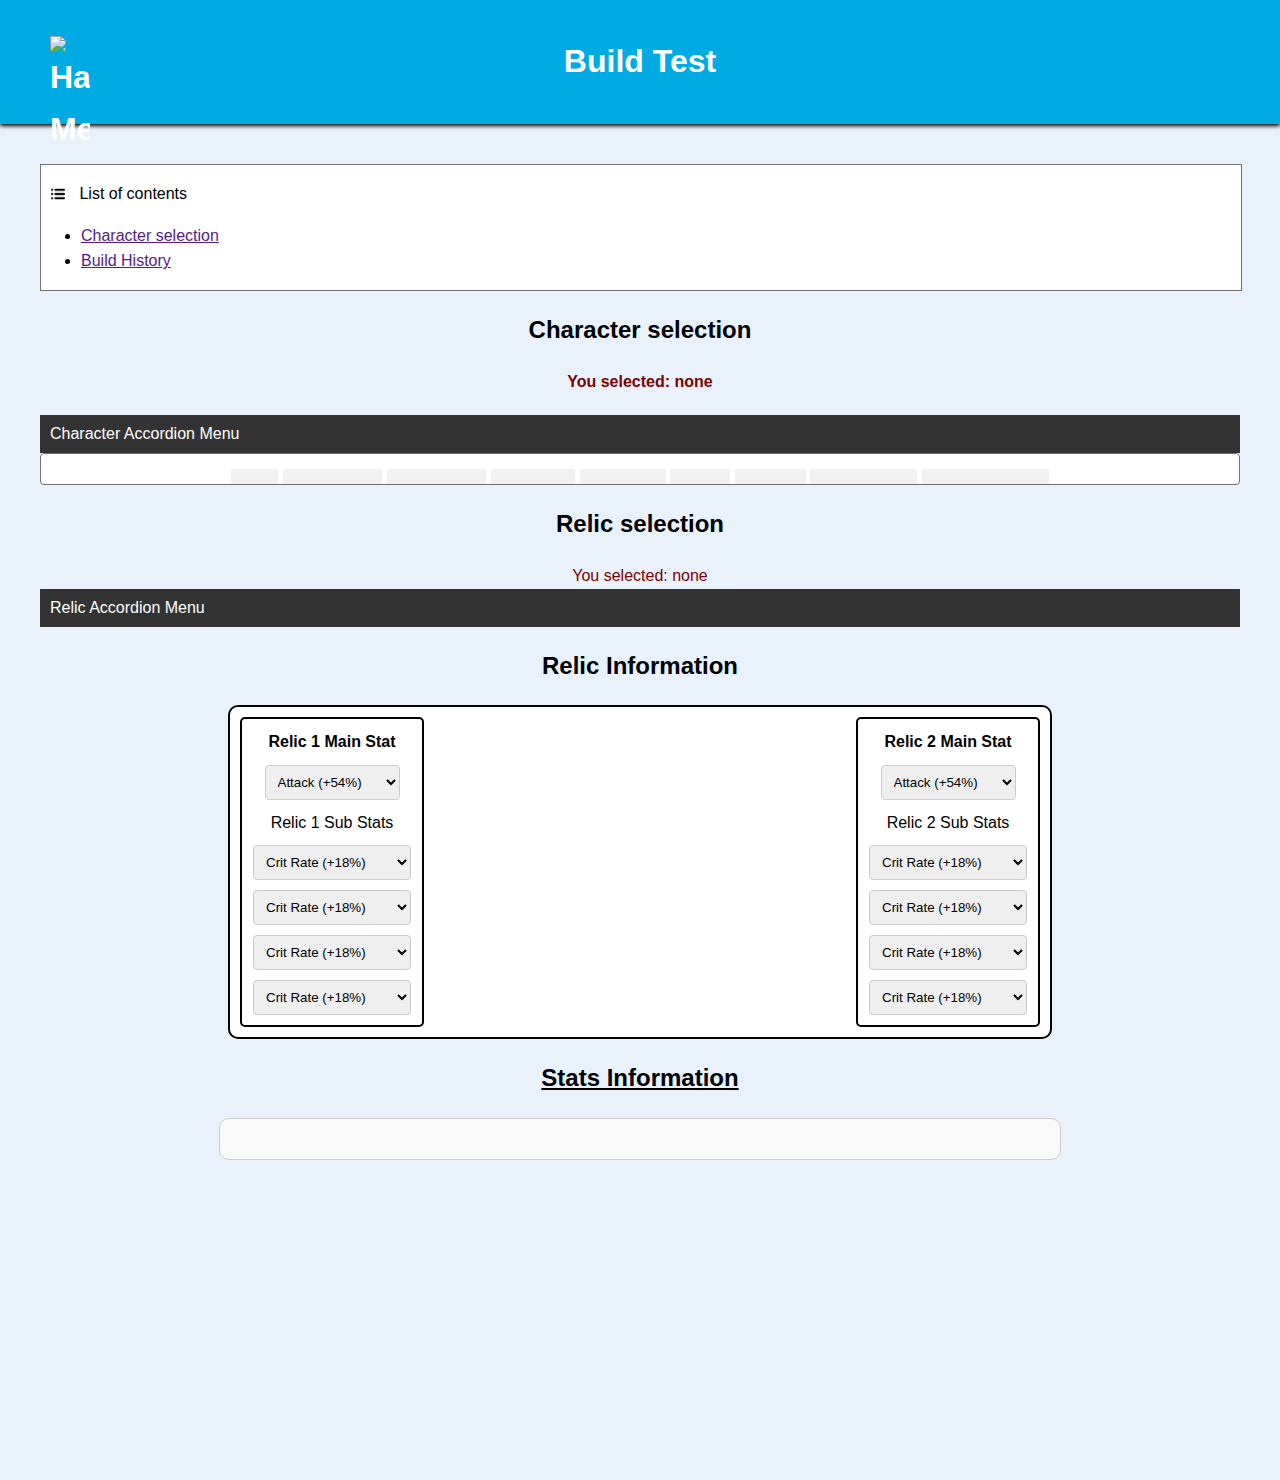
==== commit 5dda7492: "Build test update (50%)" ====
--- a/BuildT.html
+++ b/BuildT.html
@@ -241,7 +241,7 @@
                     You selected: none
                 </div>
             
-                <button class="accordion-btn" onclick="toggleAccordion2()">Character Accordion Menu</button>
+                <button class="accordion-btn" onclick="toggleAccordion2()">Relic Accordion Menu</button>
                 <div id="relic-content-info" class="collapsible">
     
     
@@ -410,9 +410,96 @@
                 </div>
             </section>
 
-            <h2>Stats Information</h2>
-            <div id="character-display">
-                <h1>No character selected</h1>
+
+
+            <h2>Relic Information</h2>
+            <div id="stats-relic-container">
+                <!-- Relic 1 -->
+                <div class="stats-relic-box" data-relic="1">
+                    <div class="stats-relic-main">
+                        <span>Relic 1 Main Stat</span>
+                        <select class="relic-main-stat">
+                            <option value="Attack" data-value="54">Attack (+54%)</option>
+                            <option value="HP" data-value="54">HP (+54%)</option>
+                            <option value="Speed" data-value="38">Speed (+38)</option>
+                            <option value="Defense" data-value="54">Defense (+54%)</option>
+                        </select>
+                    </div>
+                    <div class="stats-relic-sub">
+                        <span>Relic 1 Sub Stats</span>
+                        <select class="relic-sub-stat">
+                            <option value="CritRate" data-value="18">Crit Rate (+18%)</option>
+                            <option value="CritDMG" data-value="34">Crit DMG (+34%)</option>
+                            <option value="BreakEffect" data-value="34">Break Effect (+34%)</option>
+                            <option value="EffectRes" data-value="15">Speed (+15)</option>
+                        </select>
+                        <select class="relic-sub-stat">
+                            <option value="CritRate" data-value="18">Crit Rate (+18%)</option>
+                            <option value="CritDMG" data-value="34">Crit DMG (+34%)</option>
+                            <option value="BreakEffect" data-value="34">Break Effect (+34%)</option>
+                            <option value="EffectRes" data-value="15">Speed (+15)</option>
+                        </select>
+                        <select class="relic-sub-stat">
+                            <option value="CritRate" data-value="18">Crit Rate (+18%)</option>
+                            <option value="CritDMG" data-value="34">Crit DMG (+34%)</option>
+                            <option value="BreakEffect" data-value="34">Break Effect (+34%)</option>
+                            <option value="EffectRes" data-value="15">Speed (+15)</option>
+                        </select>
+                        <select class="relic-sub-stat">
+                            <option value="CritRate" data-value="34">Crit Rate (+18%)</option>
+                            <option value="CritDMG" data-value="34">Crit DMG</option>
+                            <option value="BreakEffect" data-value="34" >Break Effect (+34%)</option>
+                            <option value="EffectRes" data-value="15" >Speed (+15)</option>
+                        </select>
+                    </div>
+                </div>
+            
+                <!-- Relic 2 -->
+                <div class="stats-relic-box" data-relic="2">
+                    <div class="stats-relic-main">
+                        <span>Relic 2 Main Stat</span>
+                        <select class="relic-main-stat">
+                            <option value="Attack" data-value="54">Attack (+54%)</option>
+                            <option value="HP" data-value="54">HP (+54%)</option>
+                            <option value="Speed" data-value="15" >Speed (+15)</option>
+                            <option value="Defense" data-value="54">Defense (+54%)</option>
+                        </select>
+                    </div>
+                    <div class="stats-relic-sub">
+                        <span>Relic 2 Sub Stats</span>
+                        <select class="relic-sub-stat">
+                            <option value="CritRate" data-value="18">Crit Rate (+18%)</option>
+                            <option value="CritDMG" data-value="34">Crit DMG (+34%)</option>
+                            <option value="BreakEffect" data-value="34">Break Effect (+34%)</option>
+                            <option value="EffectRes" data-value="34">Attack (+34%)</option>
+                        </select>
+                        <select class="relic-sub-stat">
+                            <option value="CritRate" data-value="18">Crit Rate (+18%)</option>
+                            <option value="CritDMG" data-value="34">Crit DMG (+34%)</option>
+                            <option value="BreakEffect" data-value="34">Break Effect (+34%)</option>
+                            <option value="EffectRes" data-value="34">Attack (+34%)</option>
+                        </select>
+                        <select class="relic-sub-stat">
+                            <option value="CritRate" data-value="18">Crit Rate (+18%)</option>
+                            <option value="CritDMG" data-value="34">Crit DMG (+34%)</option>
+                            <option value="BreakEffect" data-value="34">Break Effect (+34%)</option>
+                            <option value="EffectRes" data-value="34">Attack (+34%)</option>
+                        </select>
+                        <select class="relic-sub-stat">
+                            <option value="CritRate" data-value="18">Crit Rate (+18%)</option>
+                            <option value="CritDMG" data-value="34" >Crit DMG (+34%)</option>
+                            <option value="BreakEffect" data-value="34" >Break Effect (+34%)</option>
+                            <option value="EffectRes" data-value="34" >Attack (+34%)</option>
+                        </select>
+                    </div>
+                </div>
+                <!-- Additional relics will be added dynamically -->
+            </div>
+            
+
+            <h2><u>Stats Information</u></h2>
+            <div id="character-stats">
+                <!-- Stats table will be dynamically rendered here -->
             </div>
 
     </main>
--- a/BuildT.css
+++ b/BuildT.css
@@ -1,156 +1,42 @@
 
-
-/* styles.css */
-
-body {
-    font-family: Arial, sans-serif;
-    line-height: 1.6;
-    margin: 0;
-    padding: 0;
-    background-color: #E9F1FA; 
-}
-
-header {
-    background-color: #00ABE4;
-    color: #fff;
-    padding: 15px 50px; 
-    box-shadow: 0 2px 4px rgb(0, 0, 0); 
-    justify-content: space-between;
-}
-
-.footer {
-  background-color: #00ABE4;
-  color: #E9F1FA;
+/* Accordion */
+.accordion-btn {
+  background-color: #333;
+  color: white;
+  padding: 10px;
+  width: 100%;
+  border: none;
+  text-align: left;
+  cursor: pointer;
   font-size: 16px;
-  text-align: center;
-  width: 100%;
-  position: absolute;
-  padding: 45px 0px;
-  margin-top: 25px;
-}
-
-#button {
-    background-color: #ffffffa1; 
-
-    color: black;
-    padding: 15px 0;
-    text-align: center;
-    text-decoration: none;
-    display: inline-block;
-    font-size: 16px;
-    cursor: pointer;
-    width: 200px;
-    margin: 10px auto;
-  }
-
-#hamburger {
-    cursor: pointer; 
-    width: 40px; 
-    text-align: left;
-    position: absolute;
-}
-
-select {
-    margin-top: 10px;
-    padding: 8px; 
-    border: 1px solid #ccc;
-    border-radius: 4px; 
-}
-
-main {
-    padding: 20px;
-    max-width: 1200px; 
-    margin: auto; 
-}
-
-#content-header {
-    margin-bottom: 300px;
-    text-align: center;
-}
-
-#content-info  {
-    margin: 0 0 10px 0; 
-    border: 1px solid #ccc;
-    padding: 15px;
-    background-color: #fff; 
-    border-radius: 4px; 
-    border: 1px solid #717171;
-}
-
-#content-table {
-  margin: 20px 0;
-  width: 100%;
-  border: 1px solid #717171;
-  background-color: #fff;
-}
-
-#list {
-  position: relative;
-  top: 2px;
-  display: inline-block;
-  margin: 0 10px 0 10px;
-  fill: #fff;
-  width: 14px;
-  height: 14px;
-  
-}
-
-
-
-/* Side nav */
-
-/* The side navigation menu */
-.sidenav {
-    height: 100%; /* 100% Full-height */
-    width: 0; /* 0 width - change this with JavaScript */
-    position: fixed; /* Stay in place */
-    z-index: 1; /* Stay on top */
-    top: 0; /* Stay at the top */
-    left: 0;
-    background-color: #e2e4e5; /* Black*/
-    overflow-x: hidden; /* Disable horizontal scroll */
-    padding-top: 60px; /* Place content 60px from the top */
-    transition: 0.5s; /* 0.5 second transition effect to slide in the sidenav */
-  }
-  
-  /* The navigation menu links */
-  .sidenav a {
-    padding: 8px 8px 8px 32px;
-    font-size: 25px;
-    color: #818181;
-    display: block;
-    transition: 0.3s;
-  }
-  
-  /* When you mouse over the navigation links, change their color */
-  .sidenav a:hover {
-    color: #f1f1f1;
-    
-  }
-  
-  /* Position and style the close button (top right corner) */
-  .sidenav .closebtn {
-    position: absolute;
-    top: 0;
-    right: 25px;
-    font-size: 36px;
-    margin-left: 50px;
-  }
-  
-  /* Style page content - use this if you want to push the page content to the right when you open the side navigation */
-  #main {
-    transition: margin-left .5s;
-    padding: 30px;
-  }
-  
-  /* On smaller screens, where height is less than 450px, change the style of the sidenav (less padding and a smaller font size) */
-  @media screen and (max-height: 450px) {
-    .sidenav {padding-top: 15px;}
-    .sidenav a {font-size: 18px;}
-
-  }
-
-/* - Side nav */
+}
+
+.accordion-btn:hover {
+  background-color: #444;
+}
+
+/* Wrapper for the accordion containers */
+.accordion-wrapper {
+  display: flex;
+  flex-direction: column;
+  gap: 10px; /* Space between the accordions */
+}
+
+/* Collapsible content (with transition for smooth height change) */
+.collapsible {
+  overflow: hidden;
+  height: 0px; /* Start collapsed */
+  transition: height 0.3s ease; /* Smooth height transition */
+}
+
+.collapsible.expanded {
+  overflow: visible; /* Allow content to be shown when expanded */
+  height: auto; /* Let content expand naturally */
+}
+/* - Accordion */
+
+
+
 
 
 
@@ -247,69 +133,91 @@
 
 
 
-
-/* Stats info
-}
-
-/* Character Buttons */
-.character-card {
-  display: inline-block;
-  width: 150px;
-  height: 150px;
-  margin: 10px;
-  background-size: cover;
-  background-position: center;
-  border: 2px solid transparent;
-  border-radius: 8px;
-  cursor: pointer;
-  text-align: center;
-  line-height: 100px;
-  color: white;
-  text-shadow: 1px 1px 2px black;
-  transition: transform 0.2s, border-color 0.2s;
-}
-
-.character-card:hover {
-  transform: scale(1.1);
-  border-color: #007bff;
-}
-
-/* Display Area */
+/* Character Display Area */
 #character-display {
   display: flex;
-  flex-direction: row;
-  align-items: flex-start;
+  flex-direction: column;
+  align-items: center;
   justify-content: center;
   margin-top: 20px;
   padding: 20px;
   border: 2px dashed #ccc;
   border-radius: 10px;
   background-color: #fff;
+  max-width: 800px; /* Restrict the container width */
+  margin-left: auto;
+  margin-right: auto;
 }
 
 #character-display img {
-  max-width: 696px;
-  height: auto;
+  max-width: 100%; /* Ensure the image scales within the container */
+  height: auto; /* Maintain aspect ratio */
   border-radius: 10px;
-  margin-right: 20px;
-}
-
-#character-display p {
+}
+
+#character-details {
+  text-align: center;
+  margin-top: 20px;
+  max-width: 600px;
+}
+
+#character-details h3 {
+  font-size: 24px;
+  margin-bottom: 10px;
+  color: #333;
+}
+
+#character-details p {
   font-size: 16px;
   color: #555;
 }
 
-#character-details {
-  max-width: 500px;
+/* Stats Table */
+#character-stats {
+  margin-top: 20px;
+  padding: 20px;
+  background-color: #f9f9f9;
+  border: 1px solid #ccc;
+  border-radius: 10px;
+  max-width: 800px; /* Restrict table container width */
+  margin-left: auto;
+  margin-right: auto;
+}
+
+#character-stats table {
+  width: 100%;
+  border-collapse: collapse;
+  margin-bottom: 20px;
+}
+
+#character-stats table th,
+#character-stats table td {
+  border: 1px solid black;
+  padding: 10px;
   text-align: left;
 }
 
-#character-details h3 {
-  font-size: 20px;
-  margin: 0 0 10px;
-  color: #333;
-}
-/* - Stats info
+#character-stats table th {
+  background-color: #ddd;
+}
+
+#calculateBtn {
+  display: block;
+  margin: 0 auto;
+  padding: 10px 20px;
+  background-color: black;
+  color: white;
+  border: none;
+  border-radius: 5px;
+  cursor: pointer;
+}
+
+#calculateBtn:hover {
+  background-color: #333;
+}
+
+
+
 
 
 
@@ -321,10 +229,35 @@
 
 
 /* Relic container */
+
+/* Relic container with white background and border */
+.relic-content-info {
+  margin: 0 0 10px 0; 
+  border: 1px solid #ccc;
+  padding: 15px;
+  background-color: #fff; 
+  border-radius: 4px; 
+  border: 1px solid #717171;
+}
+
+.relicBtnontainer {
+  overflow: hidden;
+  border: 1px solid #ccc; /* Border inside the main container */
+  border-radius: 4px; /* Optional rounded corners */
+  padding: 10px; /* Padding for spacing */
+  background-color: #f9f9f9; /* Light grey background for contrast */
+}
+
+/* Inner container styling */
 .relic-container {
   overflow: hidden;
-}
-
+  border: 1px solid #ccc; /* Border inside the main container */
+  border-radius: 4px; /* Optional rounded corners */
+  padding: 10px; /* Padding for spacing */
+  background-color: #f9f9f9; /* Light grey background for contrast */
+}
+
+/* Individual relic boxes */
 .relicDiv {
   float: left;
   position: relative; /* Enable positioning for overlay text */
@@ -338,8 +271,8 @@
   line-height: 100px; /* Center single-line text vertically */
   text-align: center; /* Center text horizontally */
   margin: 2px;
-  display: none; /* Hidden by default (none) */
-  box-shadow: 0 2px 4px rgb(0, 0, 0); /* Add shadow for depth */
+  display: none; /* Hidden by default */
+  box-shadow: 0 2px 4px rgba(0, 0, 0, 0.2); /* Add subtle shadow for depth */
   border-radius: 4px; /* Optional: rounded corners */
   overflow: hidden; /* Prevent content overflow */
   cursor: pointer;
@@ -353,7 +286,7 @@
   left: 0;
   width: 100%;
   height: 100%;
-  background-color: rgba(0, 0, 0, 0.55); /* Black overlay with 40% opacity */
+  background-color: rgba(0, 0, 0, 0.55); /* Black overlay with 55% opacity */
   z-index: 1; /* Ensure the overlay is below the text */
 }
 
@@ -391,6 +324,7 @@
   background-color: #666;
   color: white;
 }
+
 /* - Relic selection
 
 
@@ -404,242 +338,60 @@
 
 
 
-
-/* Tier list */
-/* Character container */
-.container {
-  overflow: hidden;
-}
-
-.filterDiv10 {
-  position: relative;
-  width: 80px;
-  height: 80px;
-  background-size: cover;
-  background-position: center;
-  border-radius: 4px;
-  cursor: pointer;
-  color: white;
+/* Stats Container Styling */
+/* Stats Container Styling */
+#stats-relic-container {
+  display: flex;
+  justify-content: space-between;
+  align-items: flex-start;
+  margin: 20px auto;
+  padding: 10px;
+  max-width: 800px;
+  border: 2px solid black;
+  border-radius: 10px;
+  background-color: white;
+}
+
+/* Individual Stats Relic Boxes */
+.stats-relic-box {
+  width: 23%; /* 4 boxes fit in a row with space */
+  background-color: white;
+  border: 2px solid black;
+  border-radius: 5px;
+  padding: 10px;
+  box-sizing: border-box;
+  display: flex;
+  flex-direction: column;
+  align-items: center;
   text-align: center;
+}
+
+/* Main Stats Relic Box (Top Section) */
+.stats-relic-main {
   font-weight: bold;
-  margin: 5px;
-  display: inline-block;
-  padding-bottom: 5px; /* Space between the button and the line */
-  transition: all 0.3s ease; /* Smooth transition for hover and active states */
-}
-
-.filterDiv10 span {
-  position: relative;
-  z-index: 2;
-  font-size: 12px;
-  display: block;
-}
-
-.filterDiv10::before {
-  content: "";
-  position: absolute;
-  top: 0;
-  left: 0;
-  width: 100%;
-  height: 100%;
-  background-color: rgba(0, 0, 0, 0.55);  /* Semi-transparent dark background */
-  z-index: 1;
-  border-radius: 4px;
-}
-
-/* Specific button color coding */
-.overall button {
-  background-color: #6c757d;
-}
-
-.dps button {
-  background-color: #dc3545;
-}
-
-.support button {
-  background-color: #28a745;
-}
-
-.sustain button {
-  background-color: #007bff;
-}
-
-#tierListTable {
-  width: 100%;
-  border-collapse: collapse;
-}
-
-#tierListTable th, #tierListTable td {
-  padding: 10px;
-  text-align: center;
-  border: 1px solid #ddd;
-}
-
-#tierListTable th {
-  background-color: #f4f4f4;
-}
-
-#tierListTable td {
-  vertical-align: top;
-}
-
-/* Make the 'Overall' column thinner */
-.overall-column {
-  width: 80px; /* Thinner column width */
-}
-
-.tier-separator {
-  height: 1px;
-  background-color: rgba(0, 0, 0, 0.021); /* Red separator line */
-  width: 100%;
-  line-height: 0;
-  padding: 0;
-}
-
-.ss-tier td {
-  background-color: #f8dcd7;
-}
-
-.s-tier td {
-  background-color: #f8f2d7;
-}
-
-.a-tier td {
-  background-color: #d4edda;
-}
-
-.b-tier td {
-  background-color: #d4e5ed;
-}
-
-.c-tier td {
-  background-color: #d7d4ed;
-}
-
-#infoTable td {
-  padding: 5px 10px;
-  border-bottom: 1px solid #ddd;
-}
-
-#infoTable td span {
-  font-weight: bold;
-}
-
-/* Button hover and click effects */
-.filterDiv10:hover {
-  opacity: 0.9;
-  box-shadow: 0 4px 8px rgba(0, 0, 0, 0.5);
-}
-
-.filterDiv10:active {
-  transform: scale(0.98); /* Slightly shrink the button for the click effect */
-}
-
-#characterInfo {
-  margin-top: 20px;
-  font-size: 16px;
+  margin-bottom: 10px;
+}
+
+/* Options Box (Bottom Section) */
+.stats-relic-options {
+  width: 100%;
+  display: flex;
+  flex-direction: column;
+  gap: 5px; /* Space between dropdowns */
+}
+
+.stats-relic-options select {
+  width: 100%;
+  padding: 5px;
+  border: 1px solid black;
+  border-radius: 5px;
+  font-size: 14px;
   background-color: #f9f9f9;
-  padding: 10px;
-  border-radius: 8px;
-  border: 1px solid #ddd;
-}
-
-#characterInfo table {
-  width: 100%; /* Ensure the table takes up the full width */
-}
-
-#infoTable {
-  width: 100%;
-}
-
-#infoTable i {
-  font-size: 13px;
-}
-
-#characterGrid {
-  display: grid;
-  grid-template-columns: repeat(4, 1fr); /* Create 4 equal-width columns */
-  gap: 10px; /* Spacing between the boxes */
-  justify-items: center; /* Ensure the grid items are centered in each column */
-  margin-top: 10px;
-  width: 100%; /* Make sure the grid takes up the full width of the table */
-}
-
-/* Make image boxes in the info section the same size as the ones in the tier list */
-#characterGrid .image-box {
-  width: 80px;   /* Match tier list box width */
-  height: 80px;  /* Match tier list box height */
-  background-size: cover;
-  background-position: center;
-  border-radius: 8px;
-  box-shadow: 0 4px 8px rgba(0, 0, 0, 0.2);
-  cursor: pointer;
-  transition: transform 0.3s ease;
-  position: relative;
-  margin: 5px;  /* Add some space between the boxes */
-}
-
-#characterGrid .image-box img {
-  width: 100%;
-  height: 100%;
-  object-fit: cover; /* Ensure the image doesn't stretch */
-}
-
-#characterGrid td {
-  display: flex; /* Flexbox for distributing items within the table cells */
-  justify-content: center; /* Center the image boxes inside each table cell */
-  padding: 0; /* Remove padding from cells */
-}
-
-/* Image box container */
-.image-box {
-  position: relative;
-  width: 100%; /* Ensure the image box stretches to fill the column */
-  height: 100px; /* Set the height of each image box */
-  background-size: cover;
-  background-position: center;
-  border-radius: 8px;
-  box-shadow: 0 4px 8px rgba(0, 0, 0, 0.2);
-  cursor: pointer;
-  transition: transform 0.3s ease;
-}
-
-/* Overlay effect for opacity on the image */
-.image-box .overlay {
-  position: absolute;
-  top: 0;
-  left: 0;
-  width: 100%;
-  height: 100%;
-  background-color: rgba(0, 0, 0, 0.4); /* Semi-transparent overlay to dim the image */
-  z-index: 1;
-  border-radius: 8px;
-}
-
-/* Centered text on top of the image */
-.image-box .image-text {
-  position: absolute;
-  top: 50%;
-  left: 50%;
-  transform: translate(-50%, -50%);
-  color: white;
-  font-size: 14px;
-  font-weight: bold;
-  z-index: 2; /* Ensure text is above the overlay */
-  text-shadow: 0 0 5px rgba(0, 0, 0, 0.7); /* Optional shadow for better text visibility */
-}
-
-.image-box:hover {
-  transform: scale(1.05); /* Slight zoom on hover */
-}
-
-#VerySpecificCentreAlignment {
-  text-align: center;
-  padding-top: 10px;
-  padding-bottom: 10px;
-  font-weight: bold;
-}
-
-
-
-
+}
+
+
+
+
+
+
+
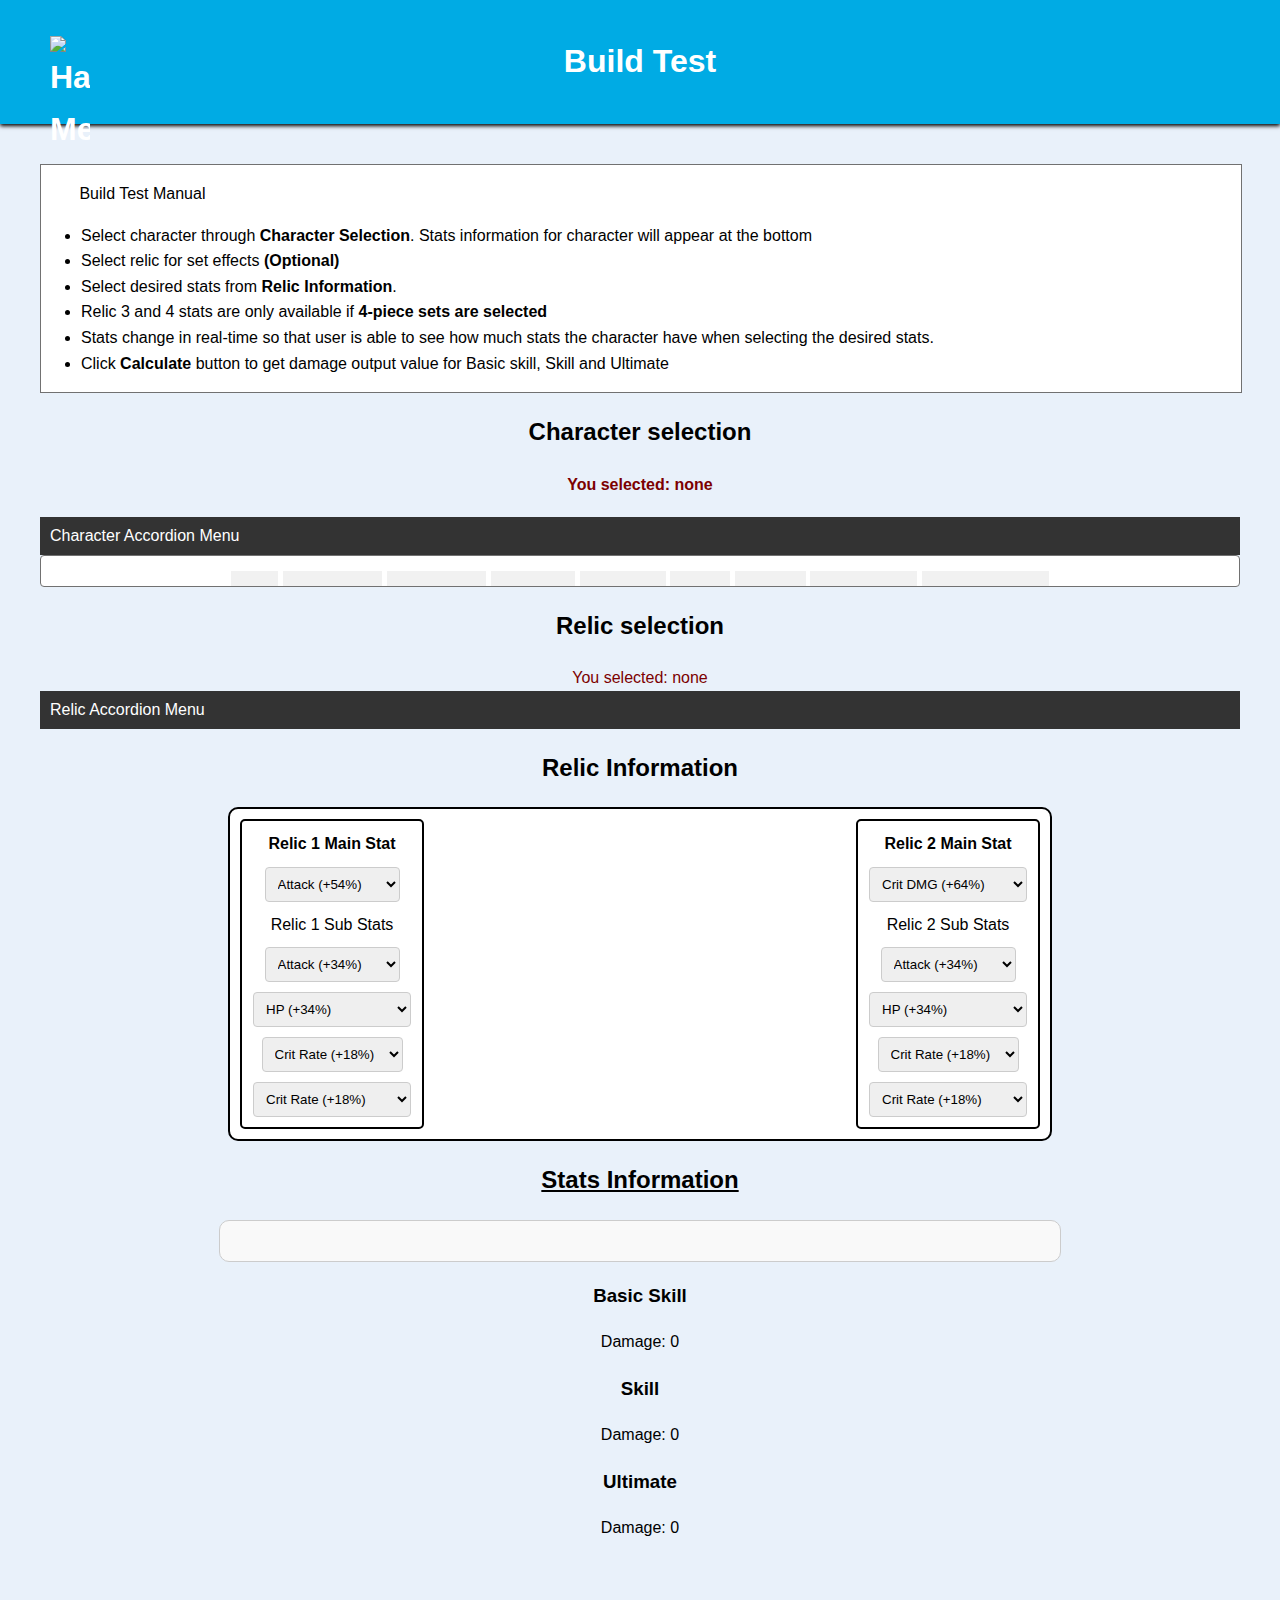
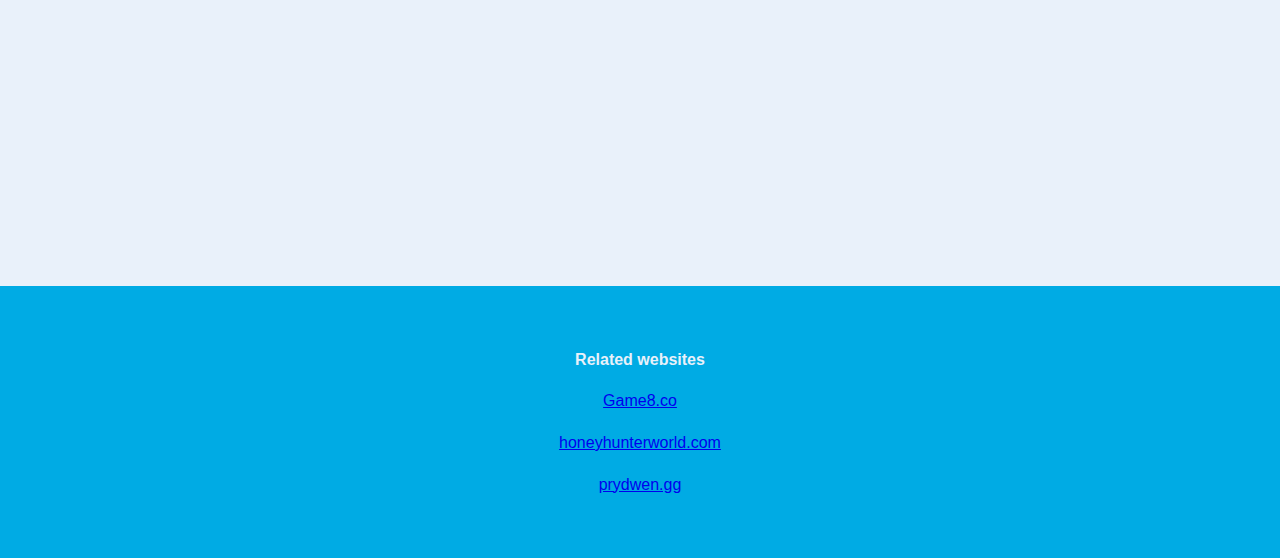
==== commit 50ea82bf: "d" ====
--- a/BuildT.html
+++ b/BuildT.html
@@ -26,26 +26,15 @@
                 </a>
         
         
-                <a href="BuildAnal.html">
-                    <button type="button" id="button">Build Analysis</button>
+                <a href="BuildT.html">
+                    <button type="button" id="button" style="color: #940000;"><u>Build Test</u></button>
                 </a>
-        
-                <a href="BuildT.html">
-                    <button type="button" id="button" style="color: #940000;">Build Test</button>
-                </a>
-        
-                <a href="TeamSy.html">
-                    <button type="button" id="button">Team Synergy Test</button>
-                </a>
-        
-                <a href="TeamComp.html">
-                    <button type="button" id="button">Best Team Comps</button>
-                </a>
+
 
                 
             </div>
             
-            <img src="burger.png" alt="Hamburger Menu" id="hamburger" onclick="openNav()">
+            <img src="Images/burger.png" alt="Hamburger Menu" id="hamburger" onclick="openNav()">
             <div style="text-align: center;">Build Test</div>
 
 
@@ -55,20 +44,29 @@
     <main>
         <div id="content-table">
             <p>
-                <img src="list.png" id="list">
-                List of contents
+                <img src="Images/list.png" id="list">
+                Build Test Manual
             </p>
             <ul>
-                <li id="content">
-                    <a href="">
-                        Character selection
-                    </a>
+                <li>
+                        Select character through <b>Character Selection</b>. Stats information for character will appear at the bottom
                 </li>
                 <li>
-                    <a href="">
-                        Build History
-                    </a>
+                        Select relic for set effects <b>(Optional)</b>
                 </li>
+                <li>
+                        Select desired stats from <b>Relic Information</b>.
+                </li>
+                <li>
+                        Relic 3 and 4 stats are only available if <b>4-piece sets are selected</b>
+                </li>
+                <li>
+                        Stats change in real-time so that user is able to see how much stats the character have when selecting the desired stats.
+                </li>
+                <li>
+                        Click <b>Calculate</b> button to get damage output value for Basic skill, Skill and Ultimate
+                </li>
+
             </ul>
         </div>
         
@@ -421,35 +419,34 @@
                         <select class="relic-main-stat">
                             <option value="Attack" data-value="54">Attack (+54%)</option>
                             <option value="HP" data-value="54">HP (+54%)</option>
-                            <option value="Speed" data-value="38">Speed (+38)</option>
                             <option value="Defense" data-value="54">Defense (+54%)</option>
                         </select>
                     </div>
                     <div class="stats-relic-sub">
                         <span>Relic 1 Sub Stats</span>
                         <select class="relic-sub-stat">
+                            <option value="Attack" data-value="34">Attack (+34%)</option>
+                            <option value="HP" data-value="34">HP (+34%)</option>
+                            <option value="Defense" data-value="34">Defense (+34%)</option>
+                            <option value="Speed" data-value="15">Speed (+15)</option>
+                        </select>
+                        <select class="relic-sub-stat">
+                            <option value="HP" data-value="34">HP (+34%)</option>
+                            <option value="Defense" data-value="34">Defense (+34%)</option>
+                            <option value="BreakEffect" data-value="34">Break Effect (+34%)</option>
+                            <option value="EffectRes" data-value="31">EffectRes (+31%)</option>
+                        </select>
+                        <select class="relic-sub-stat">
                             <option value="CritRate" data-value="18">Crit Rate (+18%)</option>
                             <option value="CritDMG" data-value="34">Crit DMG (+34%)</option>
-                            <option value="BreakEffect" data-value="34">Break Effect (+34%)</option>
-                            <option value="EffectRes" data-value="15">Speed (+15)</option>
+                            <option value="Attack" data-value="34">Attack (+34%)</option>
+                            <option value="Speed" data-value="15">Speed (+15)</option>
                         </select>
                         <select class="relic-sub-stat">
                             <option value="CritRate" data-value="18">Crit Rate (+18%)</option>
                             <option value="CritDMG" data-value="34">Crit DMG (+34%)</option>
-                            <option value="BreakEffect" data-value="34">Break Effect (+34%)</option>
-                            <option value="EffectRes" data-value="15">Speed (+15)</option>
-                        </select>
-                        <select class="relic-sub-stat">
-                            <option value="CritRate" data-value="18">Crit Rate (+18%)</option>
-                            <option value="CritDMG" data-value="34">Crit DMG (+34%)</option>
-                            <option value="BreakEffect" data-value="34">Break Effect (+34%)</option>
-                            <option value="EffectRes" data-value="15">Speed (+15)</option>
-                        </select>
-                        <select class="relic-sub-stat">
-                            <option value="CritRate" data-value="34">Crit Rate (+18%)</option>
-                            <option value="CritDMG" data-value="34">Crit DMG</option>
                             <option value="BreakEffect" data-value="34" >Break Effect (+34%)</option>
-                            <option value="EffectRes" data-value="15" >Speed (+15)</option>
+                            <option value="Attack" data-value="34" >Attack (+34%)</option>
                         </select>
                     </div>
                 </div>
@@ -459,37 +456,37 @@
                     <div class="stats-relic-main">
                         <span>Relic 2 Main Stat</span>
                         <select class="relic-main-stat">
-                            <option value="Attack" data-value="54">Attack (+54%)</option>
-                            <option value="HP" data-value="54">HP (+54%)</option>
-                            <option value="Speed" data-value="15" >Speed (+15)</option>
-                            <option value="Defense" data-value="54">Defense (+54%)</option>
+                            <option value="CritDMG" data-value="64">Crit DMG (+64%)</option>
+                            <option value="CritRate" data-value="47">Crit Rate (+47%)</option>
+                            <option value="BreakEffect" data-value="34">Break Effect (+34%)</option>
+                            <option value="Speed" data-value="15">Speed (+15)</option>
                         </select>
                     </div>
                     <div class="stats-relic-sub">
                         <span>Relic 2 Sub Stats</span>
                         <select class="relic-sub-stat">
+                            <option value="Attack" data-value="34">Attack (+34%)</option>
+                            <option value="HP" data-value="34">HP (+34%)</option>
+                            <option value="Defense" data-value="34">Defense (+34%)</option>
+                            <option value="Speed" data-value="15">Speed (+15)</option>
+                        </select>
+                        <select class="relic-sub-stat">
+                            <option value="HP" data-value="34">HP (+34%)</option>
+                            <option value="Defense" data-value="34">Defense (+34%)</option>
+                            <option value="BreakEffect" data-value="34">Break Effect (+34%)</option>
+                            <option value="EffectRes" data-value="31">EffectRes (+31%)</option>
+                        </select>
+                        <select class="relic-sub-stat">
                             <option value="CritRate" data-value="18">Crit Rate (+18%)</option>
                             <option value="CritDMG" data-value="34">Crit DMG (+34%)</option>
-                            <option value="BreakEffect" data-value="34">Break Effect (+34%)</option>
-                            <option value="EffectRes" data-value="34">Attack (+34%)</option>
+                            <option value="Attack" data-value="34">Attack (+34%)</option>
+                            <option value="Speed" data-value="15">Speed (+15)</option>
                         </select>
                         <select class="relic-sub-stat">
                             <option value="CritRate" data-value="18">Crit Rate (+18%)</option>
                             <option value="CritDMG" data-value="34">Crit DMG (+34%)</option>
-                            <option value="BreakEffect" data-value="34">Break Effect (+34%)</option>
-                            <option value="EffectRes" data-value="34">Attack (+34%)</option>
-                        </select>
-                        <select class="relic-sub-stat">
-                            <option value="CritRate" data-value="18">Crit Rate (+18%)</option>
-                            <option value="CritDMG" data-value="34">Crit DMG (+34%)</option>
-                            <option value="BreakEffect" data-value="34">Break Effect (+34%)</option>
-                            <option value="EffectRes" data-value="34">Attack (+34%)</option>
-                        </select>
-                        <select class="relic-sub-stat">
-                            <option value="CritRate" data-value="18">Crit Rate (+18%)</option>
-                            <option value="CritDMG" data-value="34" >Crit DMG (+34%)</option>
                             <option value="BreakEffect" data-value="34" >Break Effect (+34%)</option>
-                            <option value="EffectRes" data-value="34" >Attack (+34%)</option>
+                            <option value="Attack" data-value="34" >Attack (+34%)</option>
                         </select>
                     </div>
                 </div>
@@ -502,6 +499,39 @@
                 <!-- Stats table will be dynamically rendered here -->
             </div>
 
+
+            <div id="calculation-result-container" class="hidden">
+                <div id="damage-output">
+                    <div class="damage-flex-container">
+                        <div class="damage-box">
+                            <h3>Basic Skill</h3>
+                            <p id="basic-damage">Damage: 0</p>
+                        </div>
+                        <div class="damage-box">
+                            <h3>Skill</h3>
+                            <p id="skill-damage">Damage: 0</p>
+                        </div>
+                        <div class="damage-box">
+                            <h3>Ultimate</h3>
+                            <p id="ultimate-damage">Damage: 0</p>
+                        </div>
+                    </div>
+                </div>
+            </div>
+            
+
     </main>
+    <div class="footer">
+        <p><b>Related websites</b></p>
+        <p><a href="https://game8.co/games/Honkai-Star-Rail/archives/404257">
+            Game8.co
+        </a></p>
+        <p><a href="https://starrail.honeyhunterworld.com/?lang=EN">
+            honeyhunterworld.com
+        </a></p>
+        <p><a href="https://www.prydwen.gg/star-rail/">
+            prydwen.gg
+        </a></p>
+    </div>
 </body>
 </html>
